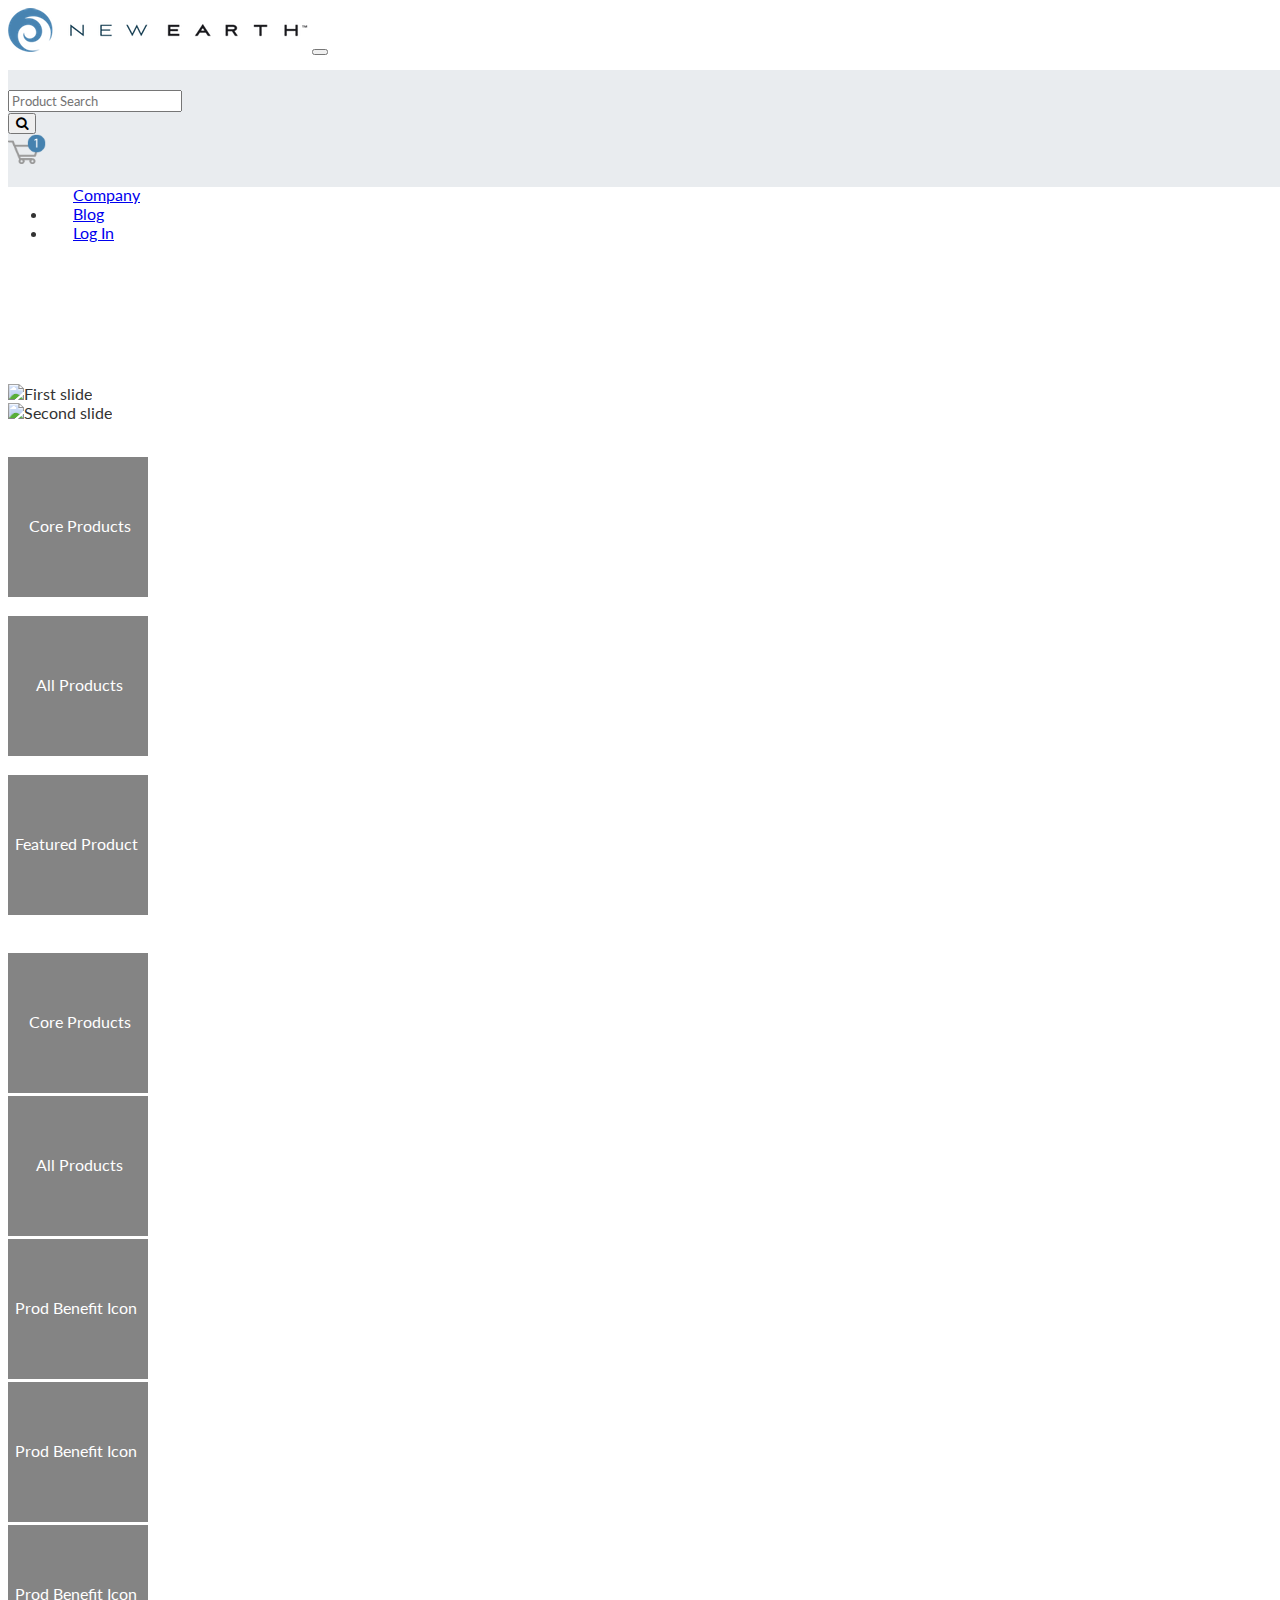
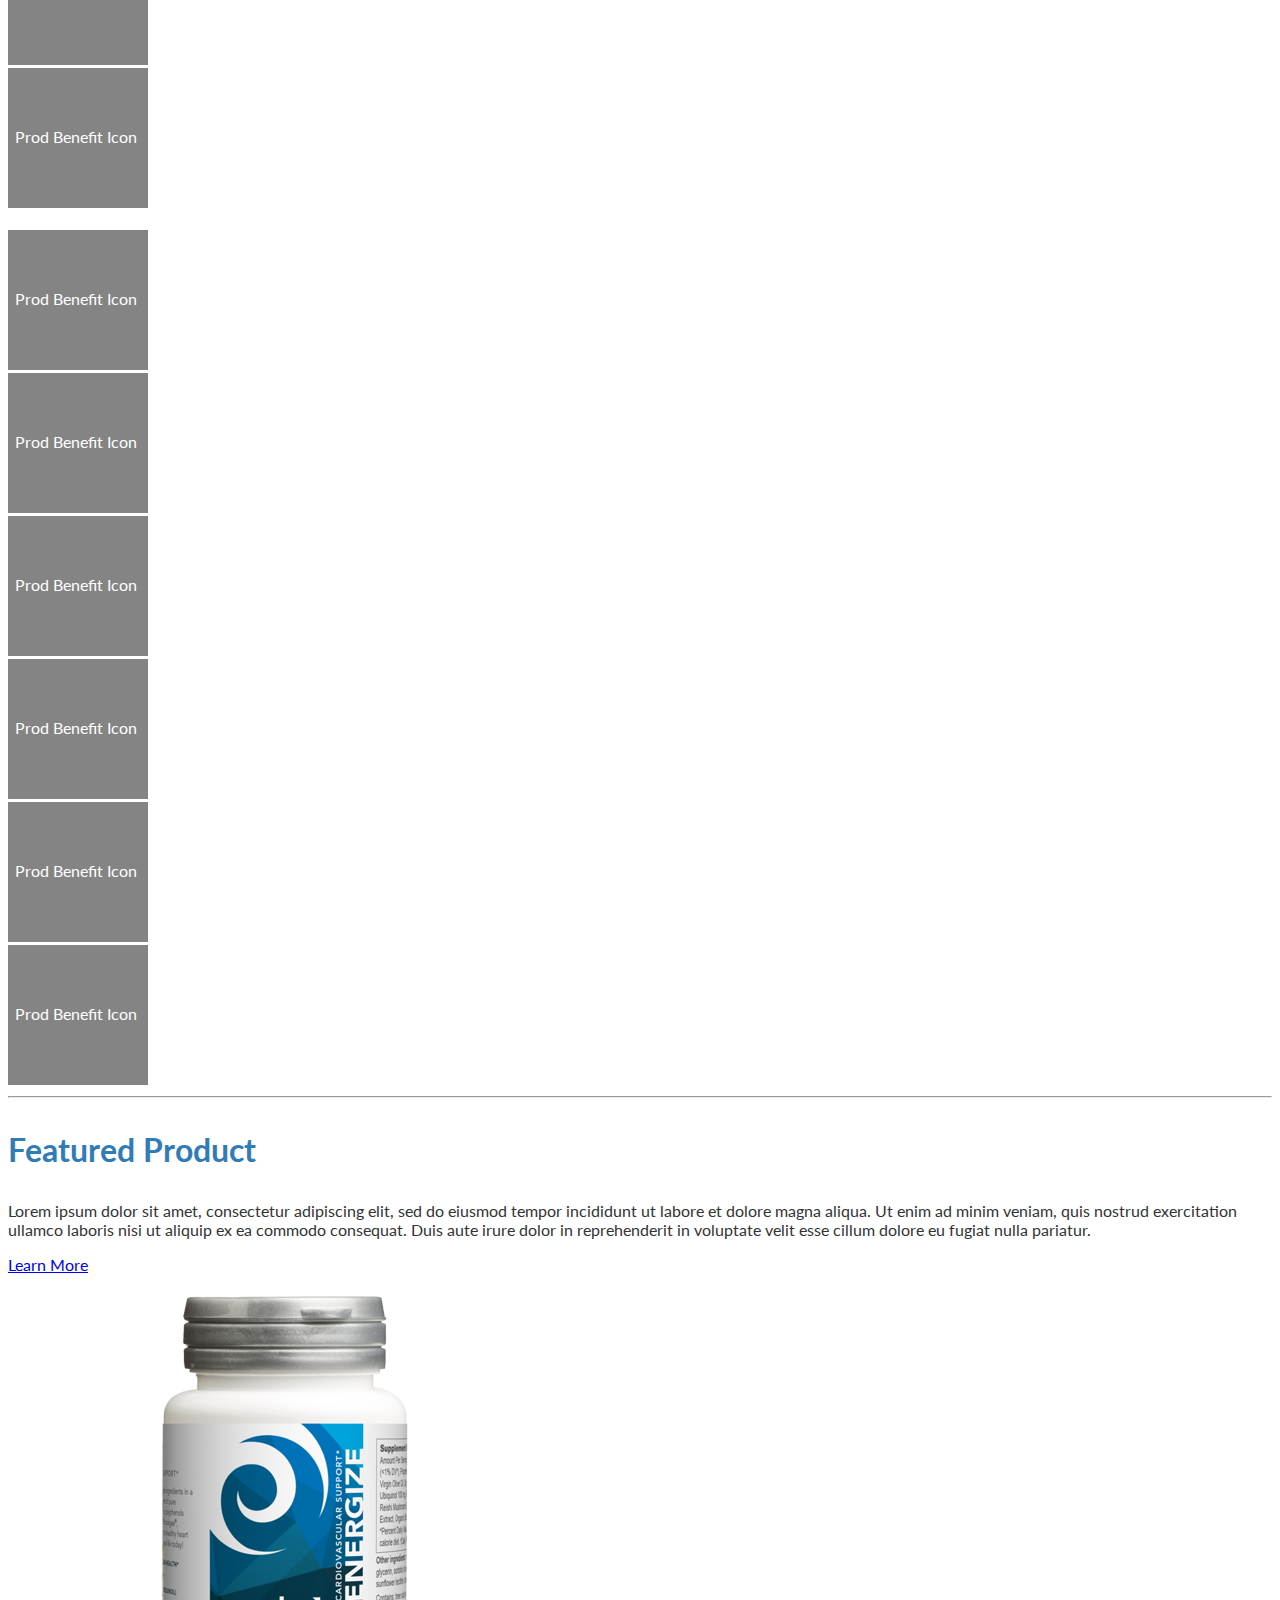
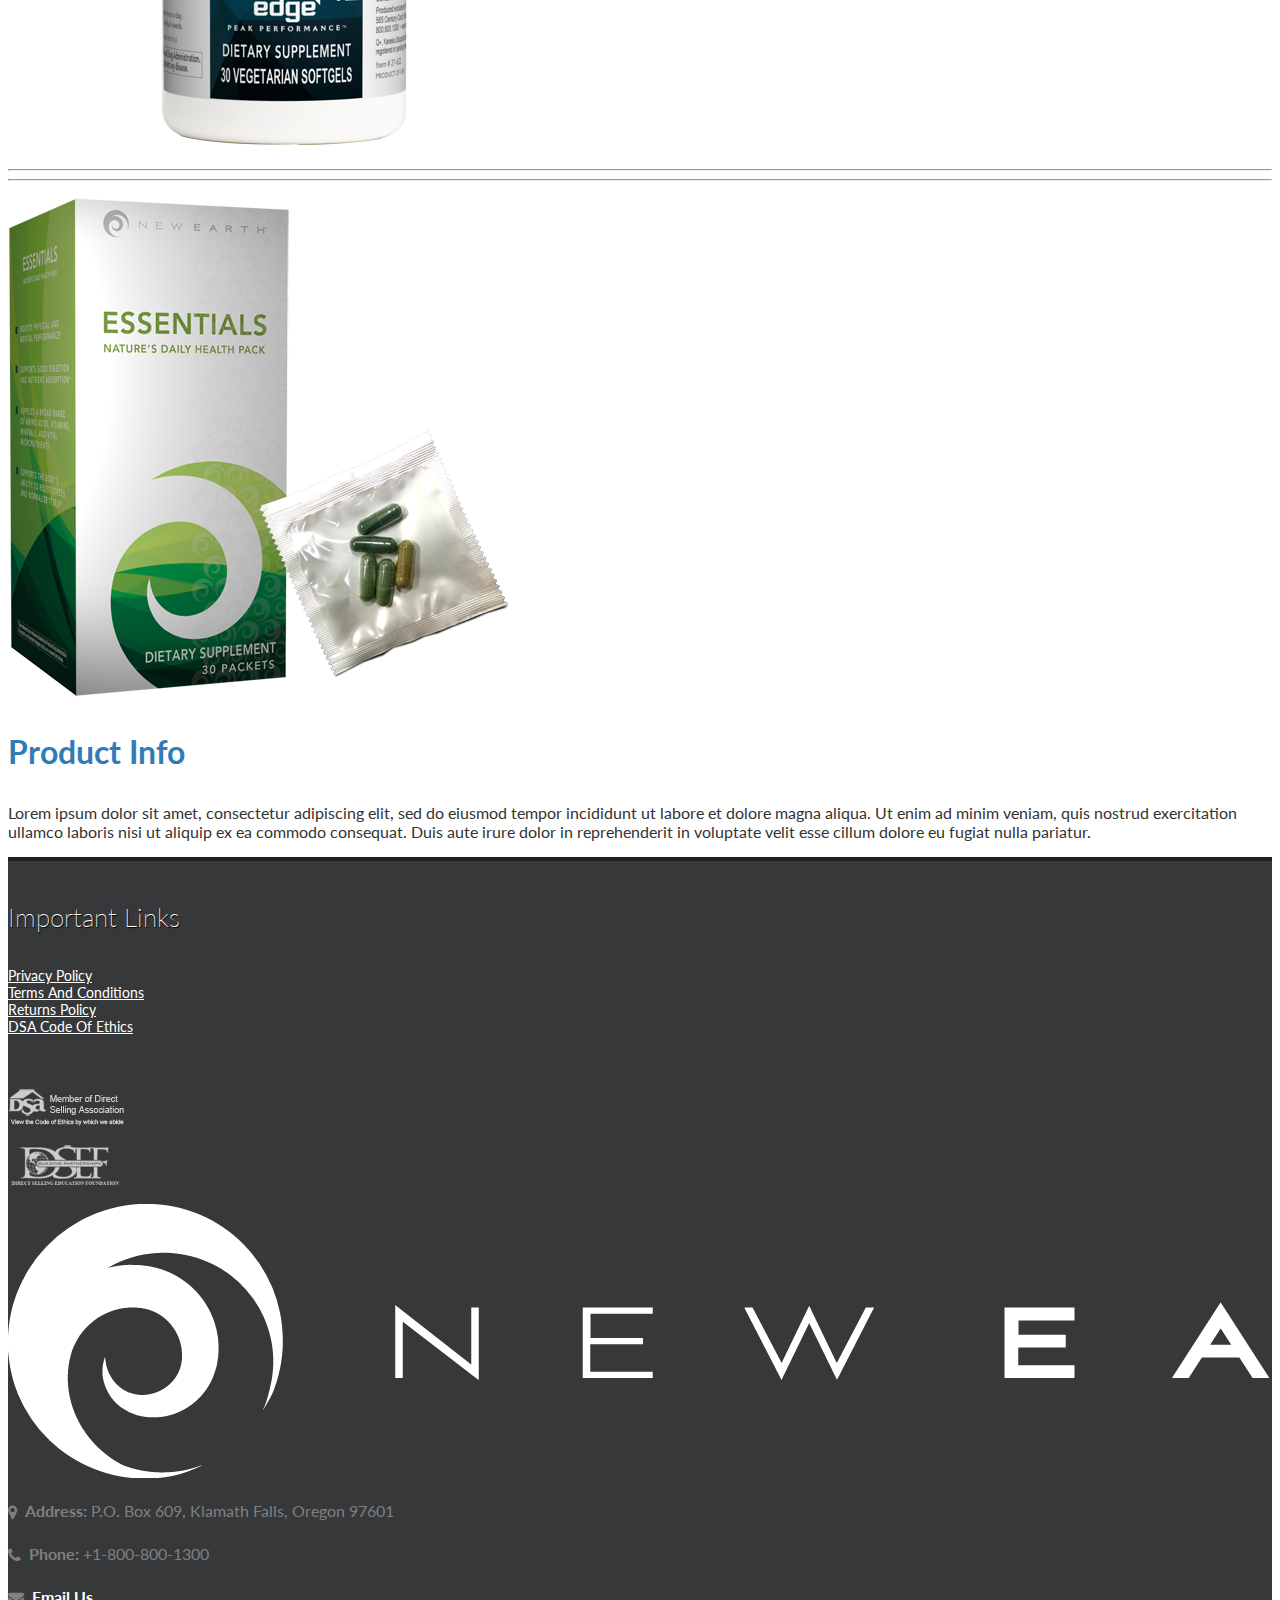
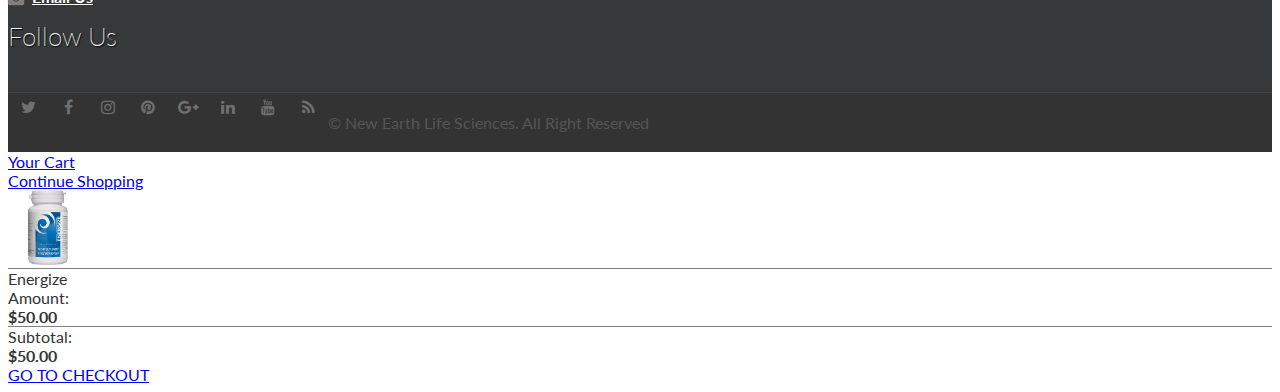
==== index.html @ 7d2ee0c6 "several updates" ====
<!doctype html>
<html lang="en">

<head>
    <meta charset="utf-8">
    <meta name="viewport" content="width=device-width, initial-scale=1, shrink-to-fit=no">
    <meta http-equiv="X-UA-Compatible" content="IE=edge">
    <meta name="description" content="">
    <meta name="author" content="">
    <meta name="generator" content="">
    <title>New Earth</title>

    <!-- Bootstrap core CSS -->
    <link rel="stylesheet" href="https://stackpath.bootstrapcdn.com/bootstrap/4.5.0/css/bootstrap.min.css" integrity="sha384-9aIt2nRpC12Uk9gS9baDl411NQApFmC26EwAOH8WgZl5MYYxFfc+NcPb1dKGj7Sk" crossorigin="anonymous">


    <link rel='stylesheet' id='Lato-google-font-css' href='https://fonts.googleapis.com/css?family=Lato%3A100%2C100italic%2C300%2C300italic%2Cregular%2Citalic%2C700%2C700italic%2C900%2C900italic&#038;subset=latin&#038;ver=4.9.9' type='text/css' media='all' />
    <link rel='stylesheet' id='Merriweather-google-font-css' href='https://fonts.googleapis.com/css?family=Merriweather%3A300%2C300italic%2Cregular%2Citalic%2C700%2C700italic%2C900%2C900italic&#038;subset=latin%2Clatin-ext&#038;ver=4.9.9' type='text/css' media='all' />
    <link rel='stylesheet' id='Mystery-Quest-google-font-css' href='https://fonts.googleapis.com/css?family=Mystery+Quest%3Aregular&#038;subset=latin%2Clatin-ext&#038;ver=4.9.9' type='text/css' media='all' />

    <link rel="stylesheet" href="https://cdnjs.cloudflare.com/ajax/libs/font-awesome/4.7.0/css/font-awesome.min.css">

    <!-- Owl Stylesheets -->
    <link rel="stylesheet" href="assets/owlcarousel/assets/owl.carousel.min.css">
    <link rel="stylesheet" href="assets/owlcarousel/assets/owl.theme.default.min.css">

    <!-- Custom styles for this template -->
    <link href="css/custom.css" rel="stylesheet">

</head>

<body>
    <nav class="navbar navbar-expand-lg navbar-light fixed-top bg-light">
        <div class="container">
            <a class="navbar-brand" href="index.html"><img src="img/logo-1.png"></a>
            <button class="navbar-toggler" type="button" data-toggle="collapse" data-target="#navbarsExampleDefault" aria-controls="navbarsExampleDefault" aria-expanded="false" aria-label="Toggle navigation">
                <span class="navbar-toggler-icon"></span>
            </button>

            <div class="collapse navbar-collapse" id="navbarsExampleDefault">
                <ul class="nav navbar-nav navbar-center mr-auto">
                    <li class="nav-item">
                        <a class="nav-link" href="#">Quality</a>
                    </li>
                    <li class="nav-item dropdown">
                        <a class="nav-link dropdown-toggle" href="#" data-toggle="dropdown" aria-haspopup="true" aria-expanded="false">Opportunity</a>
                        <div class="dropdown-menu" aria-labelledby="dropdown01">
                            <a class="dropdown-item" href="#">Join</a>
                        </div>
                    </li>
                    <li class="nav-item dropdown">
                        <a class="nav-link dropdown-toggle" href="#" data-toggle="dropdown" aria-haspopup="true" aria-expanded="false">Shop</a>
                        <div class="dropdown-menu" aria-labelledby="dropdown02">
                            <a class="dropdown-item" href="core-products.html">Core Products</a>
                            <a class="dropdown-item" href="all-products.html">All Products</a>
                        </div>
                    </li>
                    <li class="nav-item dropdown">
                        <a class="nav-link dropdown-toggle" href="#" id="dropdown03" data-toggle="dropdown" aria-haspopup="true" aria-expanded="false">Community</a>
                        <div class="dropdown-menu" aria-labelledby="dropdown01">
                            <a class="dropdown-item" href="#">Company</a>
                        </div>
                    </li>
                    <li class="nav-item">
                        <a class="nav-link" href="#">Blog</a>
                    </li>
                    <li class="nav-item">
                        <a class="nav-link" href="#">Log In</a>
                    </li>
                </ul>
            </div>
        </div>
    </nav>
    <div class="sticky">
        <div class="container">
            <div class="row">
                <div class="col-md-12">
                    <form>
                        <div class="input-group">
                            <input type="text" class="form-control" placeholder="Product Search" aria-label="Product Search" aria-describedby="basic-addon2">
                            <div class="input-group-append">
                                <button class="btn btn-outline-secondary" type="submit"><i class="fa fa-search"></i></button>
                            </div>
                            <div class="input-group-append pl-2">
                                <img src="img/shopping-cart.png" class="shopcart2" data-toggle="modal" data-target="#cartModal" onMouseOver="this.style.cursor='pointer'">
                            </div>
                        </div>
                    </form>
                </div>
            </div>
        </div>
    </div>
    <div id="carouselExampleControls" class="carousel slide" data-ride="carousel">
        <div class="carousel-inner">
            <div class="carousel-item active">
                <img class="d-block w-100" src="https://newearth.com/assets/images/sliders/bkgnd-waterfall.jpg" alt="First slide">
            </div>
            <div class="carousel-item">
                <img class="d-block w-100" src="https://newearth.com/assets/images/sliders/bkgnd-table.jpg" alt="Second slide">
            </div>
        </div>
        <a class="carousel-control-prev" href="#carouselExampleControls" role="button" data-slide="prev">
            <span class="carousel-control-prev-icon" aria-hidden="true"></span>
            <span class="sr-only">Previous</span>
        </a>
        <a class="carousel-control-next" href="#carouselExampleControls" role="button" data-slide="next">
            <span class="carousel-control-next-icon" aria-hidden="true"></span>
            <span class="sr-only">Next</span>
        </a>
    </div>

    <div class="container text-center d-block d-md-none d-lg-none d-xl-none">
        <div class="row">&nbsp;</div>
        <div class="row">
            <div class="col-md-4">
                <p/>
                <a href="core-products.html">
                    <svg class="bd-placeholder-img rounded-circle" width="140" height="140" xmlns="http://www.w3.org/2000/svg" preserveAspectRatio="xMidYMid slice" focusable="false" role="img" aria-label="Placeholder: 140x140">
                        <title>Core Products</title>
                        <rect width="100%" height="100%" fill="#848484" />
                        <text x="15%" y="50%" fill="#fff" dy=".3em">Core Products</text>
                    </svg>
                </a>
            </div>
            <div class="col-md-4">
                <p/>
                <a href="all-products.html">
                    <svg class="bd-placeholder-img rounded-circle" width="140" height="140" xmlns="http://www.w3.org/2000/svg" preserveAspectRatio="xMidYMid slice" focusable="false" role="img" aria-label="Placeholder: 140x140">
                        <title>All Products</title>
                        <rect width="100%" height="100%" fill="#848484" />
                        <text x="20%" y="50%" fill="#fff" dy=".3em">All Products</text>
                    </svg>
                </a>
            </div>
            <div class="col-md-4">
                <p/>
                <a href="single-product.html">
                    <svg class="bd-placeholder-img rounded-circle" width="140" height="140" xmlns="http://www.w3.org/2000/svg" preserveAspectRatio="xMidYMid slice" focusable="false" role="img" aria-label="Placeholder: 140x140">
                        <title>Featured Product</title>
                        <rect width="100%" height="100%" fill="#848484" />
                        <text x="5%" y="50%" fill="#fff" dy=".3em">Featured Product</text>
                    </svg>
                </a>
            </div>
        </div>
    </div>
    <div class="container text-center d-none d-lg-block">
        <div class="row">&nbsp;</div>
        <div class="row">
            <div class="col-md-2">
                <a href="core-products.html">
                    <svg class="bd-placeholder-img rounded-circle" width="140" height="140" xmlns="http://www.w3.org/2000/svg" preserveAspectRatio="xMidYMid slice" focusable="false" role="img" aria-label="Placeholder: 140x140">
                        <title>Core Products</title>
                        <rect width="100%" height="100%" fill="#848484" />
                        <text x="15%" y="50%" fill="#fff" dy=".3em">Core Products</text>
                    </svg>
                </a>
            </div>
            <div class="col-md-2">
                <a href="all-products.html">
                    <svg class="bd-placeholder-img rounded-circle" width="140" height="140" xmlns="http://www.w3.org/2000/svg" preserveAspectRatio="xMidYMid slice" focusable="false" role="img" aria-label="Placeholder: 140x140">
                        <title>All Products</title>
                        <rect width="100%" height="100%" fill="#848484" />
                        <text x="20%" y="50%" fill="#fff" dy=".3em">All Products</text>
                    </svg>
                </a>
            </div>
            <div class="col-md-2">
                <svg class="bd-placeholder-img rounded-circle" width="140" height="140" xmlns="http://www.w3.org/2000/svg" preserveAspectRatio="xMidYMid slice" focusable="false" role="img" aria-label="Placeholder: 140x140">
                    <title>Prod Benefit Icon</title>
                    <rect width="100%" height="100%" fill="#848484" />
                    <text x="5%" y="50%" fill="#fff" dy=".3em">Prod Benefit Icon</text>
                </svg>
            </div>
            <div class="col-md-2">
                <a href="shop-by-benefit.html">
                    <svg class="bd-placeholder-img rounded-circle" width="140" height="140" xmlns="http://www.w3.org/2000/svg" preserveAspectRatio="xMidYMid slice" focusable="false" role="img" aria-label="Placeholder: 140x140">
                        <title>Prod Benefit Icon</title>
                        <rect width="100%" height="100%" fill="#848484" />
                        <text x="5%" y="50%" fill="#fff" dy=".3em">Prod Benefit Icon</text>
                    </svg>
                </a>
            </div>
            <div class="col-md-2">
                <svg class="bd-placeholder-img rounded-circle" width="140" height="140" xmlns="http://www.w3.org/2000/svg" preserveAspectRatio="xMidYMid slice" focusable="false" role="img" aria-label="Placeholder: 140x140">
                    <title>Prod Benefit Icon</title>
                    <rect width="100%" height="100%" fill="#848484" />
                    <text x="5%" y="50%" fill="#fff" dy=".3em">Prod Benefit Icon</text>
                </svg>
            </div>
            <div class="col-md-2">
                <svg class="bd-placeholder-img rounded-circle" width="140" height="140" xmlns="http://www.w3.org/2000/svg" preserveAspectRatio="xMidYMid slice" focusable="false" role="img" aria-label="Placeholder: 140x140">
                    <title>Prod Benefit Icon</title>
                    <rect width="100%" height="100%" fill="#848484" />
                    <text x="5%" y="50%" fill="#fff" dy=".3em">Prod Benefit Icon</text>
                </svg>
            </div>
        </div>
        <div class="row">&nbsp;</div>
        <div class="row text-center">
            <div class="col-md-2">
                <svg class="bd-placeholder-img rounded-circle" width="140" height="140" xmlns="http://www.w3.org/2000/svg" preserveAspectRatio="xMidYMid slice" focusable="false" role="img" aria-label="Placeholder: 140x140">
                    <title>Prod Benefit Icon</title>
                    <rect width="100%" height="100%" fill="#848484" />
                    <text x="5%" y="50%" fill="#fff" dy=".3em">Prod Benefit Icon</text>
                </svg>
            </div>
            <div class="col-md-2">
                <svg class="bd-placeholder-img rounded-circle" width="140" height="140" xmlns="http://www.w3.org/2000/svg" preserveAspectRatio="xMidYMid slice" focusable="false" role="img" aria-label="Placeholder: 140x140">
                    <title>Prod Benefit Icon</title>
                    <rect width="100%" height="100%" fill="#848484" />
                    <text x="5%" y="50%" fill="#fff" dy=".3em">Prod Benefit Icon</text>
                </svg>
            </div>
            <div class="col-md-2">
                <svg class="bd-placeholder-img rounded-circle" width="140" height="140" xmlns="http://www.w3.org/2000/svg" preserveAspectRatio="xMidYMid slice" focusable="false" role="img" aria-label="Placeholder: 140x140">
                    <title>Prod Benefit Icon</title>
                    <rect width="100%" height="100%" fill="#848484" />
                    <text x="5%" y="50%" fill="#fff" dy=".3em">Prod Benefit Icon</text>
                </svg>
            </div>
            <div class="col-md-2">
                <svg class="bd-placeholder-img rounded-circle" width="140" height="140" xmlns="http://www.w3.org/2000/svg" preserveAspectRatio="xMidYMid slice" focusable="false" role="img" aria-label="Placeholder: 140x140">
                    <title>Prod Benefit Icon</title>
                    <rect width="100%" height="100%" fill="#848484" />
                    <text x="5%" y="50%" fill="#fff" dy=".3em">Prod Benefit Icon</text>
                </svg>
            </div>
            <div class="col-md-2">
                <svg class="bd-placeholder-img rounded-circle" width="140" height="140" xmlns="http://www.w3.org/2000/svg" preserveAspectRatio="xMidYMid slice" focusable="false" role="img" aria-label="Placeholder: 140x140">
                    <title>Prod Benefit Icon</title>
                    <rect width="100%" height="100%" fill="#848484" />
                    <text x="5%" y="50%" fill="#fff" dy=".3em">Prod Benefit Icon</text>
                </svg>
            </div>
            <div class="col-md-2">
                <svg class="bd-placeholder-img rounded-circle" width="140" height="140" xmlns="http://www.w3.org/2000/svg" preserveAspectRatio="xMidYMid slice" focusable="false" role="img" aria-label="Placeholder: 140x140">
                    <title>Prod Benefit Icon</title>
                    <rect width="100%" height="100%" fill="#848484" />
                    <text x="5%" y="50%" fill="#fff" dy=".3em">Prod Benefit Icon</text>
                </svg>
            </div>
        </div>
    </div>
    <div class="container">
        <div class="row">
            <div class="col-md-12 text-center">
                <hr class="w-100" />
            </div>
        </div>
        <div class="row">
            <div class="col-md-8">
                <h3>Featured Product</h3>
                <p> Lorem ipsum dolor sit amet, consectetur adipiscing elit, sed do eiusmod tempor incididunt ut labore et dolore magna aliqua. Ut enim ad minim veniam, quis nostrud exercitation ullamco laboris nisi ut aliquip ex ea commodo consequat. Duis aute irure dolor in reprehenderit in voluptate velit esse cillum dolore eu fugiat nulla pariatur.</p>
                <p>
                    <a class="btn btn-primary" href="single-product.html" role="button">Learn More</a>
                </p>
            </div>
            <div class="col-md-4">
                <p>
                    <a href="single-product.html"><img src="img/Energize.png" class="img-fluid" alt="energize"></a>
                </p>
            </div>
        </div>

        <div class="row">
            <div class="col-md-12 text-center">
                <hr class="w-100" />
            </div>
        </div>
        <div class="row">
            <div class="col-md-12">
                <div class="owl-carousel owl-theme">
                    <div class="item">
                        <div id="testimonialimg" class="mx-auto">
                            <img src="https://mdbootstrap.com/img/Photos/Avatars/img%20(9).jpg" class="rounded-circle img-fluid">
                        </div>
                        <div class="testimonialtxt">"Lorem ipsum dolor sit amet, consectetur adipiscing elit, sed do eiusmod tempor incididunt ut labore et dolore magna aliqua."
                        </div>
                    </div>
                    <div class="item">
                        <div id="testimonialimg" class="mx-auto">
                            <img src="https://mdbootstrap.com/img/Photos/Avatars/img%20(20).jpg" class="rounded-circle img-fluid">
                        </div>
                        <div class="testimonialtxt">"Lorem ipsum dolor sit amet, consectetur adipiscing elit, sed do eiusmod tempor incididunt ut labore et dolore magna aliqua."</div>
                    </div>
                    <div class="item">
                        <div id="testimonialimg" class="mx-auto">
                            <img src="https://mdbootstrap.com/img/Photos/Avatars/img%20(8).jpg" class="rounded-circle img-fluid">
                        </div>
                        <div class="testimonialtxt">"Lorem ipsum dolor sit amet, consectetur adipiscing elit, sed do eiusmod tempor incididunt ut labore et dolore magna aliqua."</div>
                    </div>
                    <div class="item">
                        <div id="testimonialimg" class="mx-auto">
                            <img src="https://mdbootstrap.com/img/Photos/Avatars/img%20(4).jpg" class="rounded-circle img-fluid">
                        </div>
                        <div class="testimonialtxt">"Lorem ipsum dolor sit amet, consectetur adipiscing elit, sed do eiusmod tempor incididunt ut labore et dolore magna aliqua."</div>
                    </div>
                    <div class="item">
                        <div id="testimonialimg" class="mx-auto">
                            <img src="https://mdbootstrap.com/img/Photos/Avatars/img%20(7).jpg" class="rounded-circle img-fluid">
                        </div>
                        <div class="testimonialtxt">"Lorem ipsum dolor sit amet, consectetur adipiscing elit, sed do eiusmod tempor incididunt ut labore et dolore magna aliqua."</div>
                    </div>
                </div>
            </div>
        </div>

        <div class="row">
            <div class="col-md-12 text-center">
                <hr class="w-100" />
            </div>
        </div>

        <div class="row">
            <div class="col-md-4">
                <p><img src="img/Essentials-1.png"></p>
            </div>
            <div class="col-md-8">
                <h3>Product Info</h3>
                <p>Lorem ipsum dolor sit amet, consectetur adipiscing elit, sed do eiusmod tempor incididunt ut labore et dolore magna aliqua. Ut enim ad minim veniam, quis nostrud exercitation ullamco laboris nisi ut aliquip ex ea commodo consequat. Duis aute irure dolor in reprehenderit in voluptate velit esse cillum dolore eu fugiat nulla pariatur.</p>
            </div>
        </div>
    </div>
    <footer id="footer">
        <div class="container">
            <div class="row">
                <div class="col-md-3 px-3">
                    <h4>
                                Important Links
                            </h4>
                    <ul class="contact">
                        <li><a href="#" class="text-muted">Privacy Policy</a></li>
                        <li><a href="#" class="text-muted">Terms And Conditions</a></li>
                        <li><a href="#" class="text-muted">Returns Policy</a></li>
                        <li><a href="https://www.dsa.org/consumerprotection/code-of-ethics" target="_blank" class="text-muted">DSA Code Of Ethics</a></li>
                    </ul>
                    <p>&nbsp;</p>
                    <div class="row">
                        <div class="col-md-12">
                            <p>
                                <a href="https://www.dsa.org/" target="_blank"> <img src="img/DSA-logo.png" alt="DSA" class="img img-responsive" /></a>
                            </p>

                            <p>
                                <a href="https://dsef.org/what-we-do/ethics-initiative/" target="_blank"> <img src="img/DSEF-logo.png" alt="DSEF" class="img img-responsive" /></a>
                            </p>
                        </div>
                    </div>
                </div>
                <div class="col-md-5">
                    <p>
                        <img src="img/ne_logo-horizontal-white.png" alt="New Earth" class="img-fluid" />
                    </p>
                    <ul class="contact">
                        <li>
                            <p class="text-gray">
                                <i class="fa fa-map-marker"></i><strong>Address:</strong> P.O. Box 609, Klamath Falls, Oregon 97601
                            </p>
                        </li>
                        <li>
                            <p class="text-gray">
                                <i class="fa fa-phone"></i><strong>Phone:</strong> +1-800-800-1300
                            </p>
                        </li>
                        <li>
                            <p class="text-gray">
                                <i class="fa fa-envelope"></i>
                                <a href="mailto:support@newearthsupport.com" class="text-gray">
                                    <strong>Email Us</strong>
                                </a>
                            </p>
                        </li>
                    </ul>
                </div>
                <div class="col-md-4">
                    <h4>
                            Follow Us
                        </h4>
                    <div class="social-icons">
                        <ul>
                            <li class="social-twitter tooltips" data-original-title="Twitter" data-placement="bottom"><a target="_blank" href="https://twitter.com/NewEarthCo">
                                        Twitter </a></li>
                            <li class="social-facebook tooltips" data-original-title="Facebook" data-placement="bottom">
                                <a target="_blank" href="https://www.facebook.com/NewEarthCo">
                                        Facebook </a>
                            </li>
                            <li class="social-instagram tooltips" data-original-title="Instagram" data-placement="bottom">
                                <a target="_blank" href="https://www.instagram.com/newearthco/"> Instagram </a>
                            </li>
                            <li class="social-pinterest tooltips" data-original-title="Pinterest" data-placement="bottom">
                                <a target="_blank" href="https://www.pinterest.com/newearthco"> Pinterest </a>
                            </li>
                            <li class="social-google tooltips" data-original-title="Google" data-placement="bottom"><a target="_blank" href="https://plus.google.com/u/0/+NewEarthCompany">
                                        Google+ </a></li>
                        </ul>
                    </div>
                    <div class="social-icons">
                        <ul>
                            <li class="social-linkedin tooltips" data-original-title="LinkedIn" data-placement="bottom">
                                <a target="_blank" href="https://www.linkedin.com/in/newearthco"> LinkedIn </a>
                            </li>
                            <li class="social-youtube tooltips" data-original-title="YouTube" data-placement="bottom"><a target="_blank" href="https://www.youtube.com/user/NewEarthCo"> YouTube </a>
                            </li>
                            <li class="social-rss tooltips" data-original-title="RSS" data-placement="bottom"><a target="_blank" href="https://blog.newearth.com"> RSS </a></li>
                        </ul>
                    </div>
                </div>
            </div>
        </div>
        <div class="footer-copyright">
            <div class="row">
                <div class="container">
                    <div class="col-md-12">
                        <p>&copy; New Earth Life Sciences. All Right Reserved</p>
                    </div>
                </div>
            </div>
        </div>
    </footer>

    <!-- Modal -->
    <div class="modal fade" id="cartModal" tabindex="-1" role="dialog" aria-labelledby="exampleModalLabel" aria-hidden="true">
        <div class="modal-dialog" role="document">
            <div class="modal-content">
                <!--<div class="modal-header bg-primary">
                    <h5 class="modal-title text-white">Shopping Cart</h5>
                    <button type="button" class="close text-white" data-dismiss="modal" aria-label="Close">
                        <span aria-hidden="true">&times;</span>
                    </button>
                </div>-->
                <div class="modal-body">
                    <div class="container">
                        <div class="row pb-3">
                            <div class="col-md-6">
                                <a href="#">Your Cart</a>
                            </div>
                            <div class="col-md-6">
                                <a href="#" data-dismiss="modal">Continue Shopping</a>
                            </div>
                        </div>
                        <div class="row">
                            <div class="col-md-4 py-3 borderbottom">
                                <img src="img/Energize.jpg" class="img-fluid cartThumb" alt="energize">
                            </div>
                            <div class="col-md-8 py-3 borderbottom">
                                <span class="text-primary">Energize</span>
                                <div class="row">
                                    <div class="col-md-8">
                                        Amount:
                                    </div>
                                    <div class="col-md-4">
                                        <strong>$50.00</strong>
                                    </div>
                                </div>
                            </div>
                        </div>
                        <div class="row">
                            <div class="col-md-4 py-3"></div>
                            <div class="col-md-8 py-3">
                                <div class="row">
                                    <div class="col-md-8">
                                        Subtotal:
                                    </div>
                                    <div class="col-md-4">
                                        <strong>$50.00</strong>
                                    </div>
                                </div>
                            </div>
                        </div>
                        <div class="row">
                            <div class="col-md-12 pt-3 text-right">
                                <a href="#">GO TO CHECKOUT</a>
                            </div>
                        </div>
                    </div>
                </div>
            </div>
        </div>
    </div>
    <!-- Modal -->

    <script src="https://code.jquery.com/jquery-3.5.1.slim.min.js" integrity="sha384-DfXdz2htPH0lsSSs5nCTpuj/zy4C+OGpamoFVy38MVBnE+IbbVYUew+OrCXaRkfj" crossorigin="anonymous"></script>

    <script src="https://cdn.jsdelivr.net/npm/popper.js@1.16.0/dist/umd/popper.min.js" integrity="sha384-Q6E9RHvbIyZFJoft+2mJbHaEWldlvI9IOYy5n3zV9zzTtmI3UksdQRVvoxMfooAo" crossorigin="anonymous"></script>

    <script src="https://stackpath.bootstrapcdn.com/bootstrap/4.5.0/js/bootstrap.min.js" integrity="sha384-OgVRvuATP1z7JjHLkuOU7Xw704+h835Lr+6QL9UvYjZE3Ipu6Tp75j7Bh/kR0JKI" crossorigin="anonymous"></script>

    <!-- vendors -->
    <script src="assets/vendors/jquery.mousewheel.min.js"></script>
    <script src="assets/owlcarousel/owl.carousel.js"></script>
    <script src="assets/vendors/highlight.js"></script>
    <script src="assets/js/app.js"></script>

    <script>
        $(document).ready(function() {
            var owl = $('.owl-carousel');
            owl.owlCarousel({
                items: 3,
                rtl: false,
                margin: 10,
                nav: true,
                loop: true,
                responsive: {
                    0: {
                        items: 1
                    },
                    600: {
                        items: 3
                    }
                }
            })
        });

    </script>
</body>

</html>
---- css/custom.css ----
/*
To change this license header, choose License Headers in Project Properties.
To change this template file, choose Tools | Templates
and open the template in the editor.
*/
/* 
    Created on : Jan 24, 2019, 3:48:12 PM
    Author     : stevenbaker
*/

h1, h2, h3, h4, h5, h6 {font-family: "Lato"; }
body, input, textarea, select, .greennature-content-font{ font-family: "Lato"; }
body, p { font-size: 16px; color: #333; }
h1{ font-size: 47px; color: #317cb6; }
h2{ font-size: 41px; color: #317cb6; }
h3{ font-size: 32px; color: #317cb6; }
h4{ font-size: 26px; color: #317cb6; }
h5{ font-size: 21px; color: #317cb6; }
h6{ font-size: 16px; color: #317cb6; }

.h1{ font-size: 47px; }
.h2{ font-size: 41px; }
.h3{ font-size: 32px; }
.h4{ font-size: 26px; }
.h5{ font-size: 21px; }
.h6{ font-size: 16px; }



.text-black {
    color: #333; 
}
.text-gray {
    color: gray;
}
.text-white {
    color: white;
}
.borderless tbody tr td, .borderless tbody tr th, .borderless thead tr th {
    border: none;
}
.text-shadow {
    text-shadow: -1px 0 black, 0 1px black, 1px 0 black, 0 -1px black;
}
span {
    color: #333;
}
ul {
    color: #333;
}

.social-icons ul li.social-pinterest a:before {
    content: "\f0d2";
}
.social-icons ul li.social-pinterest a:after {
    content: "\f0d2";
    background: #F45750;
}

.stay {
    z-index: 999;
    position: fixed;
    top: 0;
    right: 0;
}

.thumbpadrt {
    margin-right: 15px;
}

.display-none {
    display: none;
}

.sb_toggle:after {
	color: #FFFFFF;
        content: "\f067";
	/*content: "";*/
	display: block;
	font-family: "fontawesome";
	font-size: 15px;
	height: 40px;
	left: 24px;
	position: absolute;
	text-shadow: none !important;
	top: 3px;
}
.sb_toggle.open:after {
        content: "\f068";
	/*content: "";*/
	display: block;
	font-family: "fontawesome";
	font-size: 16px;
	height: 40px;
	left: 24px;
	position: absolute;
	top: 3px;
}

.quantity .inc-btn,
.quantity .dec-btn {
  -webkit-user-select: none;
  -o-user-select: none;
  -moz-user-select: none;
  -ms-user-select: none;
  user-select: none;
}

.quantity .inc-btn,
.quantity .dec-btn {
  width: 30px;
  height: 30px;
  border-radius: 50%;
  line-height: 30px;
  border: 1px solid #999;
  text-align: center;
  cursor: pointer;
}

.quantity input {
  width: 30px;
  height: 30px;
  border: none;
  text-align: center;
  color: #333;
  font-weight: 400;
  line-height: 30px;
  outline: none;
}
.quantity .inc-btn {
    margin-left: 10px;
}
.quantity .dec-btn {
    margin-right: 10px;
}





.nav-item {
    padding-left: 25px;
}

.shopcart {
    width: 35px;
    height: auto;
}

.shopcart2 {
    height: 30px;
    width: auto;
}

div.sticky {
  position: -webkit-sticky; /* Safari */
  position: fixed;
  padding: 20px 0 20px 0;    
  top: 70px;
  width: 100%;
  z-index: 999;
  background-color: #e9ecef;
}

.jumbotron {
  padding: 1rem 0rem;
  margin-bottom: 0rem;
  background-color: #e9ecef;
  border-radius: 0rem;
}

.item {
	width: 100%;	
}

.carousel {
    margin-top: 142px;
}

.ip {
    margin-top: 200px;
}

#testimonialimg {
	width: 200px;
	height: 200px;
}

.testimonialtxt {
	font-family: "Times";
	font-style: italic;
	font-weight: bold;
	padding: 10px;
}

#addtlProdImg {
	width: 100px;
	height: 100px;
}

.prodInfoBkgnd {
    background-color: #daf2fa;
}

.filter {
    background-color: #e9ecef;
}

.productTestimonial {
    height:350px;
    overflow-y: scroll;
}

.faq {
    padding-top: 10px;
}

.h2 .fa {
  transition: .3s transform ease-in-out;
}

.h2 .collapsed .fa {
  transform: rotate(90deg);
}





/*********************/
/** From Gut Reboot **/
/*********************/

.drkblue {
    color: #0c364c !important; 
    font-weight: bold;
}

.text-primary-ltgreen {
    color: #8dc63f;
    /*text-shadow: 1px 1px 2px #333333;*/
}
.price-ltgreen {
    font-size: 1.25em;
    font-weight: 700;
    color: #8dc63f;
}

.clear{
    clear: both;
}

.txtSave {
    font-size: 60px;
    font-family: "Lobster";
    font-weight: normal;
    color: #8dc63f;
    letter-spacing: 3px;
    text-transform: none;
    padding-bottom: 0px;
}

.txtEveryBox {
    font-size: 40px;
    color: #0c364c;
    font-weight: bold;
    text-transform: uppercase;
    padding: 0px 0px 0px 10px;
}

section.product-details .price .current {
  font-size: 30px;
}

.txtWithSubscription {
    font-size: 20px;
    color: #0c364c;
    font-weight: bold;
    text-transform: uppercase;
    letter-spacing: 1px;
    margin-top: -5px;
    padding: 0px 0px 20px 0px;
}

.riskfree {
    font-size: 28px;
    font-weight: 700;
    color: #8dc63f;
    text-transform: uppercase;
    text-align: center;
    padding: 20px 0px 0px 0px;
}

.guarantee {
    font-size: 20px;
    color: #0c364c;
    font-weight: 700;
}
.itworks {
    color: #0c364c;
    padding: 20px 0px 50px 0px;
}

.owl-thumbs {
    padding-bottom: 20%;
}


.quantity .inc-btn {
    margin-left: 10px;
}
.quantity .dec-btn {
    margin-right: 10px;
}

.list-group-itemx {
  display: inline;
}

.list-inline-item:not(:last-child) {
  margin-right: 0rem;
}



/* ---------------------------------------------------------------------- */
/*	Social Icons
/* ---------------------------------------------------------------------- */


footer {
	background: #363839;
	border-top: 4px solid #1F1F1F;
	font-size: 0.9em;
	padding: 40px 0 0;
	position: relative;
}
footer h4 {
	font-size: 1.8em;
	font-weight: 200;
	text-shadow: 1px 1px 1px #000000;
    margin-top: 0px;
}
footer h1, footer h2, footer h3, footer h4, footer a {
	color: #FFFFFF !important;
}
footer div.twitter a.time {
	color: #999999;
	display: block;
	font-size: 0.9em;
	padding-top: 3px;
}
footer ul.contact {
	list-style: none;
	margin: 0;
	padding: 0;
}
footer ul.contact p {
	margin-bottom: 10px;
	line-height: 27px;
}
footer ul.contact i {
	float: left;
	margin: 7px 8px 10px 0;
}
footer div.newsletter form {
	max-width: 262px;
	width: 100%;
}
footer div.twitter .fa {
	clear: both;
	font-size: 20px;
	position: relative;
	top: 3px;
}
footer div.twitter a.time {
	color: #999999;
	display: block;
	font-size: 0.9em;
	margin-bottom: 20px;
	padding-top: 3px;
}
div.footer-copyright nav {
	float: right;
}
div.footer-copyright {
	background: #333333;
	border-top: 1px solid #444444;
	margin-top: 40px;
	padding: 20px 0 20px;
}
div.footer-copyright p {
	color: #555555;
	margin: 0;
	padding: 0;
}
div.footer-copyright nav ul {
	list-style: none;
	margin: 0;
	padding: 0;
}
div.footer-copyright nav ul li {
	border-left: 1px solid #505050;
	display: inline-block;
	line-height: 12px;
	margin: 0;
	padding: 0 8px;
}
div.footer-copyright nav ul li:first-child {
	border: none;
	padding-left: 0;
}


/* ---------------------------------------------------------------------- */
/*	Social Icons
/* ---------------------------------------------------------------------- */

.social-icons ul {
	float: left;
	list-style: none;
	margin: 0 0 -1px 0;
	padding: 0;
	height: 40px;
	overflow: hidden;
}
.social-icons ul li {
	display: block;
	float: left;
	margin: 0;
	padding: 0;
	height: 40px;
	overflow: hidden;
}
.social-icons ul li a {
	background-position: 0 0;
	background-repeat: no-repeat;
	display: block;
	height: 80px;
	opacity: 0.6;
	text-indent: -9999px;
	transition: all 0.2s ease 0s;
	width: 40px;
	top: 0;
	font-size: 16px;
	position: relative;
	-webkit-transition: all ease 0.3s;
	-moz-transition: all ease 0.3s;
	-o-transition: all ease 0.3s;
	-ms-transition: all ease 0.3s;
	transition: all ease 0.3s;
}
.social-icons ul li a:hover {
	top: -40px;
}
.social-icons ul li a:before {
	position: absolute;
	width: 40px;
	height: 40px;
	font-family: FontAwesome;
	text-indent: 0;
	line-height: 40px;
	top: 0;
	left: 0;
	text-align: center;
	color: #999999;
}
.social-icons ul li a:after {
	position: absolute;
	width: 40px;
	height: 40px;
	font-family: FontAwesome;
	text-indent: 0;
	line-height: 40px;
	top: 40px;
	left: 0;
	text-align: center;
	color: #FFFFFF;
}
.social-icons ul li.social-twitter a:before {
	content: "\f099";
}
.social-icons ul li.social-twitter a:after {
	content: "\f099";
	background: #48C4D2;
}
.social-icons ul li.social-dribbble a:before {
	content: "\f17d";
}
.social-icons ul li.social-dribbble a:after {
	content: "\f17d";
	background: #EF5B92;
}
.social-icons ul li.social-facebook a:before {
	content: "\f09a";
}
.social-icons ul li.social-facebook a:after {
	content: "\f09a";
	background: #3B5998;
}
.social-icons ul li.social-instagram a:before {
	content: "\f16d";
}
.social-icons ul li.social-instagram a:after {
	content: "\f16d";
	background: #3B5998;
}
.social-icons ul li.social-google a:before {
	content: "\f0d5";
}
.social-icons ul li.social-google a:after {
	content: "\f0d5";
	background: #DD4B39;
}
.social-icons ul li.social-linkedin a:before {
	content: "\f0e1";
}
.social-icons ul li.social-linkedin a:after {
	content: "\f0e1";
	background: #71B2D0;
}
.social-icons ul li.social-youtube a:before {
	content: "\f167";
}
.social-icons ul li.social-youtube a:after {
	content: "\f167";
	background: #F45750;
}
.social-icons ul li.social-rss a:before {
	content: "\f09e";
}
.social-icons ul li.social-rss a:after {
	content: "\f09e";
	background: #FE9900;
}
ul.social-icons {
	margin: 0;
	padding: 0;
	width: auto;
}
ul.social-icons li {
	background-color: #FFFFFF;
	background-image: url("../img/social-sprites.png");
	background-position: 0 100px;
	background-repeat: no-repeat;
	border-radius: 100%;
	box-shadow: 0 2px 2px 0 rgba(0, 0, 0, 0.3);
	display: inline-block;
	margin: -1px 1px 5px 0;
	overflow: visible;
	padding: 0;
	transition: all 0.3s ease 0s;
}
ul.social-icons li a {
	display: block;
	height: 30px;
	text-align: center;
	width: 30px;
}
ul.social-icons li[class] a {
	text-indent: -9999px;
}
ul.social-icons li a:hover {
	text-decoration: none;
}
ul.social-icons li a i[class^="icon-"] {
	color: #444444;
	position: relative;
	top: 3px;
}
ul.social-icons li a:active {
	box-shadow: 0 0 10px rgba(0, 0, 0, 0.3) inset, 0 0 10px rgba(0, 0, 0, 0.3) inset;
}
ul.social-icons li:active, ul.social-icons li a:active {
	border-radius: 100%;
}
ul.social-icons li.digg {
	background-position: 0 0;
}
ul.social-icons li.digg:hover {
	background-position: 0 -30px;
}
ul.social-icons li.dribbble {
	background-position: 0 -60px;
}
ul.social-icons li.dribbble:hover {
	background-position: 0 -90px;
}
ul.social-icons li.facebook {
	background-position: 0 -120px;
}
ul.social-icons li.facebook:hover {
	background-position: 0 -150px;
}
ul.social-icons li.flickr {
	background-position: 0 -180px;
}
ul.social-icons li.flickr:hover {
	background-position: 0 -210px;
}
ul.social-icons li.forrst {
	background-position: 0 -240px;
}
ul.social-icons li.forrst:hover {
	background-position: 0 -270px;
}
ul.social-icons li.googleplus {
	background-position: 0 -300px;
}
ul.social-icons li.googleplus:hover {
	background-position: 0 -330px;
}
ul.social-icons li.html5 {
	background-position: 0 -360px;
}
ul.social-icons li.html5:hover {
	background-position: 0 -390px;
}
ul.social-icons li.icloud {
	background-position: 0 -420px;
}
ul.social-icons li.icloud:hover {
	background-position: 0 -450px;
}
ul.social-icons li.lastfm {
	background-position: 0 -480px;
}
ul.social-icons li.lastfm:hover {
	background-position: 0 -510px;
}
ul.social-icons li.linkedin {
	background-position: 0 -540px;
}
ul.social-icons li.linkedin:hover {
	background-position: 0 -570px;
}
ul.social-icons li.myspace {
	background-position: 0 -600px;
}
ul.social-icons li.myspace:hover {
	background-position: 0 -630px;
}
ul.social-icons li.paypal {
	background-position: 0 -660px;
}
ul.social-icons li.paypal:hover {
	background-position: 0 -690px;
}
ul.social-icons li.picasa {
	background-position: 0 -720px;
}
ul.social-icons li.picasa:hover {
	background-position: 0 -750px;
}
ul.social-icons li.pinterest {
	background-position: 0 -780px;
}
ul.social-icons li.pinterest:hover {
	background-position: 0 -810px;
}
ul.social-icons li.reddit {
	background-position: 0 -840px;
}
ul.social-icons li.reddit:hover {
	background-position: 0 -870px;
}
ul.social-icons li.rss {
	background-position: 0 -900px;
}
ul.social-icons li.rss:hover {
	background-position: 0 -930px;
}
ul.social-icons li.skype {
	background-position: 0 -960px;
}
ul.social-icons li.skype:hover {
	background-position: 0 -990px;
}
ul.social-icons li.stumbleupon {
	background-position: 0 -1020px;
}
ul.social-icons li.stumbleupon:hover {
	background-position: 0 -1050px;
}
ul.social-icons li.tumblr {
	background-position: 0 -1080px;
}
ul.social-icons li.tumblr:hover {
	background-position: 0 -1110px;
}
ul.social-icons li.twitter {
	background-position: 0 -1140px;
}
ul.social-icons li.twitter:hover {
	background-position: 0 -1170px;
}
ul.social-icons li.vimeo {
	background-position: 0 -1200px;
}
ul.social-icons li.vimeo:hover {
	background-position: 0 -1230px;
}
ul.social-icons li.wordpress {
	background-position: 0 -1260px;
}
ul.social-icons li.wordpress:hover {
	background-position: 0 -1290px;
}
ul.social-icons li.yahoo {
	background-position: 0 -1320px;
}
ul.social-icons li.yahoo:hover {
	background-position: 0 -1350px;
}
ul.social-icons li.youtube {
	background-position: 0 -1380px;
}
ul.social-icons li.youtube:hover {
	background-position: 0 -1410px;
}
ul.social-icons li.github {
	background-position: 0 -1440px;
}
ul.social-icons li.github:hover {
	background-position: 0 -1470px;
}
ul.social-icons li.behance {
	background-position: 0 -1500px;
}
ul.social-icons li.behance:hover {
	background-position: 0 -1530px;
}
ul.social-icons li.yelp {
	background-position: 0 -1560px;
}
ul.social-icons li.yelp:hover {
	background-position: 0 -1590px;
}
ul.social-icons li.mail {
	background-position: 0 -1620px;
}
ul.social-icons li.mail:hover {
	background-position: 0 -1650px;
}
ul.social-icons li.instagram {
	background-position: 0 -1680px;
}
ul.social-icons li.instagram:hover {
	background-position: 0 -1710px;
}
ul.social-icons li.foursquare {
	background-position: 0 -1740px;
}
ul.social-icons li.foursquare:hover {
	background-position: 0 -1770px;
}
ul.social-icons li.zerply {
	background-position: 0 -1800px;
}
ul.social-icons li.zerply:hover {
	background-position: 0 -1830px;
}
ul.social-icons li.vk {
	background-position: 0 -1860px;
}
ul.social-icons li.vk:hover {
	background-position: 0 -1890px;
}


/********************************************************/
/**************** Cart Icon Pointer *********************/
/********************************************************/

a.cartlink { cursor: pointer; }


/********************************************************/
/******************* Cart Modal *************************/
/********************************************************/

/*.modal-dialog {
    height: 200px;
    width: 350px;
}*/

.modal-dialog {
    margin-top: 0px;
    margin-right: 0;
    }

.modal-open{
  padding-right: 0 !important;
  overflow-y: auto;
 }

.borderbottom {
    border-bottom: Solid 1px gray;
}

.cartThumb {
    height: 75px;
}
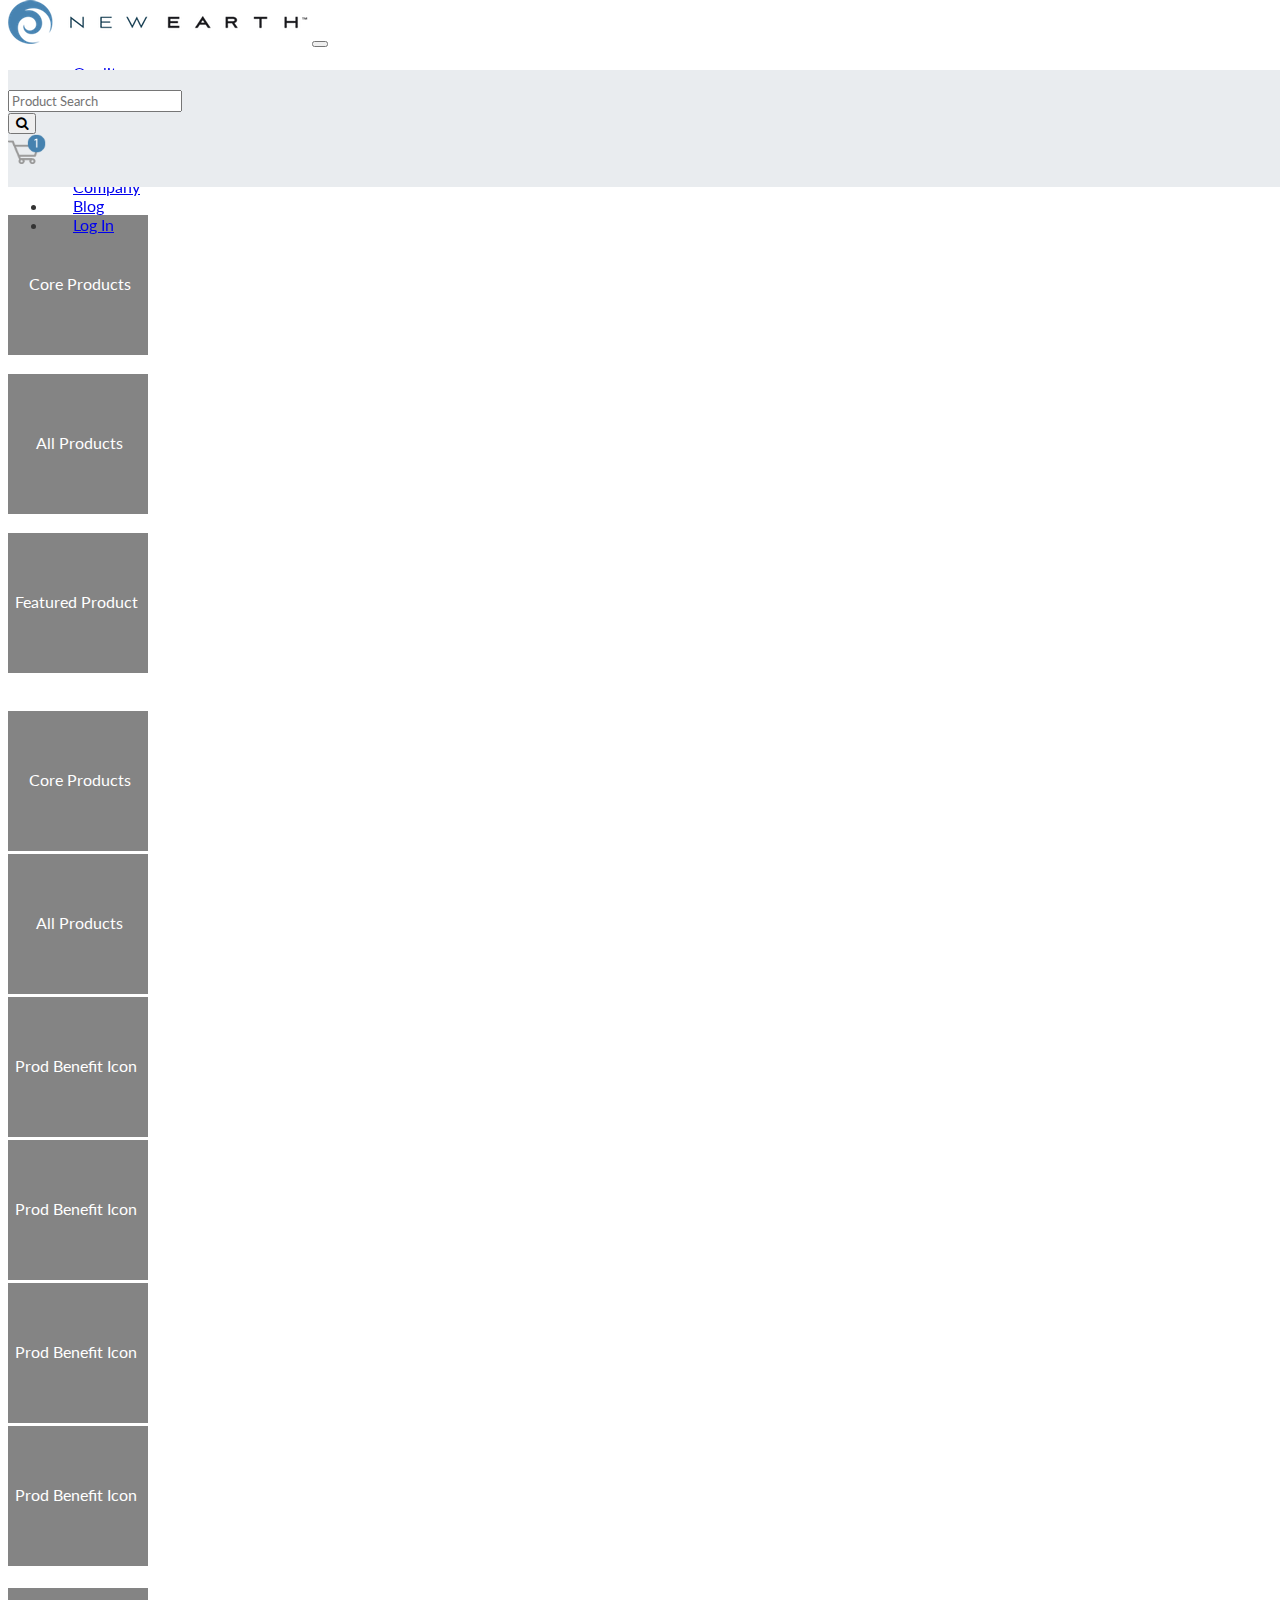
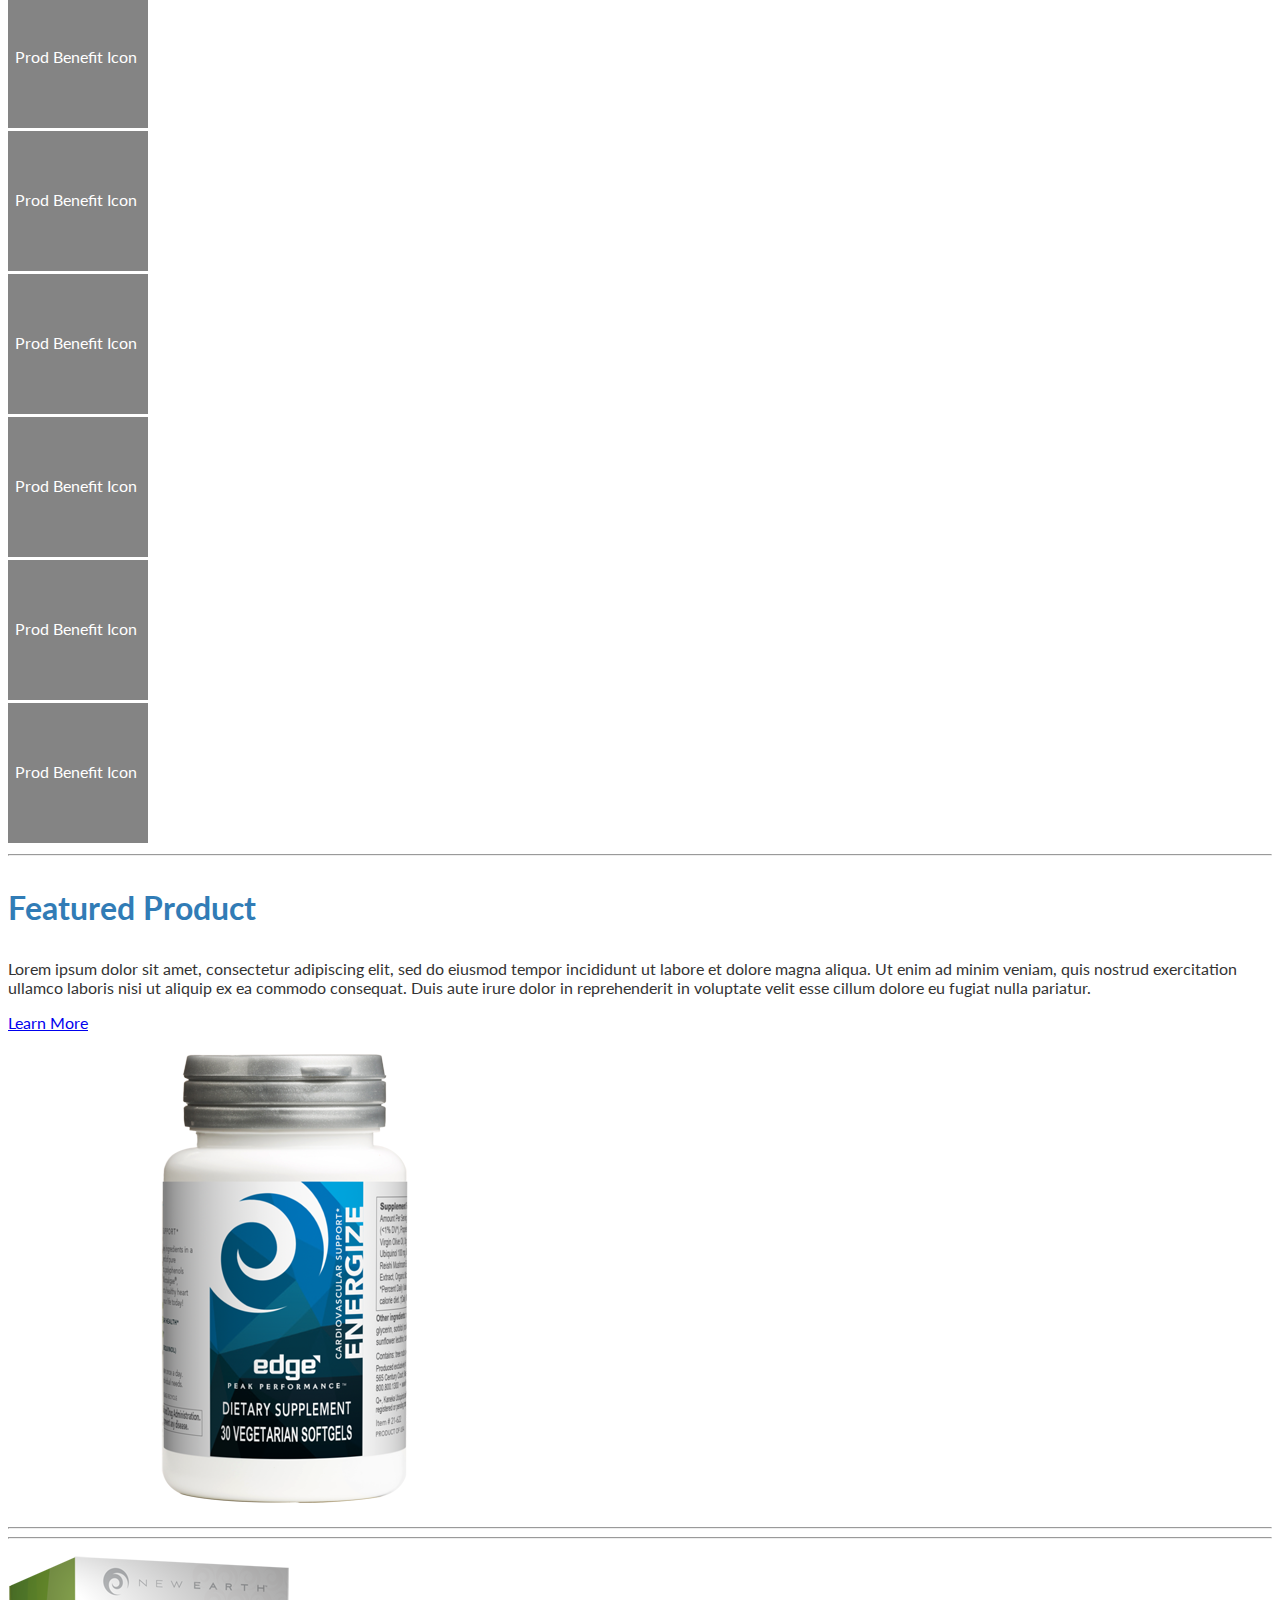
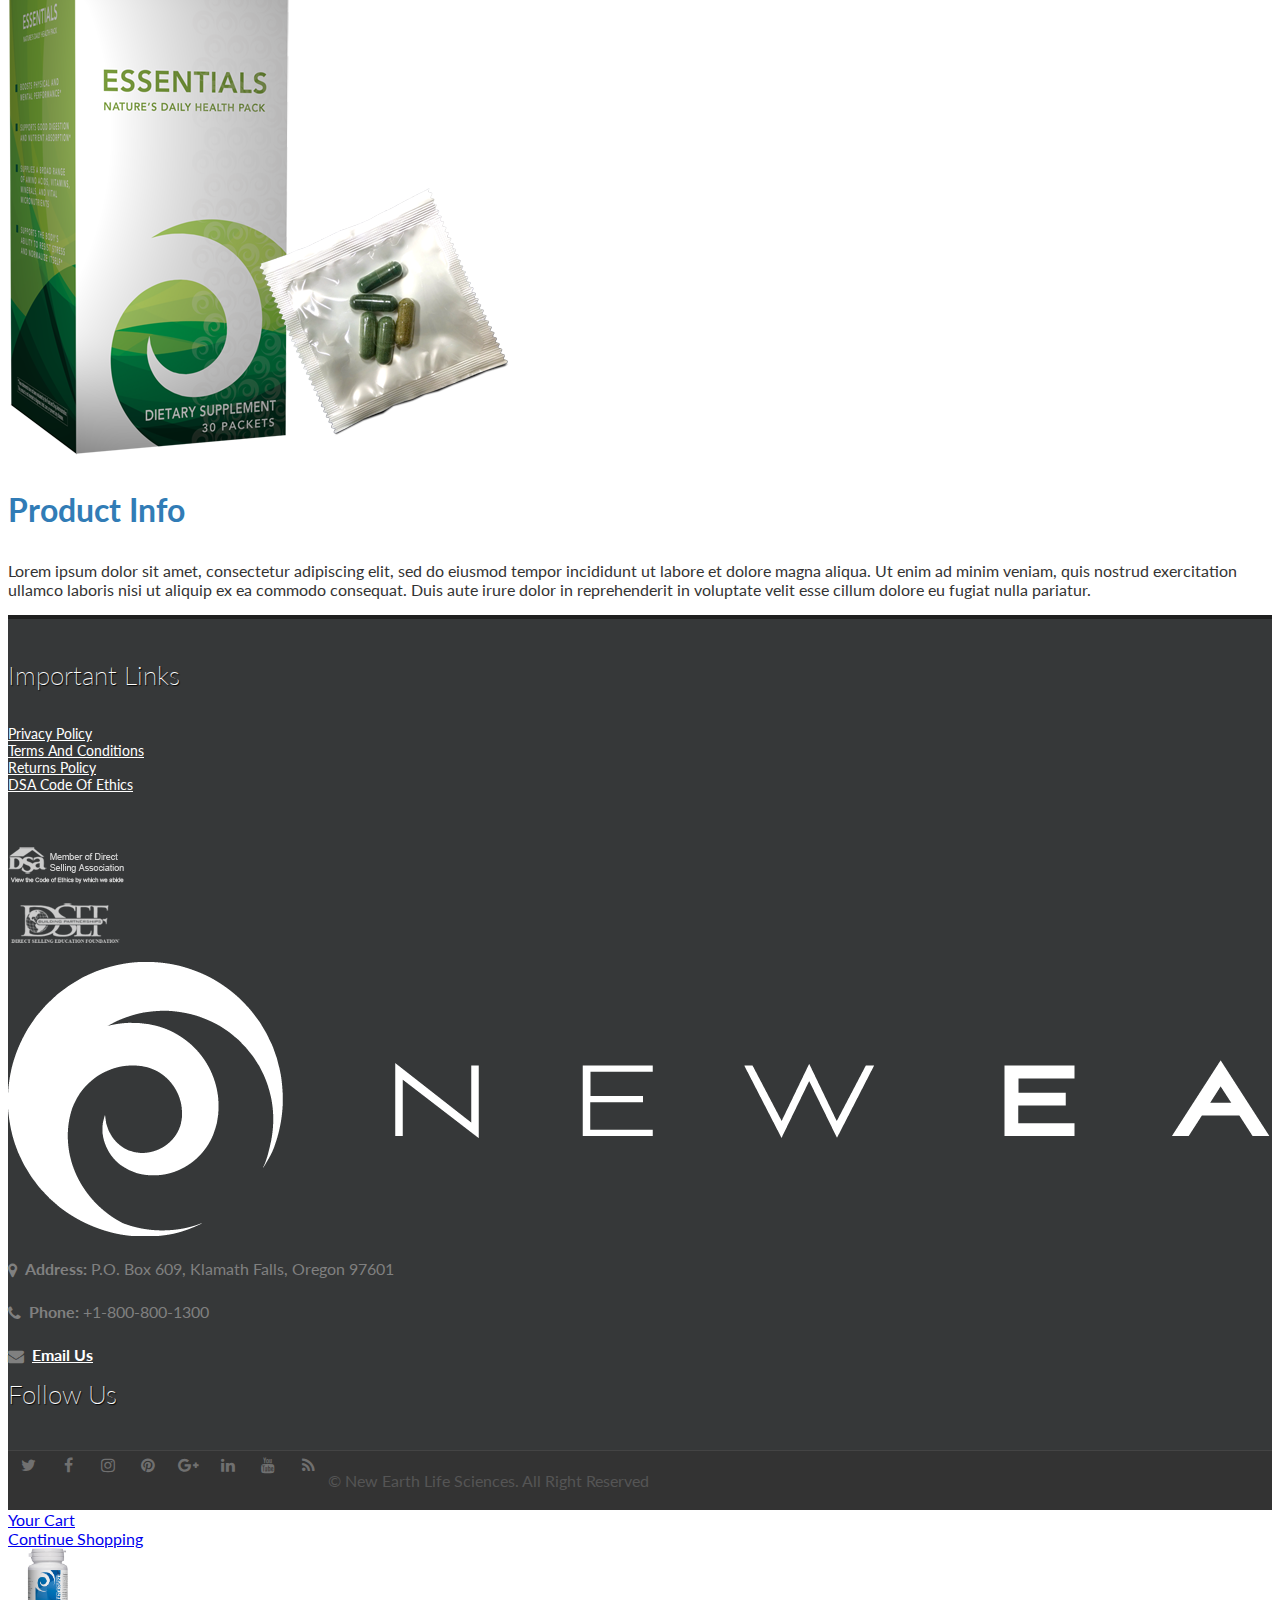
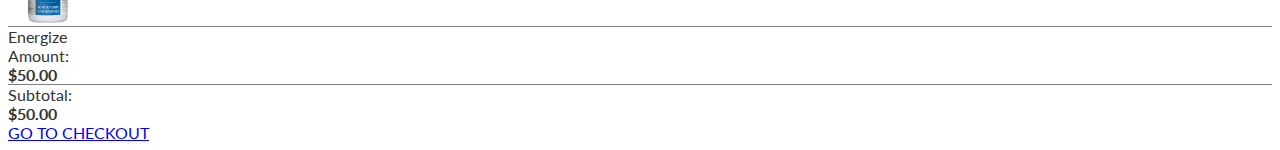
==== commit c6f53eed: "fixes" ====
--- a/index.html
+++ b/index.html
@@ -30,9 +30,9 @@
 </head>
 
 <body>
-    <nav class="navbar navbar-expand-lg navbar-light fixed-top bg-light">
+    <nav class="navbar navbar-expand-lg navbar-light sticky bg-light">
         <div class="container">
-            <a class="navbar-brand" href="index.html"><img src="img/logo-1.png"></a>
+            <a class="navbar-brand" href="index.html"><img id="logo" src="img/logo-1.png"></a>
             <button class="navbar-toggler" type="button" data-toggle="collapse" data-target="#navbarsExampleDefault" aria-controls="navbarsExampleDefault" aria-expanded="false" aria-label="Toggle navigation">
                 <span class="navbar-toggler-icon"></span>
             </button>
@@ -305,7 +305,6 @@
                 </div>
             </div>
         </div>
-
         <div class="row">
             <div class="col-md-12 text-center">
                 <hr class="w-100" />
@@ -316,7 +315,7 @@
             <div class="col-md-4">
                 <p><img src="img/Essentials-1.png"></p>
             </div>
-            <div class="col-md-8">
+            <div class="col-lg-8">
                 <h3>Product Info</h3>
                 <p>Lorem ipsum dolor sit amet, consectetur adipiscing elit, sed do eiusmod tempor incididunt ut labore et dolore magna aliqua. Ut enim ad minim veniam, quis nostrud exercitation ullamco laboris nisi ut aliquip ex ea commodo consequat. Duis aute irure dolor in reprehenderit in voluptate velit esse cillum dolore eu fugiat nulla pariatur.</p>
             </div>
@@ -500,6 +499,7 @@
                 rtl: false,
                 margin: 10,
                 nav: true,
+                navText: ["<i class='fa fa-arrow-left text-muted fa-1x'></i>", "<i class='fa fa-arrow-right text-muted fa-1x'></i>"],
                 loop: true,
                 responsive: {
                     0: {
--- a/css/custom.css
+++ b/css/custom.css
@@ -8,6 +8,77 @@
     Author     : stevenbaker
 */
 
+@media (max-width: 1112px) { 
+    #logo { 
+        width: 250px;
+    }
+     div.sticky {
+        top: 60px!important; 
+        left: 0px;
+    }
+    #carouselExampleControls {
+        padding-top: 0px;
+        margin-top: 125px;
+    }
+}
+
+@media (max-width: 1024px) { 
+    #logo { 
+        width: 250px;
+    }
+}
+
+@media (max-width: 414px) { 
+    #logo { 
+        width: 250px;
+    }
+    div.sticky {
+        border: 0px solid blue; 
+        top: 50px!important; 
+        left: 0px;
+        
+
+    }
+    #carouselExampleControls {
+        padding-top: 0px;
+        margin-top: 120px;
+    }
+}
+   
+@media (max-width: 375px) { 
+    #logo { 
+        width: 225px;
+    }
+    div.sticky {
+        border: 0px solid blue; 
+        top: 50px!important; 
+        left: 0px;
+        
+
+    }
+    #carouselExampleControls {
+        padding-top: 0px;
+        margin-top: 125px;
+    }
+}
+
+@media (max-width: 320px) { 
+    #logo { 
+        width: 200px; 
+    } 
+    div.sticky {
+        border: 0px solid #000;
+        top: 57px!important;
+        left: 0px!important;
+        padding-left: 0px!important;
+        
+    }
+    #carouselExampleControls {
+        padding-top: 0px;
+        margin-top: 135px;
+
+    }
+}
 h1, h2, h3, h4, h5, h6 {font-family: "Lato"; }
 body, input, textarea, select, .greennature-content-font{ font-family: "Lato"; }
 body, p { font-size: 16px; color: #333; }
@@ -134,9 +205,13 @@
     margin-right: 10px;
 }
 
-
-
-
+nav.sticky {
+  position: -webkit-sticky; /* Safari */
+  position: fixed;  
+  top: 0px;
+  width: 100%;
+  z-index: 999;
+}
 
 .nav-item {
     padding-left: 25px;
@@ -161,6 +236,11 @@
   z-index: 999;
   background-color: #e9ecef;
 }
+
+/*#carouselExampleControls {
+        padding-top: 0px;
+        margin-top: 130px;
+}*/
 
 .jumbotron {
   padding: 1rem 0rem;
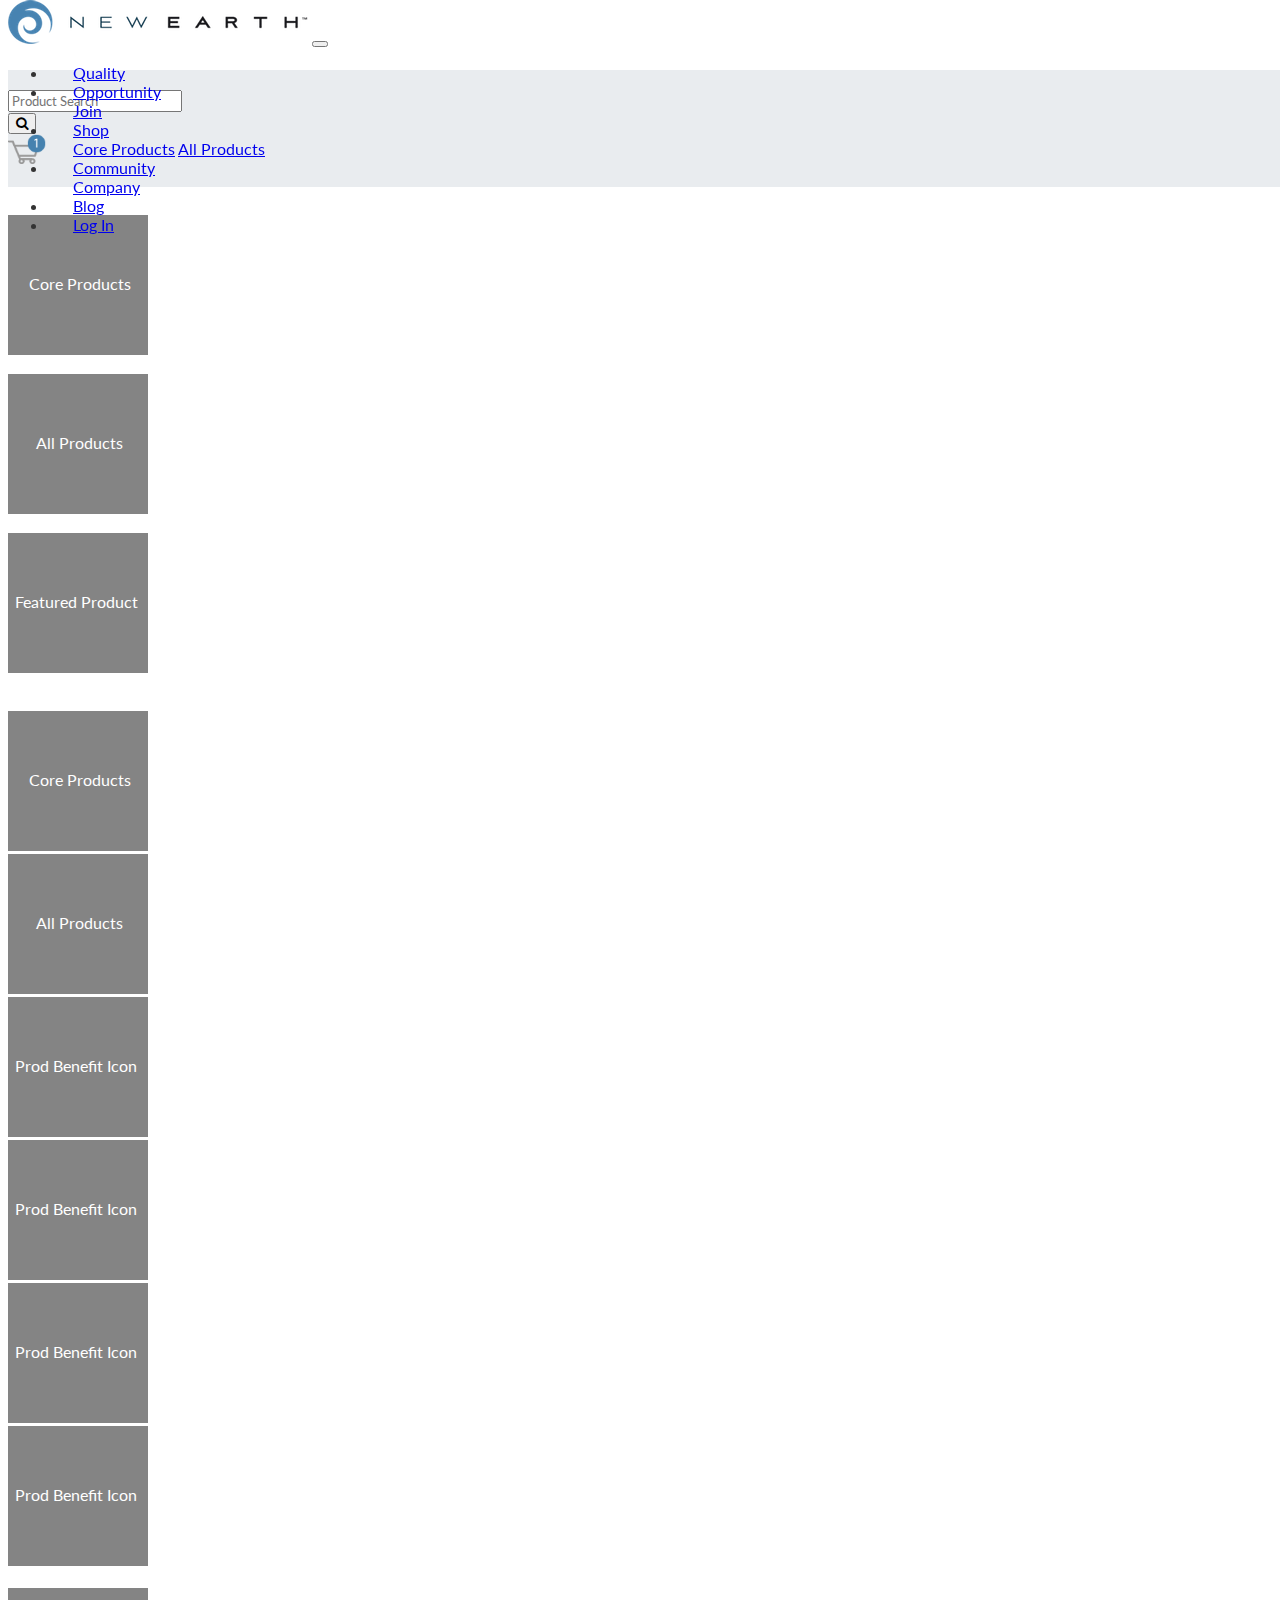
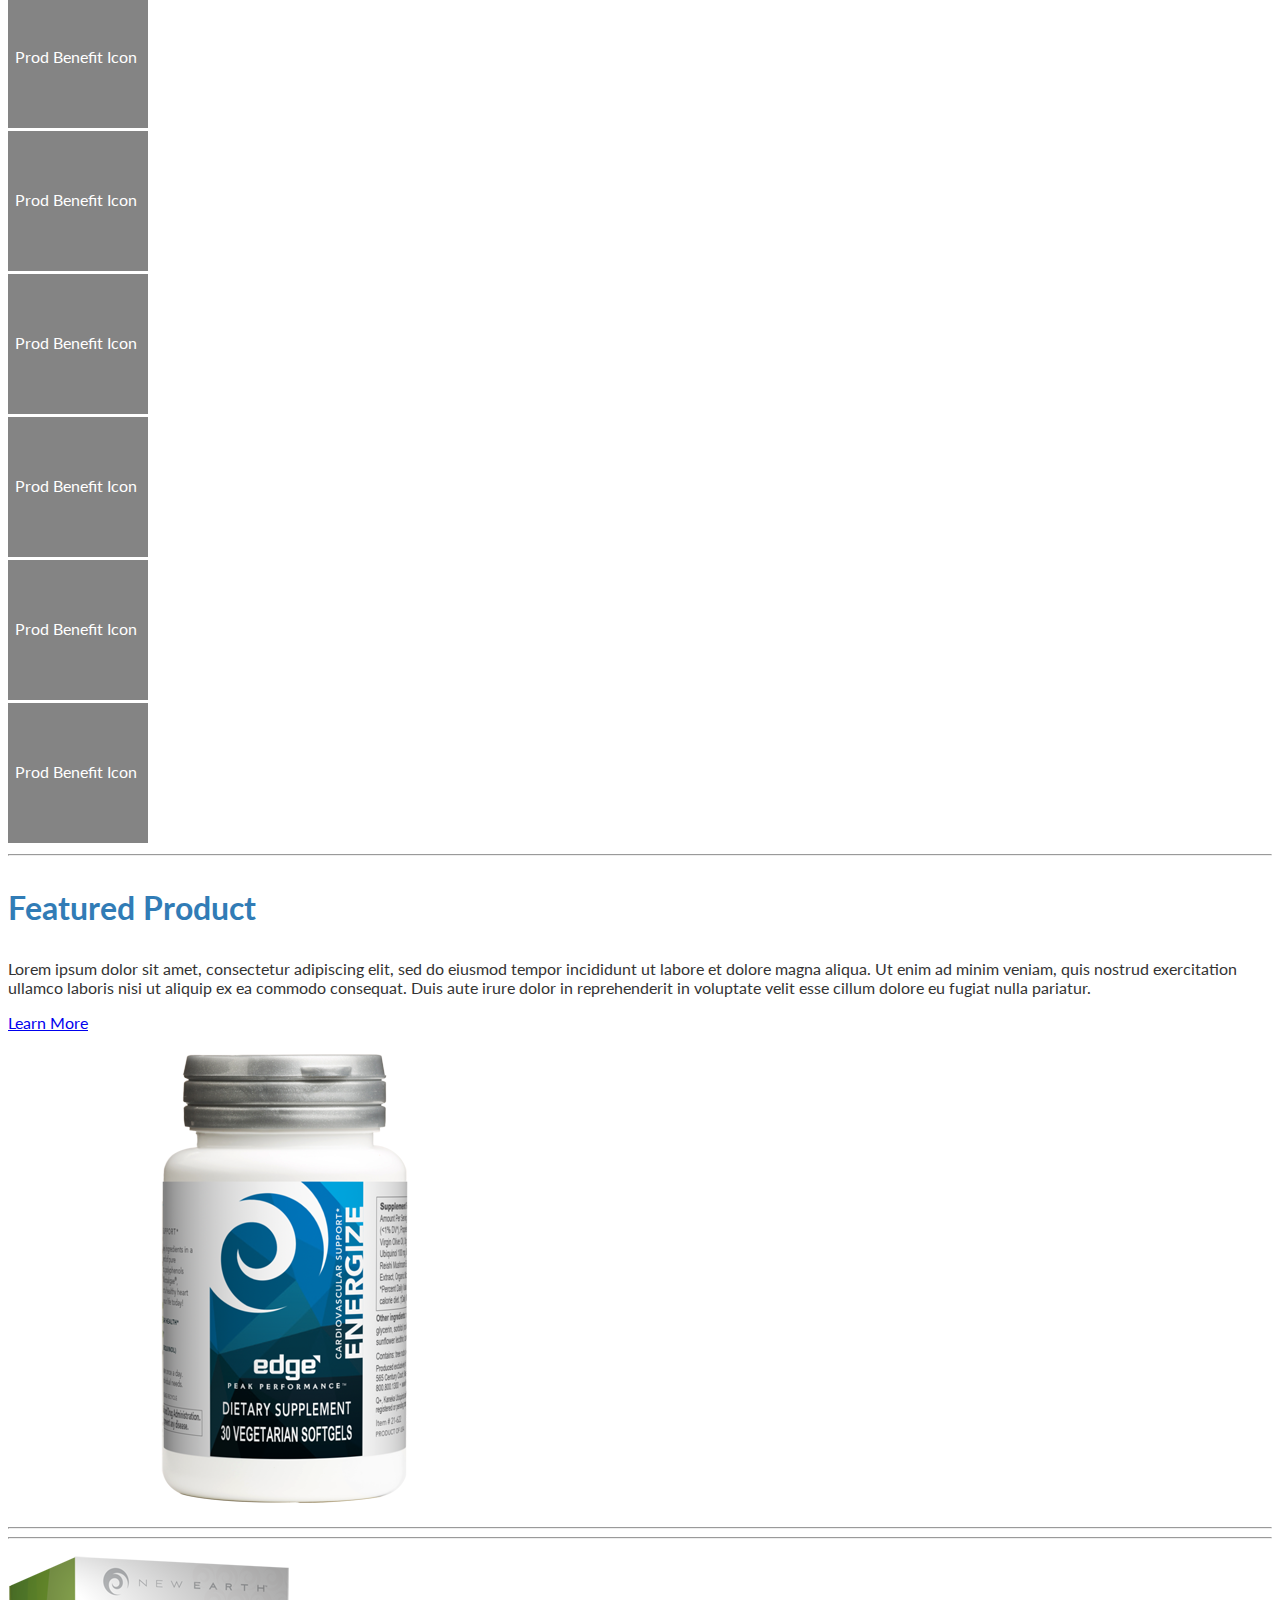
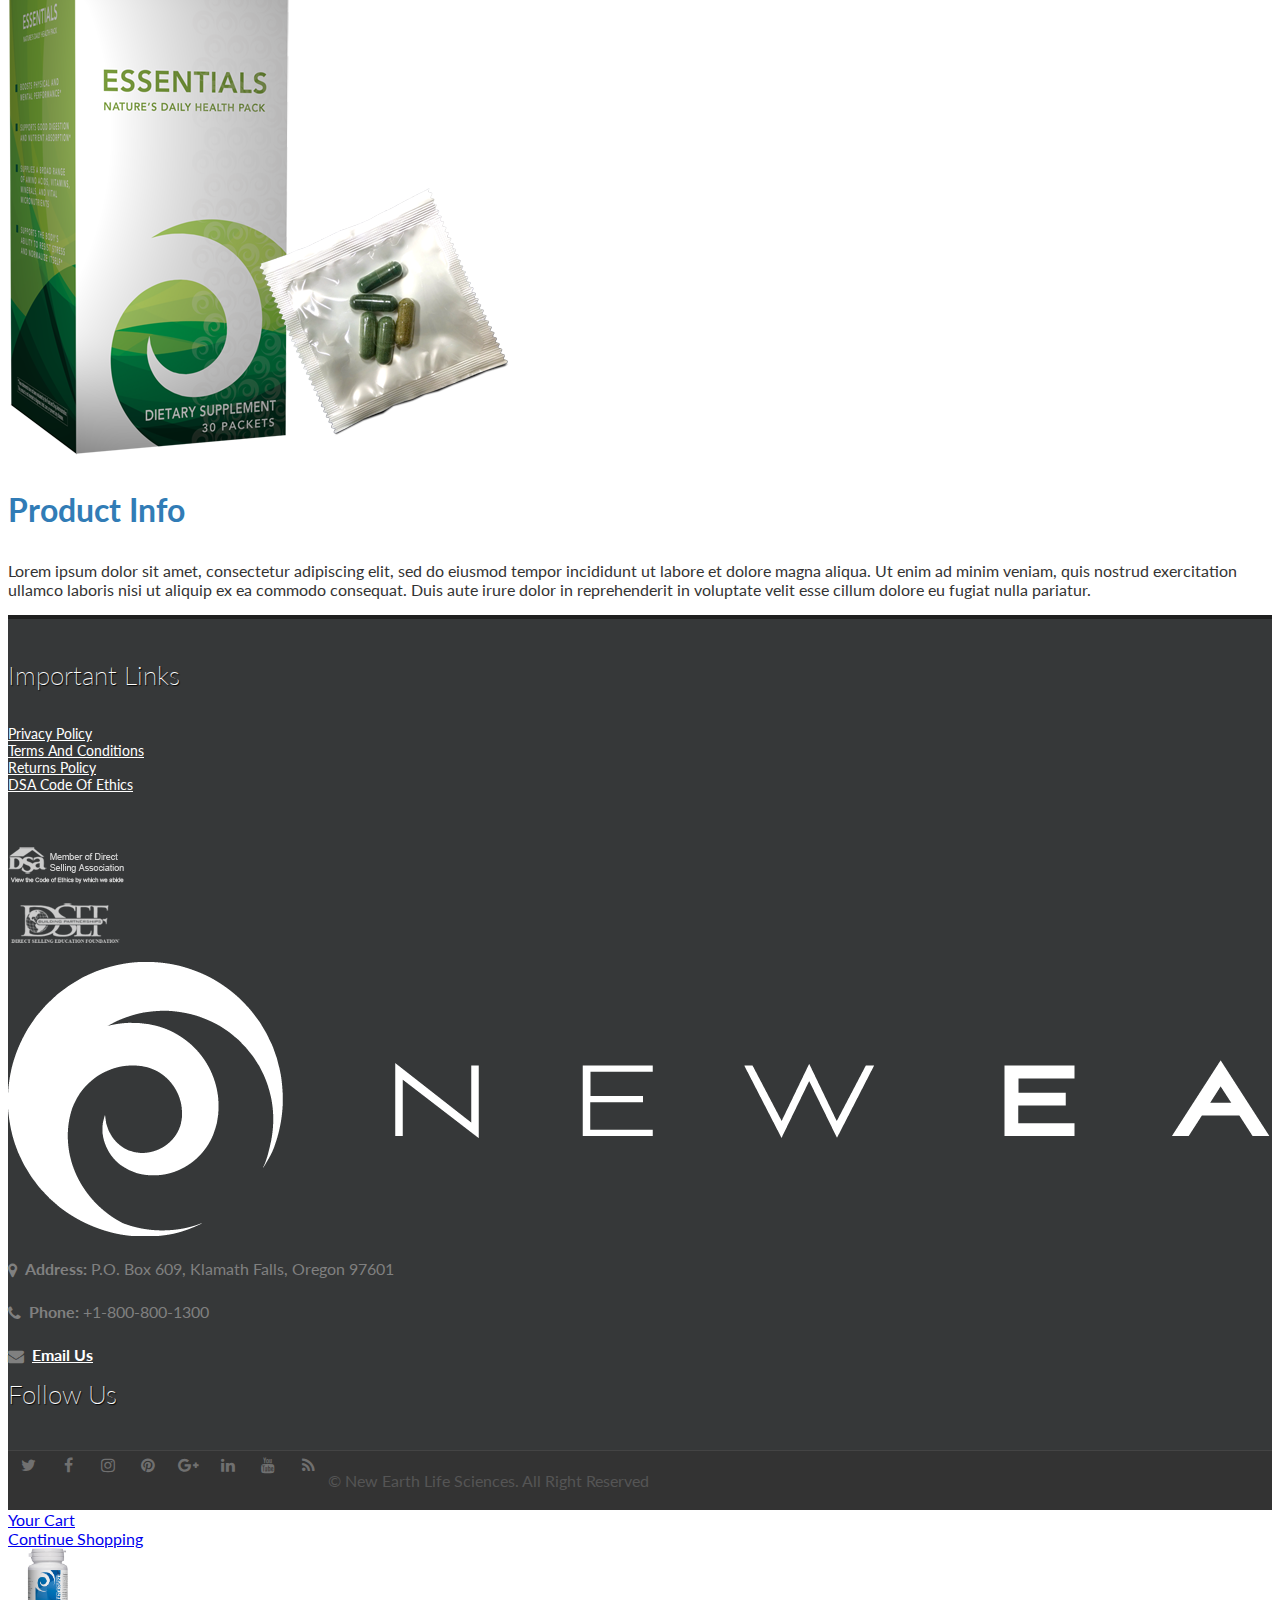
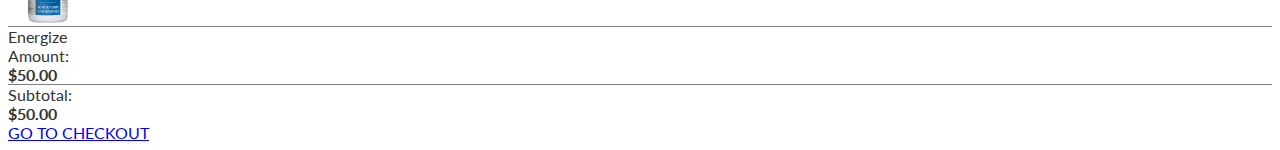
==== commit 25c4fd6f: "many responsive updates" ====
--- a/index.html
+++ b/index.html
@@ -32,7 +32,7 @@
 <body>
     <nav class="navbar navbar-expand-lg navbar-light sticky bg-light">
         <div class="container">
-            <a class="navbar-brand" href="index.html"><img id="logo" src="img/logo-1.png"></a>
+            <a class="navbar-brand" href="index.html"><img id="logo" src="img/logo-1.png"/></a>
             <button class="navbar-toggler" type="button" data-toggle="collapse" data-target="#navbarsExampleDefault" aria-controls="navbarsExampleDefault" aria-expanded="false" aria-label="Toggle navigation">
                 <span class="navbar-toggler-icon"></span>
             </button>
--- a/css/custom.css
+++ b/css/custom.css
@@ -3,103 +3,179 @@
 To change this template file, choose Tools | Templates
 and open the template in the editor.
 */
+
+
 /* 
     Created on : Jan 24, 2019, 3:48:12 PM
     Author     : stevenbaker
 */
 
-@media (max-width: 1112px) { 
-    #logo { 
+@media (max-width: 1112px) {
+    #logo {
         width: 250px;
     }
-     div.sticky {
-        top: 60px!important; 
+    div.sticky {
+        top: 60px!important;
         left: 0px;
+    }
+    nav.sticky {
+        position: -webkit-sticky;
+        /* Safari */
+        position: fixed;
+        top: 0px;
+        width: 100%;
+        z-index: 999;
     }
     #carouselExampleControls {
         padding-top: 0px;
         margin-top: 125px;
     }
 }
-
-@media (max-width: 1024px) { 
-    #logo { 
+@media (max-width: 1024px) {
+    #logo {
         width: 250px;
     }
-}
-
-@media (max-width: 414px) { 
-    #logo { 
+    nav.sticky {
+        position: -webkit-sticky;
+        /* Safari */
+        position: fixed;
+        top: 0px;
+        width: 100%;
+        z-index: 999;
+    }
+}
+@media (max-width: 414px) {
+    #logo {
         width: 250px;
     }
     div.sticky {
-        border: 0px solid blue; 
-        top: 50px!important; 
+        border: 0px solid blue;
+        top: 60px!important;
         left: 0px;
-        
-
+    }
+    nav.sticky {
+        position: -webkit-sticky;
+        /* Safari */
+        position: fixed;
+        top: 0px;
+        width: 100%;
+        z-index: 999;
+        margin-bottom: 20px;
     }
     #carouselExampleControls {
         padding-top: 0px;
-        margin-top: 120px;
-    }
-}
-   
-@media (max-width: 375px) { 
-    #logo { 
-        width: 225px;
+        margin-top: 130px;
+    }
+}
+@media (max-width: 375px) {
+    #logo {
+        width: 195px;
     }
     div.sticky {
-        border: 0px solid blue; 
-        top: 50px!important; 
+        border: 0px solid blue;
+        top: 60px!important;
         left: 0px;
-        
-
+    }
+    nav.sticky {
+        position: -webkit-sticky;
+        /* Safari */
+        position: fixed;
+        top: 0px;
+        width: 100%;
+        z-index: 999;
     }
     #carouselExampleControls {
         padding-top: 0px;
-        margin-top: 125px;
-    }
-}
-
-@media (max-width: 320px) { 
-    #logo { 
-        width: 200px; 
-    } 
+        margin-top: 135px;
+    }
+}
+@media (max-width: 320px) {
+    #logo {
+        width: 195px;
+    }
     div.sticky {
         border: 0px solid #000;
         top: 57px!important;
         left: 0px!important;
         padding-left: 0px!important;
-        
+    }
+    nav.sticky {
+        position: -webkit-sticky;
+        /* Safari */
+        position: fixed;
+        top: 0px;
+        width: 100%;
+        z-index: 999;
     }
     #carouselExampleControls {
         padding-top: 0px;
         margin-top: 135px;
-
-    }
-}
-h1, h2, h3, h4, h5, h6 {font-family: "Lato"; }
-body, input, textarea, select, .greennature-content-font{ font-family: "Lato"; }
-body, p { font-size: 16px; color: #333; }
-h1{ font-size: 47px; color: #317cb6; }
-h2{ font-size: 41px; color: #317cb6; }
-h3{ font-size: 32px; color: #317cb6; }
-h4{ font-size: 26px; color: #317cb6; }
-h5{ font-size: 21px; color: #317cb6; }
-h6{ font-size: 16px; color: #317cb6; }
-
-.h1{ font-size: 47px; }
-.h2{ font-size: 41px; }
-.h3{ font-size: 32px; }
-.h4{ font-size: 26px; }
-.h5{ font-size: 21px; }
-.h6{ font-size: 16px; }
-
-
-
+    }
+}
+h1,
+h2,
+h3,
+h4,
+h5,
+h6 {
+    font-family: "Lato";
+}
+body,
+input,
+textarea,
+select,
+.greennature-content-font {
+    font-family: "Lato";
+}
+body,
+p {
+    font-size: 16px;
+    color: #333;
+}
+h1 {
+    font-size: 47px;
+    color: #317cb6;
+}
+h2 {
+    font-size: 41px;
+    color: #317cb6;
+}
+h3 {
+    font-size: 32px;
+    color: #317cb6;
+}
+h4 {
+    font-size: 26px;
+    color: #317cb6;
+}
+h5 {
+    font-size: 21px;
+    color: #317cb6;
+}
+h6 {
+    font-size: 16px;
+    color: #317cb6;
+}
+.h1 {
+    font-size: 47px;
+}
+.h2 {
+    font-size: 41px;
+}
+.h3 {
+    font-size: 32px;
+}
+.h4 {
+    font-size: 26px;
+}
+.h5 {
+    font-size: 21px;
+}
+.h6 {
+    font-size: 16px;
+}
 .text-black {
-    color: #333; 
+    color: #333;
 }
 .text-gray {
     color: gray;
@@ -107,7 +183,9 @@
 .text-white {
     color: white;
 }
-.borderless tbody tr td, .borderless tbody tr th, .borderless thead tr th {
+.borderless tbody tr td,
+.borderless tbody tr th,
+.borderless thead tr th {
     border: none;
 }
 .text-shadow {
@@ -119,7 +197,6 @@
 ul {
     color: #333;
 }
-
 .social-icons ul li.social-pinterest a:before {
     content: "\f0d2";
 }
@@ -127,76 +204,69 @@
     content: "\f0d2";
     background: #F45750;
 }
-
 .stay {
     z-index: 999;
     position: fixed;
     top: 0;
     right: 0;
 }
-
 .thumbpadrt {
     margin-right: 15px;
 }
-
 .display-none {
     display: none;
 }
-
 .sb_toggle:after {
-	color: #FFFFFF;
-        content: "\f067";
-	/*content: "";*/
-	display: block;
-	font-family: "fontawesome";
-	font-size: 15px;
-	height: 40px;
-	left: 24px;
-	position: absolute;
-	text-shadow: none !important;
-	top: 3px;
+    color: #FFFFFF;
+    content: "\f067";
+    /*content: "";*/
+    display: block;
+    font-family: "fontawesome";
+    font-size: 15px;
+    height: 40px;
+    left: 24px;
+    position: absolute;
+    text-shadow: none !important;
+    top: 3px;
 }
 .sb_toggle.open:after {
-        content: "\f068";
-	/*content: "";*/
-	display: block;
-	font-family: "fontawesome";
-	font-size: 16px;
-	height: 40px;
-	left: 24px;
-	position: absolute;
-	top: 3px;
-}
-
+    content: "\f068";
+    /*content: "";*/
+    display: block;
+    font-family: "fontawesome";
+    font-size: 16px;
+    height: 40px;
+    left: 24px;
+    position: absolute;
+    top: 3px;
+}
 .quantity .inc-btn,
 .quantity .dec-btn {
-  -webkit-user-select: none;
-  -o-user-select: none;
-  -moz-user-select: none;
-  -ms-user-select: none;
-  user-select: none;
-}
-
+    -webkit-user-select: none;
+    -o-user-select: none;
+    -moz-user-select: none;
+    -ms-user-select: none;
+    user-select: none;
+}
 .quantity .inc-btn,
 .quantity .dec-btn {
-  width: 30px;
-  height: 30px;
-  border-radius: 50%;
-  line-height: 30px;
-  border: 1px solid #999;
-  text-align: center;
-  cursor: pointer;
-}
-
+    width: 30px;
+    height: 30px;
+    border-radius: 50%;
+    line-height: 30px;
+    border: 1px solid #999;
+    text-align: center;
+    cursor: pointer;
+}
 .quantity input {
-  width: 30px;
-  height: 30px;
-  border: none;
-  text-align: center;
-  color: #333;
-  font-weight: 400;
-  line-height: 30px;
-  outline: none;
+    width: 30px;
+    height: 30px;
+    border: none;
+    text-align: center;
+    color: #333;
+    font-weight: 400;
+    line-height: 30px;
+    outline: none;
 }
 .quantity .inc-btn {
     margin-left: 10px;
@@ -204,37 +274,34 @@
 .quantity .dec-btn {
     margin-right: 10px;
 }
-
 nav.sticky {
-  position: -webkit-sticky; /* Safari */
-  position: fixed;  
-  top: 0px;
-  width: 100%;
-  z-index: 999;
-}
-
+    position: -webkit-sticky;
+    /* Safari */
+    position: fixed;
+    top: 0px;
+    width: 100%;
+    z-index: 999;
+}
 .nav-item {
     padding-left: 25px;
 }
-
 .shopcart {
     width: 35px;
     height: auto;
 }
-
 .shopcart2 {
     height: 30px;
     width: auto;
 }
-
 div.sticky {
-  position: -webkit-sticky; /* Safari */
-  position: fixed;
-  padding: 20px 0 20px 0;    
-  top: 70px;
-  width: 100%;
-  z-index: 999;
-  background-color: #e9ecef;
+    position: -webkit-sticky;
+    /* Safari */
+    position: fixed;
+    padding: 20px 0 20px 0;
+    top: 70px;
+    width: 100%;
+    z-index: 998;
+    background-color: #e9ecef;
 }
 
 /*#carouselExampleControls {
@@ -243,79 +310,66 @@
 }*/
 
 .jumbotron {
-  padding: 1rem 0rem;
-  margin-bottom: 0rem;
-  background-color: #e9ecef;
-  border-radius: 0rem;
-}
-
+    padding: 1rem 0rem;
+    margin-bottom: 0rem;
+    background-color: #e9ecef;
+    border-radius: 0rem;
+}
 .item {
-	width: 100%;	
-}
-
+    width: 100%;
+}
 .carousel {
     margin-top: 142px;
 }
-
 .ip {
     margin-top: 200px;
 }
-
 #testimonialimg {
-	width: 200px;
-	height: 200px;
-}
-
+    width: 200px;
+    height: 200px;
+}
 .testimonialtxt {
-	font-family: "Times";
-	font-style: italic;
-	font-weight: bold;
-	padding: 10px;
-}
-
+    font-family: "Times";
+    font-style: italic;
+    font-weight: bold;
+    padding: 10px;
+}
 #addtlProdImg {
-	width: 100px;
-	height: 100px;
-}
-
+    width: 100px;
+    height: 100px;
+}
 .prodInfoBkgnd {
     background-color: #daf2fa;
 }
-
 .filter {
     background-color: #e9ecef;
 }
-
 .productTestimonial {
-    height:350px;
+    height: 350px;
     overflow-y: scroll;
 }
-
 .faq {
     padding-top: 10px;
 }
-
 .h2 .fa {
-  transition: .3s transform ease-in-out;
-}
-
+    transition: .3s transform ease-in-out;
+}
 .h2 .collapsed .fa {
-  transform: rotate(90deg);
-}
-
-
-
-
+    transform: rotate(90deg);
+}
 
 /*********************/
+
+
 /** From Gut Reboot **/
+
+
 /*********************/
 
 .drkblue {
-    color: #0c364c !important; 
+    color: #0c364c !important;
     font-weight: bold;
 }
-
 .text-primary-ltgreen {
     color: #8dc63f;
     /*text-shadow: 1px 1px 2px #333333;*/
@@ -325,11 +379,9 @@
     font-weight: 700;
     color: #8dc63f;
 }
-
-.clear{
+.clear {
     clear: both;
 }
-
 .txtSave {
     font-size: 60px;
     font-family: "Lobster";
@@ -339,7 +391,6 @@
     text-transform: none;
     padding-bottom: 0px;
 }
-
 .txtEveryBox {
     font-size: 40px;
     color: #0c364c;
@@ -347,11 +398,9 @@
     text-transform: uppercase;
     padding: 0px 0px 0px 10px;
 }
-
 section.product-details .price .current {
-  font-size: 30px;
-}
-
+    font-size: 30px;
+}
 .txtWithSubscription {
     font-size: 20px;
     color: #0c364c;
@@ -361,7 +410,6 @@
     margin-top: -5px;
     padding: 0px 0px 20px 0px;
 }
-
 .riskfree {
     font-size: 28px;
     font-weight: 700;
@@ -370,7 +418,6 @@
     text-align: center;
     padding: 20px 0px 0px 0px;
 }
-
 .guarantee {
     font-size: 20px;
     color: #0c364c;
@@ -380,484 +427,493 @@
     color: #0c364c;
     padding: 20px 0px 50px 0px;
 }
-
 .owl-thumbs {
     padding-bottom: 20%;
 }
-
-
 .quantity .inc-btn {
     margin-left: 10px;
 }
 .quantity .dec-btn {
     margin-right: 10px;
 }
-
 .list-group-itemx {
-  display: inline;
-}
-
+    display: inline;
+}
 .list-inline-item:not(:last-child) {
-  margin-right: 0rem;
-}
-
-
+    margin-right: 0rem;
+}
 
 /* ---------------------------------------------------------------------- */
+
+
 /*	Social Icons
 /* ---------------------------------------------------------------------- */
 
-
 footer {
-	background: #363839;
-	border-top: 4px solid #1F1F1F;
-	font-size: 0.9em;
-	padding: 40px 0 0;
-	position: relative;
+    background: #363839;
+    border-top: 4px solid #1F1F1F;
+    font-size: 0.9em;
+    padding: 40px 0 0;
+    position: relative;
 }
 footer h4 {
-	font-size: 1.8em;
-	font-weight: 200;
-	text-shadow: 1px 1px 1px #000000;
+    font-size: 1.8em;
+    font-weight: 200;
+    text-shadow: 1px 1px 1px #000000;
     margin-top: 0px;
 }
-footer h1, footer h2, footer h3, footer h4, footer a {
-	color: #FFFFFF !important;
+footer h1,
+footer h2,
+footer h3,
+footer h4,
+footer a {
+    color: #FFFFFF !important;
 }
 footer div.twitter a.time {
-	color: #999999;
-	display: block;
-	font-size: 0.9em;
-	padding-top: 3px;
+    color: #999999;
+    display: block;
+    font-size: 0.9em;
+    padding-top: 3px;
 }
 footer ul.contact {
-	list-style: none;
-	margin: 0;
-	padding: 0;
+    list-style: none;
+    margin: 0;
+    padding: 0;
 }
 footer ul.contact p {
-	margin-bottom: 10px;
-	line-height: 27px;
+    margin-bottom: 10px;
+    line-height: 27px;
 }
 footer ul.contact i {
-	float: left;
-	margin: 7px 8px 10px 0;
+    float: left;
+    margin: 7px 8px 10px 0;
 }
 footer div.newsletter form {
-	max-width: 262px;
-	width: 100%;
+    max-width: 262px;
+    width: 100%;
 }
 footer div.twitter .fa {
-	clear: both;
-	font-size: 20px;
-	position: relative;
-	top: 3px;
+    clear: both;
+    font-size: 20px;
+    position: relative;
+    top: 3px;
 }
 footer div.twitter a.time {
-	color: #999999;
-	display: block;
-	font-size: 0.9em;
-	margin-bottom: 20px;
-	padding-top: 3px;
+    color: #999999;
+    display: block;
+    font-size: 0.9em;
+    margin-bottom: 20px;
+    padding-top: 3px;
 }
 div.footer-copyright nav {
-	float: right;
+    float: right;
 }
 div.footer-copyright {
-	background: #333333;
-	border-top: 1px solid #444444;
-	margin-top: 40px;
-	padding: 20px 0 20px;
+    background: #333333;
+    border-top: 1px solid #444444;
+    margin-top: 40px;
+    padding: 20px 0 20px;
 }
 div.footer-copyright p {
-	color: #555555;
-	margin: 0;
-	padding: 0;
+    color: #555555;
+    margin: 0;
+    padding: 0;
 }
 div.footer-copyright nav ul {
-	list-style: none;
-	margin: 0;
-	padding: 0;
+    list-style: none;
+    margin: 0;
+    padding: 0;
 }
 div.footer-copyright nav ul li {
-	border-left: 1px solid #505050;
-	display: inline-block;
-	line-height: 12px;
-	margin: 0;
-	padding: 0 8px;
+    border-left: 1px solid #505050;
+    display: inline-block;
+    line-height: 12px;
+    margin: 0;
+    padding: 0 8px;
 }
 div.footer-copyright nav ul li:first-child {
-	border: none;
-	padding-left: 0;
-}
-
+    border: none;
+    padding-left: 0;
+}
 
 /* ---------------------------------------------------------------------- */
+
+
 /*	Social Icons
 /* ---------------------------------------------------------------------- */
 
 .social-icons ul {
-	float: left;
-	list-style: none;
-	margin: 0 0 -1px 0;
-	padding: 0;
-	height: 40px;
-	overflow: hidden;
+    float: left;
+    list-style: none;
+    margin: 0 0 -1px 0;
+    padding: 0;
+    height: 40px;
+    overflow: hidden;
 }
 .social-icons ul li {
-	display: block;
-	float: left;
-	margin: 0;
-	padding: 0;
-	height: 40px;
-	overflow: hidden;
+    display: block;
+    float: left;
+    margin: 0;
+    padding: 0;
+    height: 40px;
+    overflow: hidden;
 }
 .social-icons ul li a {
-	background-position: 0 0;
-	background-repeat: no-repeat;
-	display: block;
-	height: 80px;
-	opacity: 0.6;
-	text-indent: -9999px;
-	transition: all 0.2s ease 0s;
-	width: 40px;
-	top: 0;
-	font-size: 16px;
-	position: relative;
-	-webkit-transition: all ease 0.3s;
-	-moz-transition: all ease 0.3s;
-	-o-transition: all ease 0.3s;
-	-ms-transition: all ease 0.3s;
-	transition: all ease 0.3s;
+    background-position: 0 0;
+    background-repeat: no-repeat;
+    display: block;
+    height: 80px;
+    opacity: 0.6;
+    text-indent: -9999px;
+    transition: all 0.2s ease 0s;
+    width: 40px;
+    top: 0;
+    font-size: 16px;
+    position: relative;
+    -webkit-transition: all ease 0.3s;
+    -moz-transition: all ease 0.3s;
+    -o-transition: all ease 0.3s;
+    -ms-transition: all ease 0.3s;
+    transition: all ease 0.3s;
 }
 .social-icons ul li a:hover {
-	top: -40px;
+    top: -40px;
 }
 .social-icons ul li a:before {
-	position: absolute;
-	width: 40px;
-	height: 40px;
-	font-family: FontAwesome;
-	text-indent: 0;
-	line-height: 40px;
-	top: 0;
-	left: 0;
-	text-align: center;
-	color: #999999;
+    position: absolute;
+    width: 40px;
+    height: 40px;
+    font-family: FontAwesome;
+    text-indent: 0;
+    line-height: 40px;
+    top: 0;
+    left: 0;
+    text-align: center;
+    color: #999999;
 }
 .social-icons ul li a:after {
-	position: absolute;
-	width: 40px;
-	height: 40px;
-	font-family: FontAwesome;
-	text-indent: 0;
-	line-height: 40px;
-	top: 40px;
-	left: 0;
-	text-align: center;
-	color: #FFFFFF;
+    position: absolute;
+    width: 40px;
+    height: 40px;
+    font-family: FontAwesome;
+    text-indent: 0;
+    line-height: 40px;
+    top: 40px;
+    left: 0;
+    text-align: center;
+    color: #FFFFFF;
 }
 .social-icons ul li.social-twitter a:before {
-	content: "\f099";
+    content: "\f099";
 }
 .social-icons ul li.social-twitter a:after {
-	content: "\f099";
-	background: #48C4D2;
+    content: "\f099";
+    background: #48C4D2;
 }
 .social-icons ul li.social-dribbble a:before {
-	content: "\f17d";
+    content: "\f17d";
 }
 .social-icons ul li.social-dribbble a:after {
-	content: "\f17d";
-	background: #EF5B92;
+    content: "\f17d";
+    background: #EF5B92;
 }
 .social-icons ul li.social-facebook a:before {
-	content: "\f09a";
+    content: "\f09a";
 }
 .social-icons ul li.social-facebook a:after {
-	content: "\f09a";
-	background: #3B5998;
+    content: "\f09a";
+    background: #3B5998;
 }
 .social-icons ul li.social-instagram a:before {
-	content: "\f16d";
+    content: "\f16d";
 }
 .social-icons ul li.social-instagram a:after {
-	content: "\f16d";
-	background: #3B5998;
+    content: "\f16d";
+    background: #3B5998;
 }
 .social-icons ul li.social-google a:before {
-	content: "\f0d5";
+    content: "\f0d5";
 }
 .social-icons ul li.social-google a:after {
-	content: "\f0d5";
-	background: #DD4B39;
+    content: "\f0d5";
+    background: #DD4B39;
 }
 .social-icons ul li.social-linkedin a:before {
-	content: "\f0e1";
+    content: "\f0e1";
 }
 .social-icons ul li.social-linkedin a:after {
-	content: "\f0e1";
-	background: #71B2D0;
+    content: "\f0e1";
+    background: #71B2D0;
 }
 .social-icons ul li.social-youtube a:before {
-	content: "\f167";
+    content: "\f167";
 }
 .social-icons ul li.social-youtube a:after {
-	content: "\f167";
-	background: #F45750;
+    content: "\f167";
+    background: #F45750;
 }
 .social-icons ul li.social-rss a:before {
-	content: "\f09e";
+    content: "\f09e";
 }
 .social-icons ul li.social-rss a:after {
-	content: "\f09e";
-	background: #FE9900;
+    content: "\f09e";
+    background: #FE9900;
 }
 ul.social-icons {
-	margin: 0;
-	padding: 0;
-	width: auto;
+    margin: 0;
+    padding: 0;
+    width: auto;
 }
 ul.social-icons li {
-	background-color: #FFFFFF;
-	background-image: url("../img/social-sprites.png");
-	background-position: 0 100px;
-	background-repeat: no-repeat;
-	border-radius: 100%;
-	box-shadow: 0 2px 2px 0 rgba(0, 0, 0, 0.3);
-	display: inline-block;
-	margin: -1px 1px 5px 0;
-	overflow: visible;
-	padding: 0;
-	transition: all 0.3s ease 0s;
+    background-color: #FFFFFF;
+    background-image: url("../img/social-sprites.png");
+    background-position: 0 100px;
+    background-repeat: no-repeat;
+    border-radius: 100%;
+    box-shadow: 0 2px 2px 0 rgba(0, 0, 0, 0.3);
+    display: inline-block;
+    margin: -1px 1px 5px 0;
+    overflow: visible;
+    padding: 0;
+    transition: all 0.3s ease 0s;
 }
 ul.social-icons li a {
-	display: block;
-	height: 30px;
-	text-align: center;
-	width: 30px;
+    display: block;
+    height: 30px;
+    text-align: center;
+    width: 30px;
 }
 ul.social-icons li[class] a {
-	text-indent: -9999px;
+    text-indent: -9999px;
 }
 ul.social-icons li a:hover {
-	text-decoration: none;
+    text-decoration: none;
 }
 ul.social-icons li a i[class^="icon-"] {
-	color: #444444;
-	position: relative;
-	top: 3px;
+    color: #444444;
+    position: relative;
+    top: 3px;
 }
 ul.social-icons li a:active {
-	box-shadow: 0 0 10px rgba(0, 0, 0, 0.3) inset, 0 0 10px rgba(0, 0, 0, 0.3) inset;
-}
-ul.social-icons li:active, ul.social-icons li a:active {
-	border-radius: 100%;
+    box-shadow: 0 0 10px rgba(0, 0, 0, 0.3) inset, 0 0 10px rgba(0, 0, 0, 0.3) inset;
+}
+ul.social-icons li:active,
+ul.social-icons li a:active {
+    border-radius: 100%;
 }
 ul.social-icons li.digg {
-	background-position: 0 0;
+    background-position: 0 0;
 }
 ul.social-icons li.digg:hover {
-	background-position: 0 -30px;
+    background-position: 0 -30px;
 }
 ul.social-icons li.dribbble {
-	background-position: 0 -60px;
+    background-position: 0 -60px;
 }
 ul.social-icons li.dribbble:hover {
-	background-position: 0 -90px;
+    background-position: 0 -90px;
 }
 ul.social-icons li.facebook {
-	background-position: 0 -120px;
+    background-position: 0 -120px;
 }
 ul.social-icons li.facebook:hover {
-	background-position: 0 -150px;
+    background-position: 0 -150px;
 }
 ul.social-icons li.flickr {
-	background-position: 0 -180px;
+    background-position: 0 -180px;
 }
 ul.social-icons li.flickr:hover {
-	background-position: 0 -210px;
+    background-position: 0 -210px;
 }
 ul.social-icons li.forrst {
-	background-position: 0 -240px;
+    background-position: 0 -240px;
 }
 ul.social-icons li.forrst:hover {
-	background-position: 0 -270px;
+    background-position: 0 -270px;
 }
 ul.social-icons li.googleplus {
-	background-position: 0 -300px;
+    background-position: 0 -300px;
 }
 ul.social-icons li.googleplus:hover {
-	background-position: 0 -330px;
+    background-position: 0 -330px;
 }
 ul.social-icons li.html5 {
-	background-position: 0 -360px;
+    background-position: 0 -360px;
 }
 ul.social-icons li.html5:hover {
-	background-position: 0 -390px;
+    background-position: 0 -390px;
 }
 ul.social-icons li.icloud {
-	background-position: 0 -420px;
+    background-position: 0 -420px;
 }
 ul.social-icons li.icloud:hover {
-	background-position: 0 -450px;
+    background-position: 0 -450px;
 }
 ul.social-icons li.lastfm {
-	background-position: 0 -480px;
+    background-position: 0 -480px;
 }
 ul.social-icons li.lastfm:hover {
-	background-position: 0 -510px;
+    background-position: 0 -510px;
 }
 ul.social-icons li.linkedin {
-	background-position: 0 -540px;
+    background-position: 0 -540px;
 }
 ul.social-icons li.linkedin:hover {
-	background-position: 0 -570px;
+    background-position: 0 -570px;
 }
 ul.social-icons li.myspace {
-	background-position: 0 -600px;
+    background-position: 0 -600px;
 }
 ul.social-icons li.myspace:hover {
-	background-position: 0 -630px;
+    background-position: 0 -630px;
 }
 ul.social-icons li.paypal {
-	background-position: 0 -660px;
+    background-position: 0 -660px;
 }
 ul.social-icons li.paypal:hover {
-	background-position: 0 -690px;
+    background-position: 0 -690px;
 }
 ul.social-icons li.picasa {
-	background-position: 0 -720px;
+    background-position: 0 -720px;
 }
 ul.social-icons li.picasa:hover {
-	background-position: 0 -750px;
+    background-position: 0 -750px;
 }
 ul.social-icons li.pinterest {
-	background-position: 0 -780px;
+    background-position: 0 -780px;
 }
 ul.social-icons li.pinterest:hover {
-	background-position: 0 -810px;
+    background-position: 0 -810px;
 }
 ul.social-icons li.reddit {
-	background-position: 0 -840px;
+    background-position: 0 -840px;
 }
 ul.social-icons li.reddit:hover {
-	background-position: 0 -870px;
+    background-position: 0 -870px;
 }
 ul.social-icons li.rss {
-	background-position: 0 -900px;
+    background-position: 0 -900px;
 }
 ul.social-icons li.rss:hover {
-	background-position: 0 -930px;
+    background-position: 0 -930px;
 }
 ul.social-icons li.skype {
-	background-position: 0 -960px;
+    background-position: 0 -960px;
 }
 ul.social-icons li.skype:hover {
-	background-position: 0 -990px;
+    background-position: 0 -990px;
 }
 ul.social-icons li.stumbleupon {
-	background-position: 0 -1020px;
+    background-position: 0 -1020px;
 }
 ul.social-icons li.stumbleupon:hover {
-	background-position: 0 -1050px;
+    background-position: 0 -1050px;
 }
 ul.social-icons li.tumblr {
-	background-position: 0 -1080px;
+    background-position: 0 -1080px;
 }
 ul.social-icons li.tumblr:hover {
-	background-position: 0 -1110px;
+    background-position: 0 -1110px;
 }
 ul.social-icons li.twitter {
-	background-position: 0 -1140px;
+    background-position: 0 -1140px;
 }
 ul.social-icons li.twitter:hover {
-	background-position: 0 -1170px;
+    background-position: 0 -1170px;
 }
 ul.social-icons li.vimeo {
-	background-position: 0 -1200px;
+    background-position: 0 -1200px;
 }
 ul.social-icons li.vimeo:hover {
-	background-position: 0 -1230px;
+    background-position: 0 -1230px;
 }
 ul.social-icons li.wordpress {
-	background-position: 0 -1260px;
+    background-position: 0 -1260px;
 }
 ul.social-icons li.wordpress:hover {
-	background-position: 0 -1290px;
+    background-position: 0 -1290px;
 }
 ul.social-icons li.yahoo {
-	background-position: 0 -1320px;
+    background-position: 0 -1320px;
 }
 ul.social-icons li.yahoo:hover {
-	background-position: 0 -1350px;
+    background-position: 0 -1350px;
 }
 ul.social-icons li.youtube {
-	background-position: 0 -1380px;
+    background-position: 0 -1380px;
 }
 ul.social-icons li.youtube:hover {
-	background-position: 0 -1410px;
+    background-position: 0 -1410px;
 }
 ul.social-icons li.github {
-	background-position: 0 -1440px;
+    background-position: 0 -1440px;
 }
 ul.social-icons li.github:hover {
-	background-position: 0 -1470px;
+    background-position: 0 -1470px;
 }
 ul.social-icons li.behance {
-	background-position: 0 -1500px;
+    background-position: 0 -1500px;
 }
 ul.social-icons li.behance:hover {
-	background-position: 0 -1530px;
+    background-position: 0 -1530px;
 }
 ul.social-icons li.yelp {
-	background-position: 0 -1560px;
+    background-position: 0 -1560px;
 }
 ul.social-icons li.yelp:hover {
-	background-position: 0 -1590px;
+    background-position: 0 -1590px;
 }
 ul.social-icons li.mail {
-	background-position: 0 -1620px;
+    background-position: 0 -1620px;
 }
 ul.social-icons li.mail:hover {
-	background-position: 0 -1650px;
+    background-position: 0 -1650px;
 }
 ul.social-icons li.instagram {
-	background-position: 0 -1680px;
+    background-position: 0 -1680px;
 }
 ul.social-icons li.instagram:hover {
-	background-position: 0 -1710px;
+    background-position: 0 -1710px;
 }
 ul.social-icons li.foursquare {
-	background-position: 0 -1740px;
+    background-position: 0 -1740px;
 }
 ul.social-icons li.foursquare:hover {
-	background-position: 0 -1770px;
+    background-position: 0 -1770px;
 }
 ul.social-icons li.zerply {
-	background-position: 0 -1800px;
+    background-position: 0 -1800px;
 }
 ul.social-icons li.zerply:hover {
-	background-position: 0 -1830px;
+    background-position: 0 -1830px;
 }
 ul.social-icons li.vk {
-	background-position: 0 -1860px;
+    background-position: 0 -1860px;
 }
 ul.social-icons li.vk:hover {
-	background-position: 0 -1890px;
-}
-
+    background-position: 0 -1890px;
+}
 
 /********************************************************/
+
+
 /**************** Cart Icon Pointer *********************/
+
+
 /********************************************************/
 
-a.cartlink { cursor: pointer; }
-
+a.cartlink {
+    cursor: pointer;
+}
 
 /********************************************************/
+
+
 /******************* Cart Modal *************************/
+
+
 /********************************************************/
+
 
 /*.modal-dialog {
     height: 200px;
@@ -867,18 +923,14 @@
 .modal-dialog {
     margin-top: 0px;
     margin-right: 0;
-    }
-
-.modal-open{
-  padding-right: 0 !important;
-  overflow-y: auto;
- }
-
+}
+.modal-open {
+    padding-right: 0 !important;
+    overflow-y: auto;
+}
 .borderbottom {
     border-bottom: Solid 1px gray;
 }
-
 .cartThumb {
     height: 75px;
 }
-
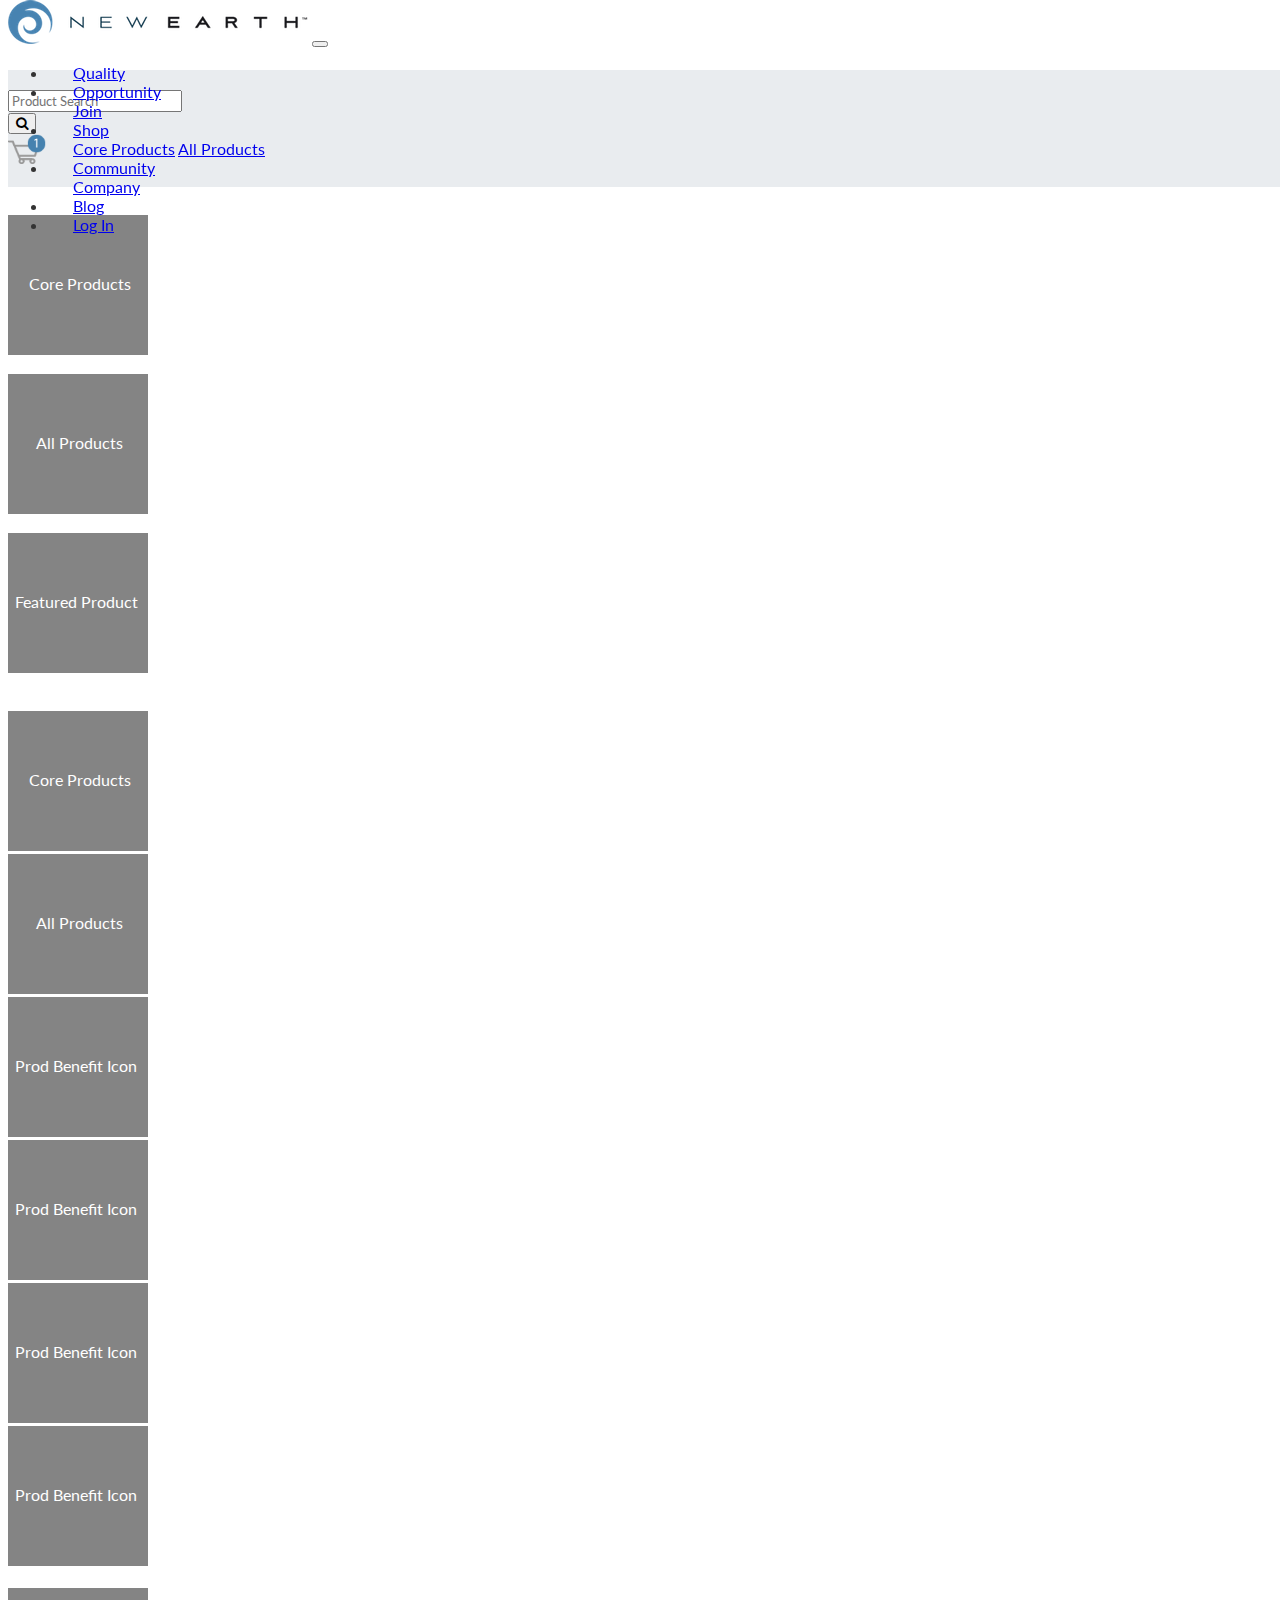
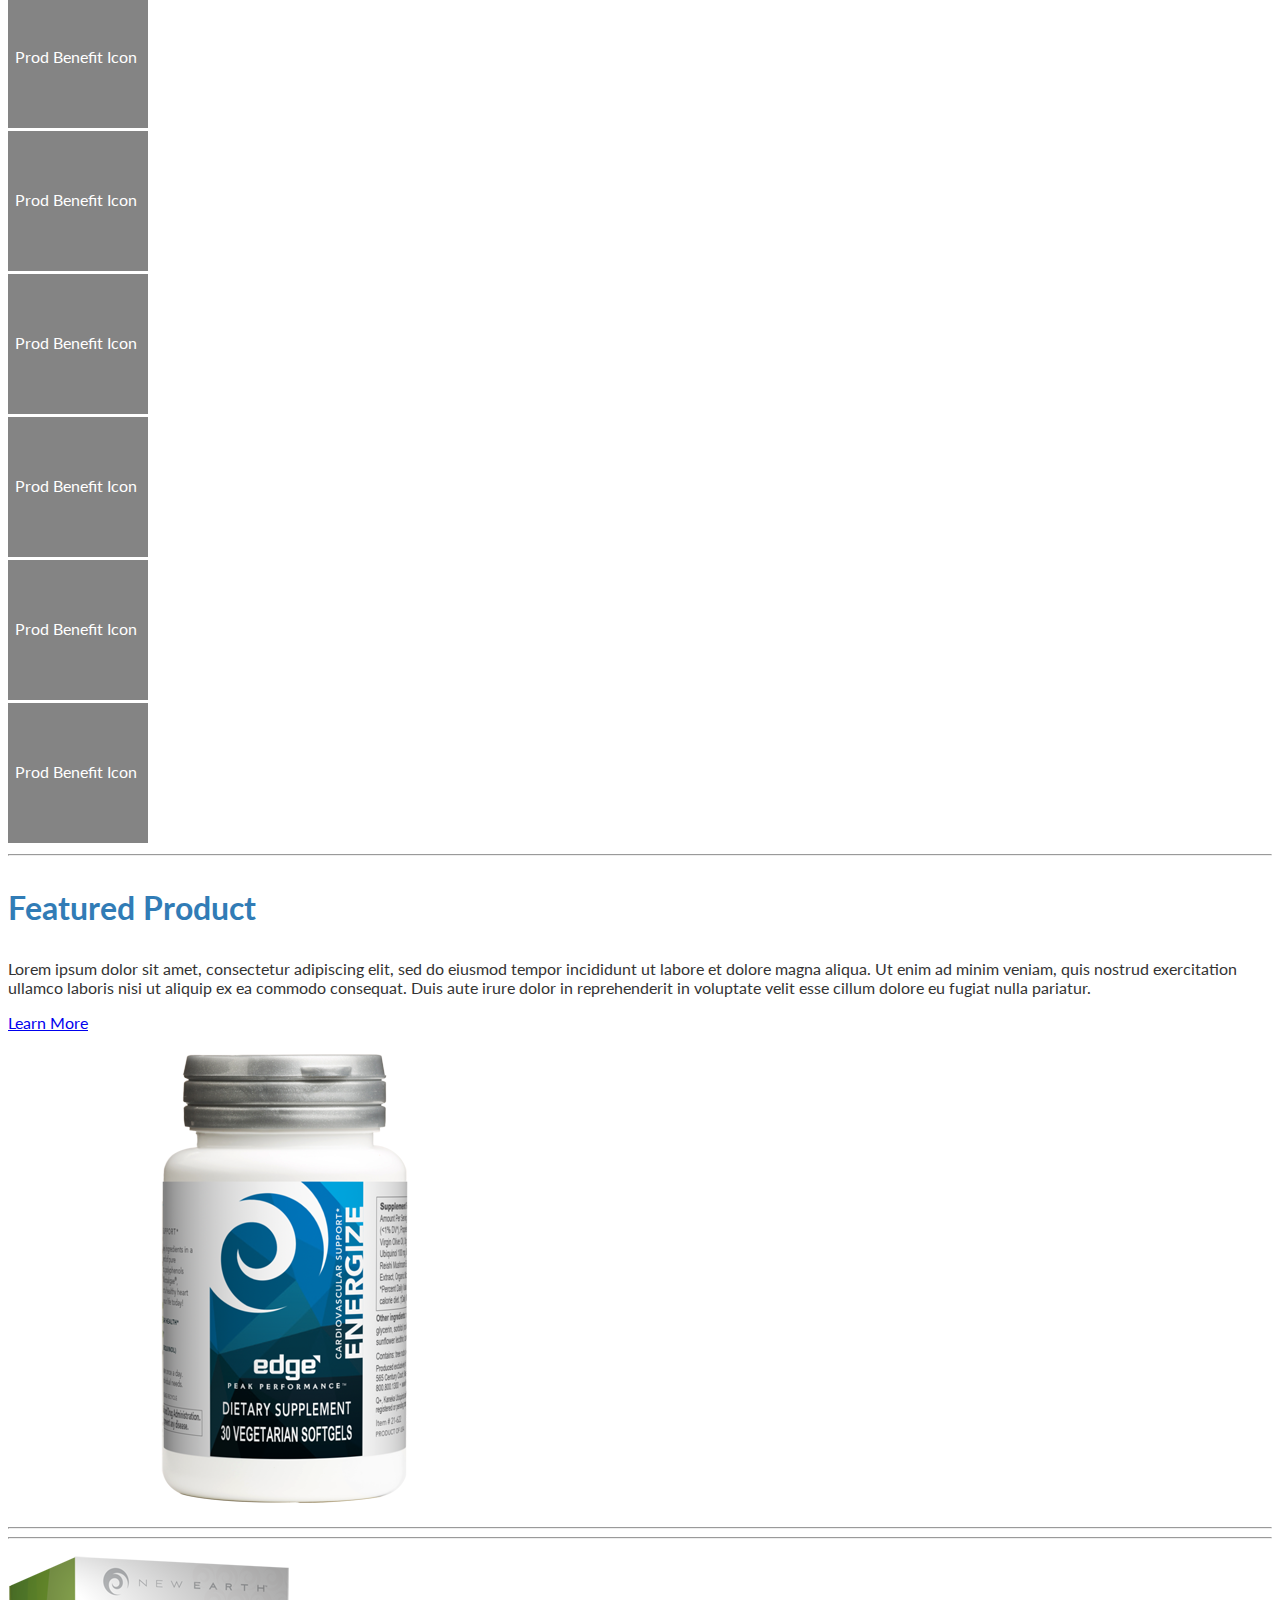
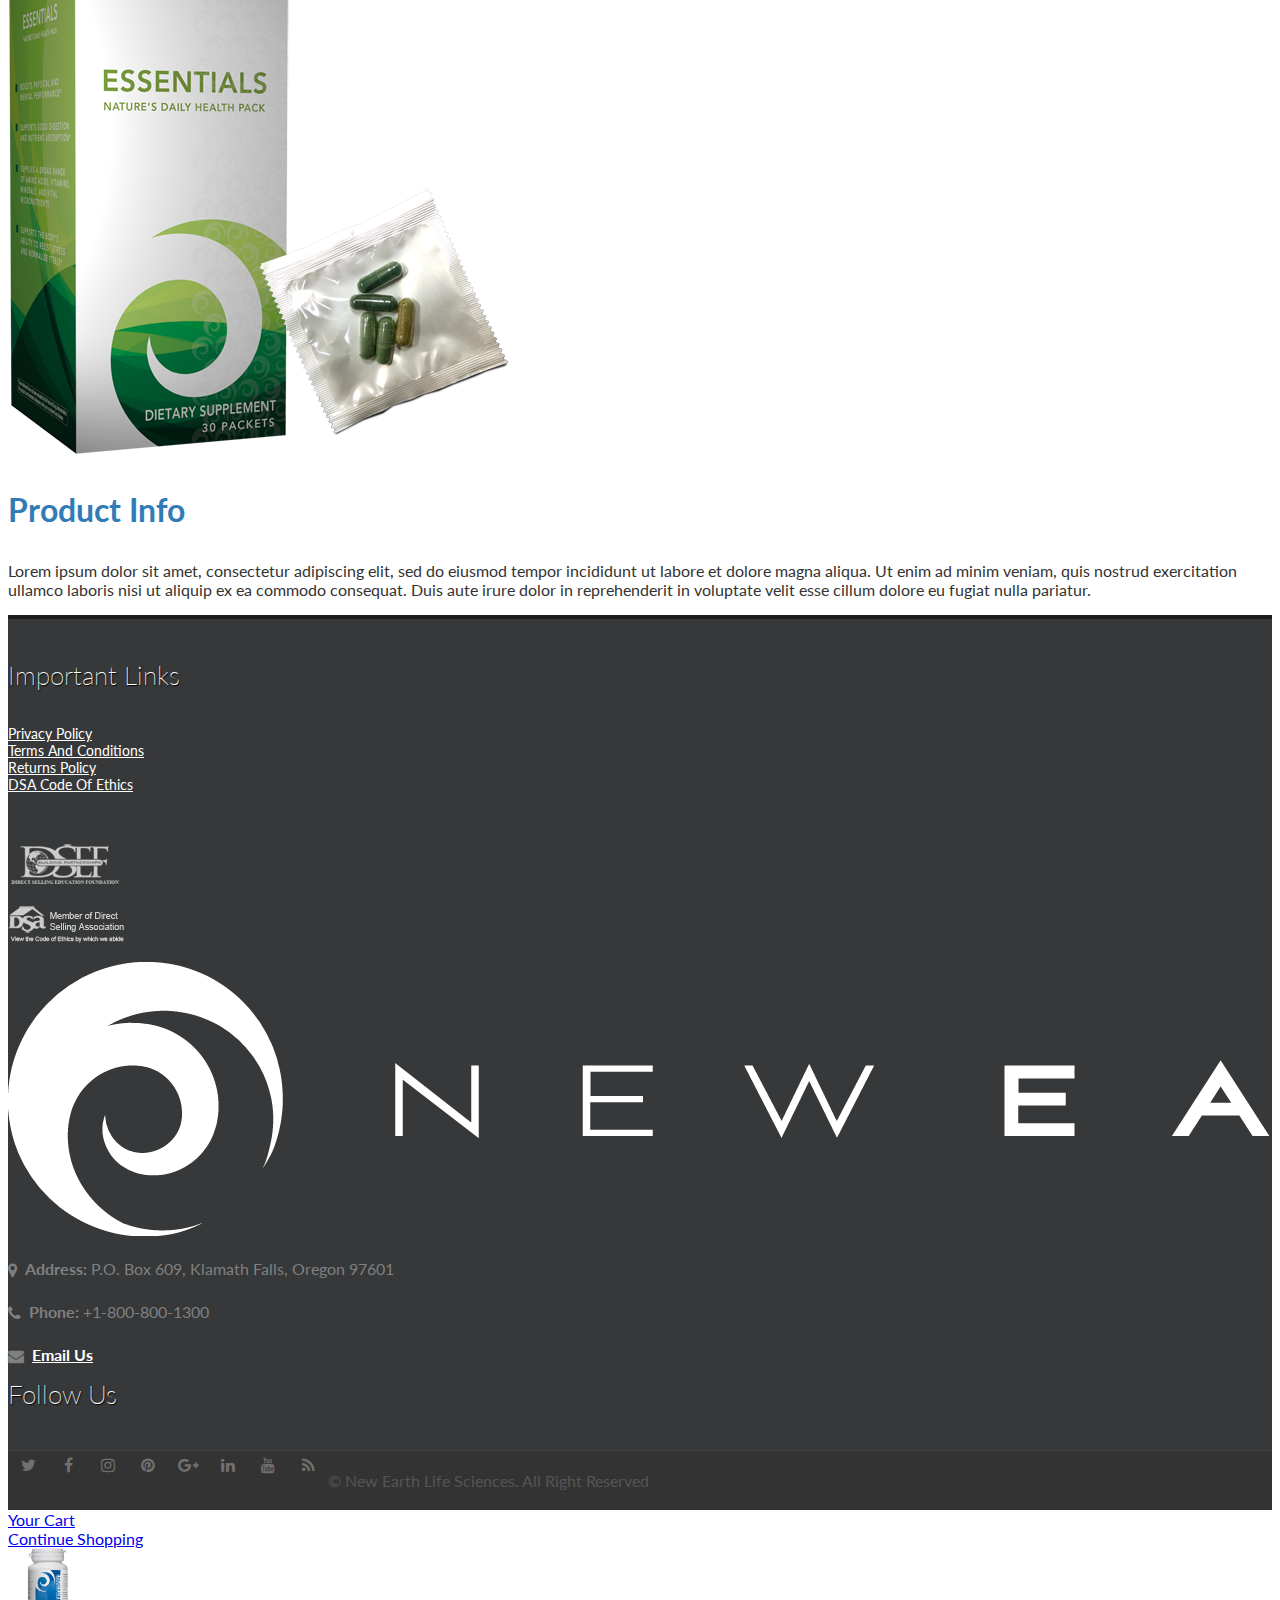
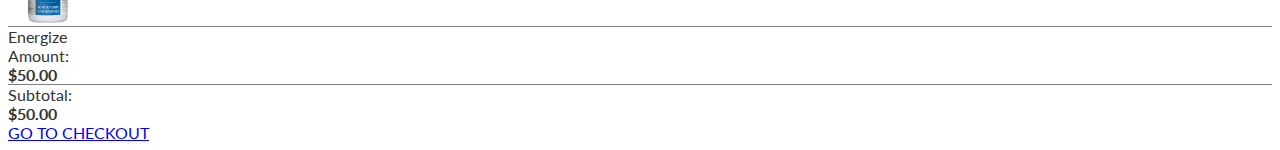
==== commit 83dbcacb: "house keeping" ====
--- a/index.html
+++ b/index.html
@@ -338,11 +338,10 @@
                     <div class="row">
                         <div class="col-md-12">
                             <p>
+                                <a href="https://dsef.org/what-we-do/ethics-initiative/" target="_blank"> <img src="img/DSEF-logo.png" alt="DSEF" class="img img-responsive" /></a>
+                            </p>
+                            <p>
                                 <a href="https://www.dsa.org/" target="_blank"> <img src="img/DSA-logo.png" alt="DSA" class="img img-responsive" /></a>
-                            </p>
-
-                            <p>
-                                <a href="https://dsef.org/what-we-do/ethics-initiative/" target="_blank"> <img src="img/DSEF-logo.png" alt="DSEF" class="img img-responsive" /></a>
                             </p>
                         </div>
                     </div>
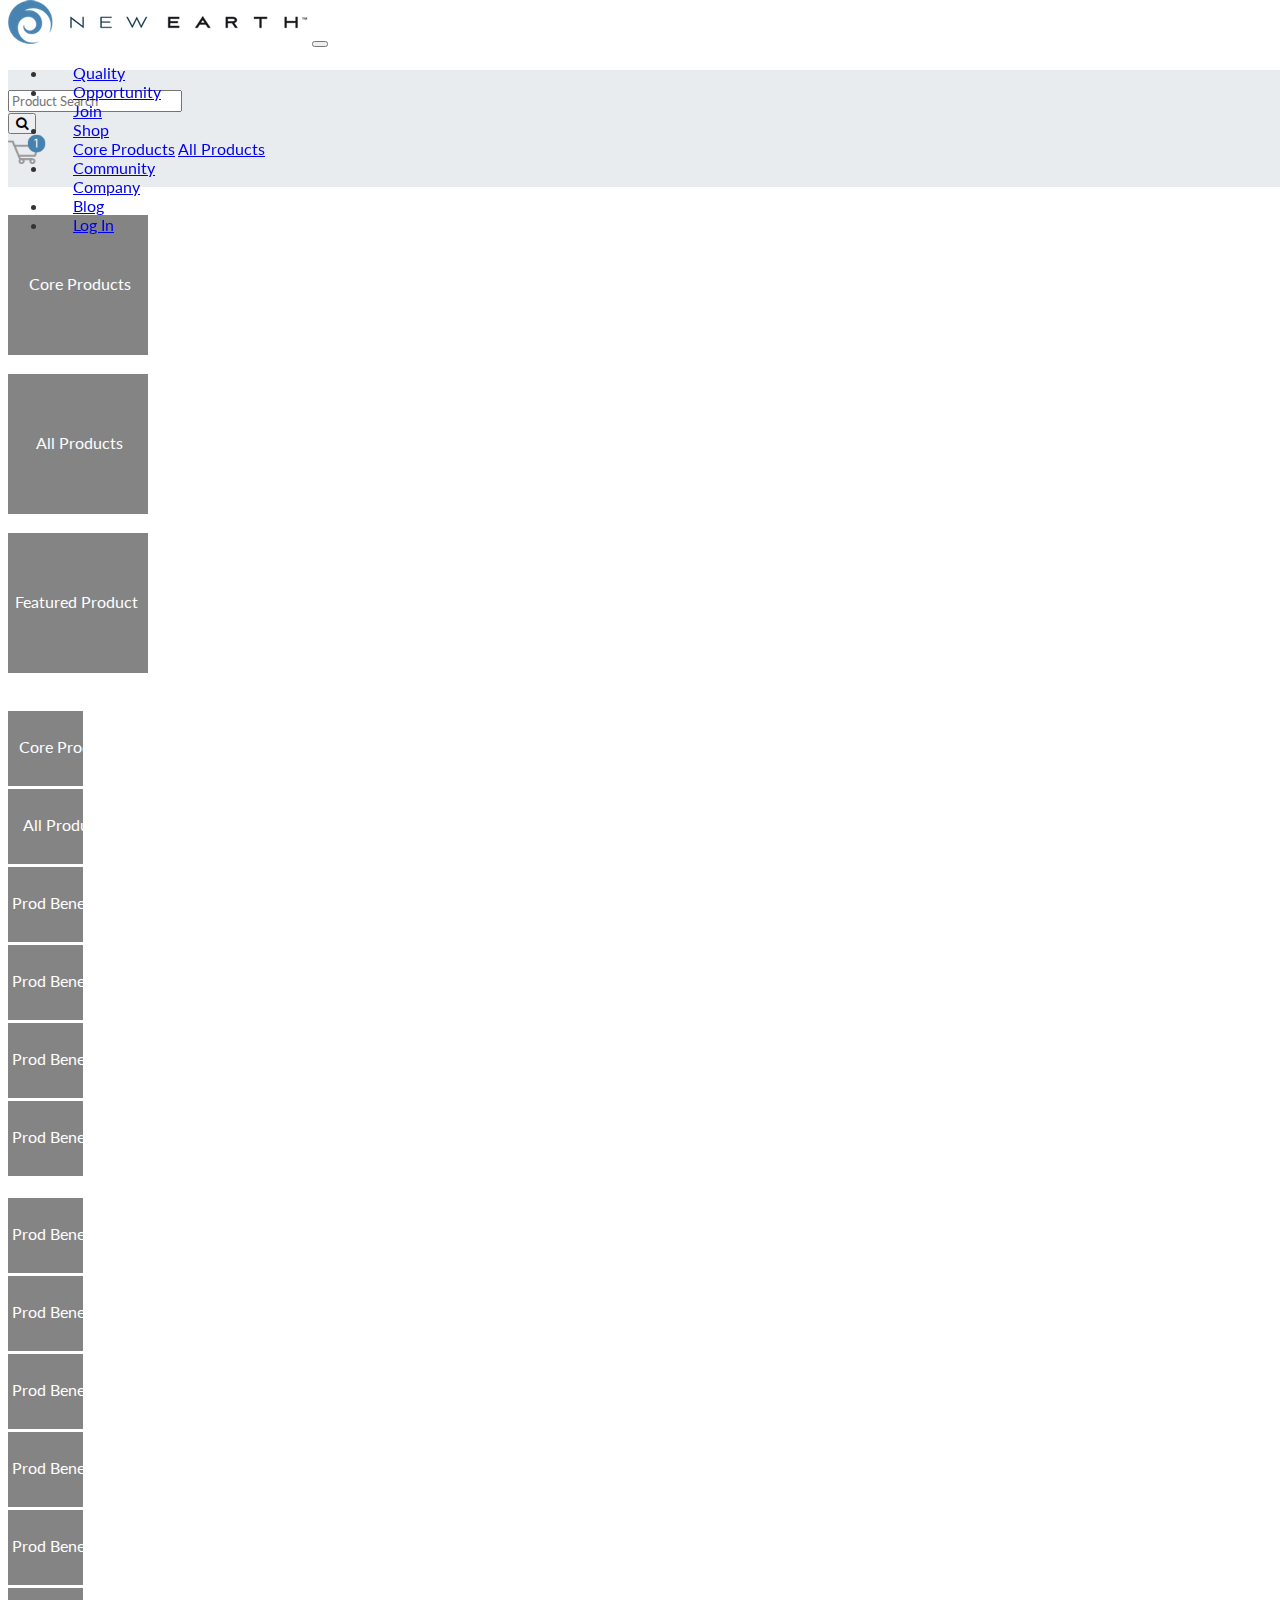
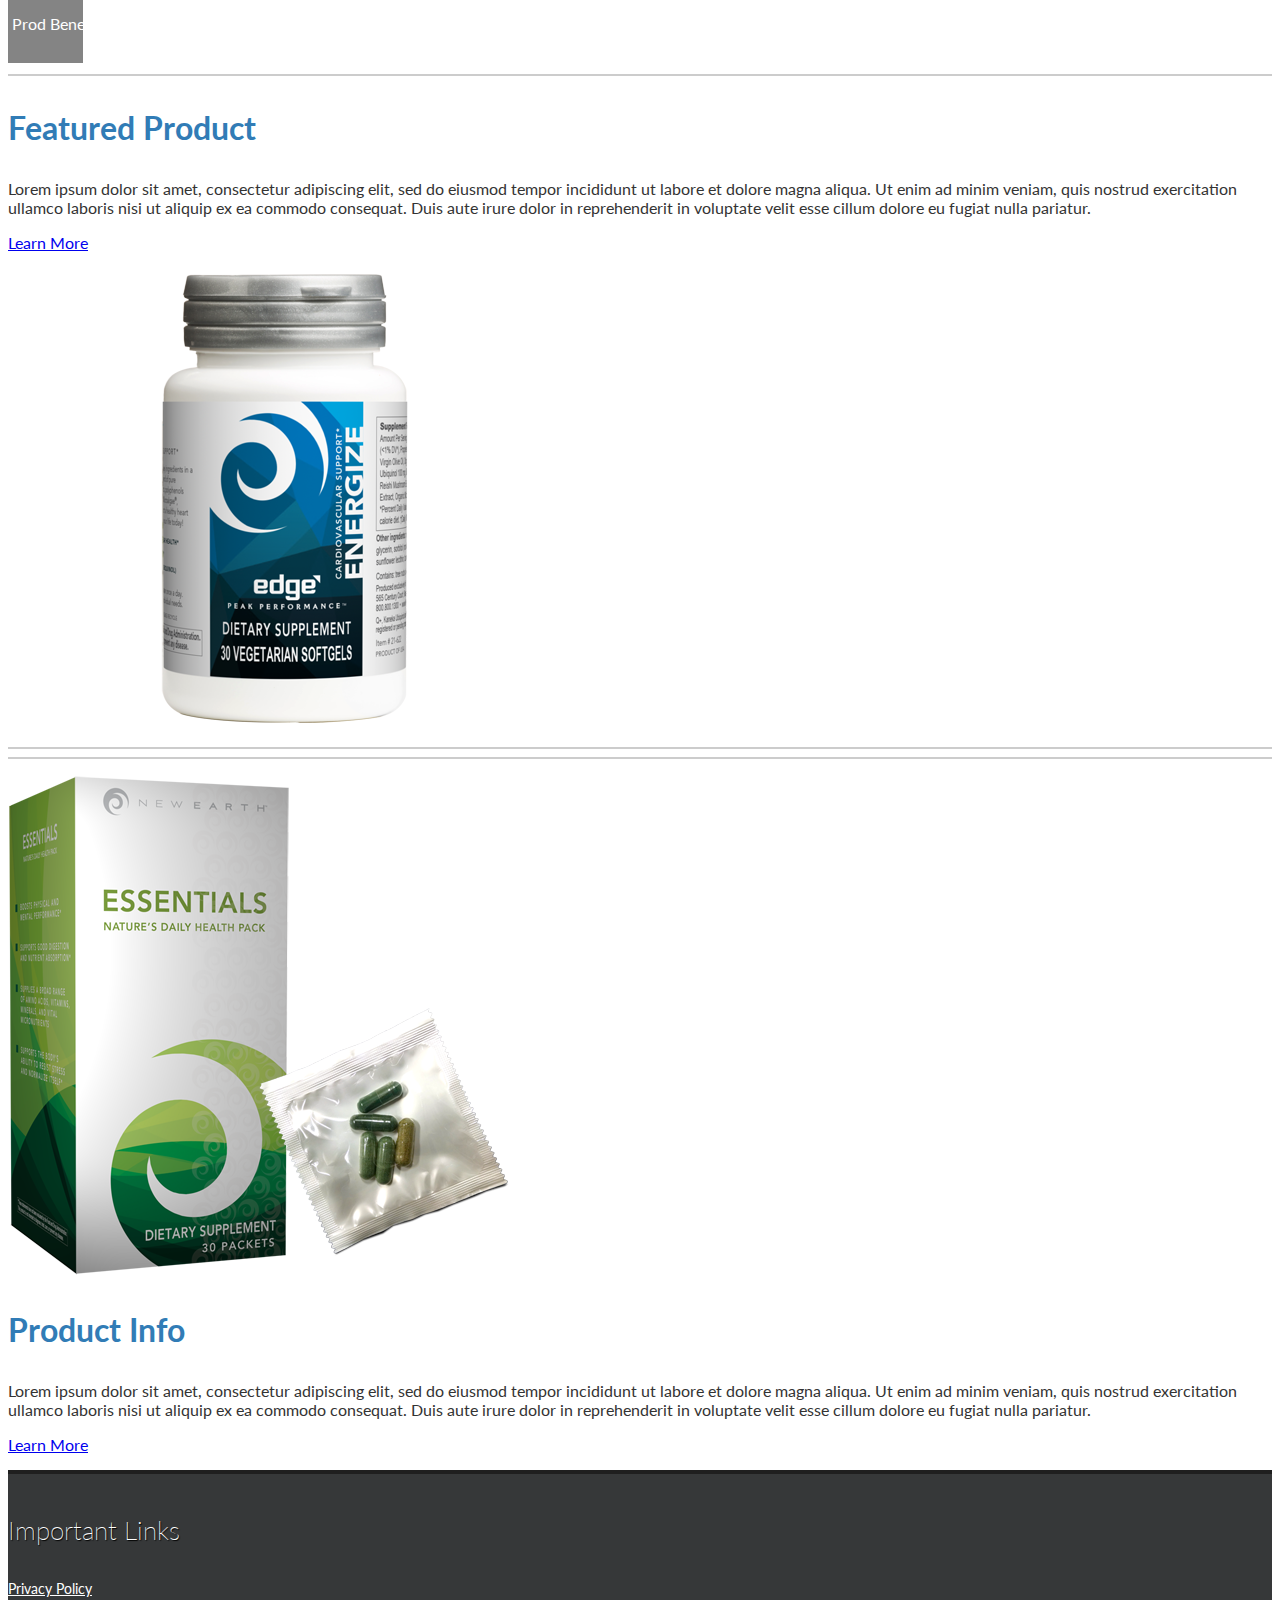
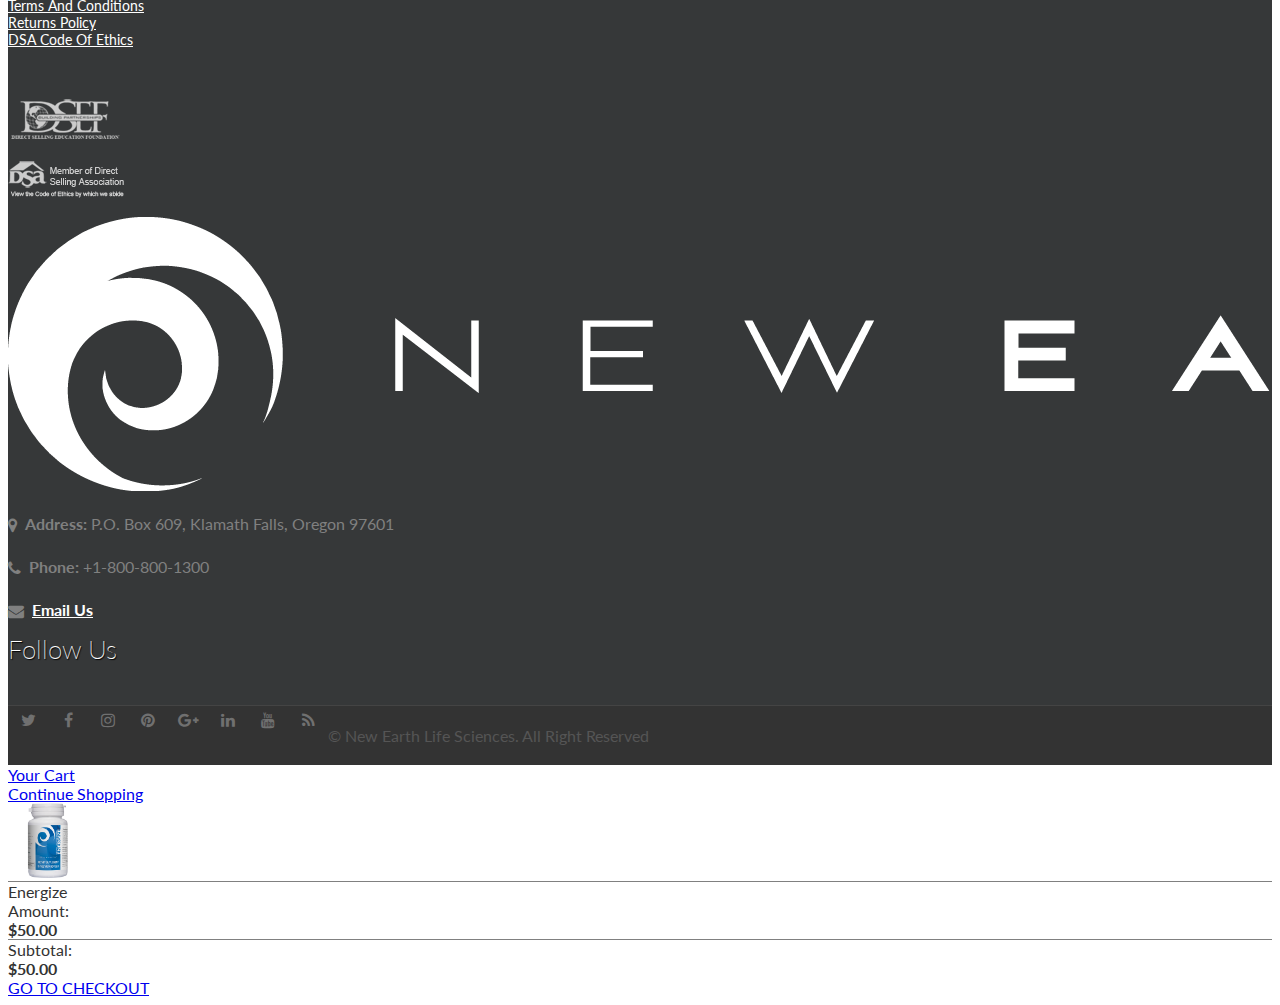
==== commit c5b7cb8c: "fixes" ====
--- a/index.html
+++ b/index.html
@@ -149,7 +149,7 @@
         <div class="row">
             <div class="col-md-2">
                 <a href="core-products.html">
-                    <svg class="bd-placeholder-img rounded-circle" width="140" height="140" xmlns="http://www.w3.org/2000/svg" preserveAspectRatio="xMidYMid slice" focusable="false" role="img" aria-label="Placeholder: 140x140">
+                    <svg class="bd-placeholder-img rounded-circle" width="75" height="75" xmlns="http://www.w3.org/2000/svg" preserveAspectRatio="xMidYMid slice" focusable="false" role="img" aria-label="Placeholder: 140x140">
                         <title>Core Products</title>
                         <rect width="100%" height="100%" fill="#848484" />
                         <text x="15%" y="50%" fill="#fff" dy=".3em">Core Products</text>
@@ -158,7 +158,7 @@
             </div>
             <div class="col-md-2">
                 <a href="all-products.html">
-                    <svg class="bd-placeholder-img rounded-circle" width="140" height="140" xmlns="http://www.w3.org/2000/svg" preserveAspectRatio="xMidYMid slice" focusable="false" role="img" aria-label="Placeholder: 140x140">
+                    <svg class="bd-placeholder-img rounded-circle" width="75" height="75" xmlns="http://www.w3.org/2000/svg" preserveAspectRatio="xMidYMid slice" focusable="false" role="img" aria-label="Placeholder: 140x140">
                         <title>All Products</title>
                         <rect width="100%" height="100%" fill="#848484" />
                         <text x="20%" y="50%" fill="#fff" dy=".3em">All Products</text>
@@ -166,7 +166,7 @@
                 </a>
             </div>
             <div class="col-md-2">
-                <svg class="bd-placeholder-img rounded-circle" width="140" height="140" xmlns="http://www.w3.org/2000/svg" preserveAspectRatio="xMidYMid slice" focusable="false" role="img" aria-label="Placeholder: 140x140">
+                <svg class="bd-placeholder-img rounded-circle" width="75" height="75" xmlns="http://www.w3.org/2000/svg" preserveAspectRatio="xMidYMid slice" focusable="false" role="img" aria-label="Placeholder: 140x140">
                     <title>Prod Benefit Icon</title>
                     <rect width="100%" height="100%" fill="#848484" />
                     <text x="5%" y="50%" fill="#fff" dy=".3em">Prod Benefit Icon</text>
@@ -174,7 +174,7 @@
             </div>
             <div class="col-md-2">
                 <a href="shop-by-benefit.html">
-                    <svg class="bd-placeholder-img rounded-circle" width="140" height="140" xmlns="http://www.w3.org/2000/svg" preserveAspectRatio="xMidYMid slice" focusable="false" role="img" aria-label="Placeholder: 140x140">
+                    <svg class="bd-placeholder-img rounded-circle" width="75" height="75" xmlns="http://www.w3.org/2000/svg" preserveAspectRatio="xMidYMid slice" focusable="false" role="img" aria-label="Placeholder: 140x140">
                         <title>Prod Benefit Icon</title>
                         <rect width="100%" height="100%" fill="#848484" />
                         <text x="5%" y="50%" fill="#fff" dy=".3em">Prod Benefit Icon</text>
@@ -182,14 +182,14 @@
                 </a>
             </div>
             <div class="col-md-2">
-                <svg class="bd-placeholder-img rounded-circle" width="140" height="140" xmlns="http://www.w3.org/2000/svg" preserveAspectRatio="xMidYMid slice" focusable="false" role="img" aria-label="Placeholder: 140x140">
-                    <title>Prod Benefit Icon</title>
-                    <rect width="100%" height="100%" fill="#848484" />
-                    <text x="5%" y="50%" fill="#fff" dy=".3em">Prod Benefit Icon</text>
-                </svg>
-            </div>
-            <div class="col-md-2">
-                <svg class="bd-placeholder-img rounded-circle" width="140" height="140" xmlns="http://www.w3.org/2000/svg" preserveAspectRatio="xMidYMid slice" focusable="false" role="img" aria-label="Placeholder: 140x140">
+                <svg class="bd-placeholder-img rounded-circle" width="75" height="75" xmlns="http://www.w3.org/2000/svg" preserveAspectRatio="xMidYMid slice" focusable="false" role="img" aria-label="Placeholder: 140x140">
+                    <title>Prod Benefit Icon</title>
+                    <rect width="100%" height="100%" fill="#848484" />
+                    <text x="5%" y="50%" fill="#fff" dy=".3em">Prod Benefit Icon</text>
+                </svg>
+            </div>
+            <div class="col-md-2">
+                <svg class="bd-placeholder-img rounded-circle" width="75" height="75" xmlns="http://www.w3.org/2000/svg" preserveAspectRatio="xMidYMid slice" focusable="false" role="img" aria-label="Placeholder: 140x140">
                     <title>Prod Benefit Icon</title>
                     <rect width="100%" height="100%" fill="#848484" />
                     <text x="5%" y="50%" fill="#fff" dy=".3em">Prod Benefit Icon</text>
@@ -199,42 +199,42 @@
         <div class="row">&nbsp;</div>
         <div class="row text-center">
             <div class="col-md-2">
-                <svg class="bd-placeholder-img rounded-circle" width="140" height="140" xmlns="http://www.w3.org/2000/svg" preserveAspectRatio="xMidYMid slice" focusable="false" role="img" aria-label="Placeholder: 140x140">
-                    <title>Prod Benefit Icon</title>
-                    <rect width="100%" height="100%" fill="#848484" />
-                    <text x="5%" y="50%" fill="#fff" dy=".3em">Prod Benefit Icon</text>
-                </svg>
-            </div>
-            <div class="col-md-2">
-                <svg class="bd-placeholder-img rounded-circle" width="140" height="140" xmlns="http://www.w3.org/2000/svg" preserveAspectRatio="xMidYMid slice" focusable="false" role="img" aria-label="Placeholder: 140x140">
-                    <title>Prod Benefit Icon</title>
-                    <rect width="100%" height="100%" fill="#848484" />
-                    <text x="5%" y="50%" fill="#fff" dy=".3em">Prod Benefit Icon</text>
-                </svg>
-            </div>
-            <div class="col-md-2">
-                <svg class="bd-placeholder-img rounded-circle" width="140" height="140" xmlns="http://www.w3.org/2000/svg" preserveAspectRatio="xMidYMid slice" focusable="false" role="img" aria-label="Placeholder: 140x140">
-                    <title>Prod Benefit Icon</title>
-                    <rect width="100%" height="100%" fill="#848484" />
-                    <text x="5%" y="50%" fill="#fff" dy=".3em">Prod Benefit Icon</text>
-                </svg>
-            </div>
-            <div class="col-md-2">
-                <svg class="bd-placeholder-img rounded-circle" width="140" height="140" xmlns="http://www.w3.org/2000/svg" preserveAspectRatio="xMidYMid slice" focusable="false" role="img" aria-label="Placeholder: 140x140">
-                    <title>Prod Benefit Icon</title>
-                    <rect width="100%" height="100%" fill="#848484" />
-                    <text x="5%" y="50%" fill="#fff" dy=".3em">Prod Benefit Icon</text>
-                </svg>
-            </div>
-            <div class="col-md-2">
-                <svg class="bd-placeholder-img rounded-circle" width="140" height="140" xmlns="http://www.w3.org/2000/svg" preserveAspectRatio="xMidYMid slice" focusable="false" role="img" aria-label="Placeholder: 140x140">
-                    <title>Prod Benefit Icon</title>
-                    <rect width="100%" height="100%" fill="#848484" />
-                    <text x="5%" y="50%" fill="#fff" dy=".3em">Prod Benefit Icon</text>
-                </svg>
-            </div>
-            <div class="col-md-2">
-                <svg class="bd-placeholder-img rounded-circle" width="140" height="140" xmlns="http://www.w3.org/2000/svg" preserveAspectRatio="xMidYMid slice" focusable="false" role="img" aria-label="Placeholder: 140x140">
+                <svg class="bd-placeholder-img rounded-circle" width="75" height="75" xmlns="http://www.w3.org/2000/svg" preserveAspectRatio="xMidYMid slice" focusable="false" role="img" aria-label="Placeholder: 100x100">
+                    <title>Prod Benefit Icon</title>
+                    <rect width="100%" height="100%" fill="#848484" />
+                    <text x="5%" y="50%" fill="#fff" dy=".3em">Prod Benefit Icon</text>
+                </svg>
+            </div>
+            <div class="col-md-2">
+                <svg class="bd-placeholder-img rounded-circle" width="75" height="75" xmlns="http://www.w3.org/2000/svg" preserveAspectRatio="xMidYMid slice" focusable="false" role="img" aria-label="Placeholder: 140x140">
+                    <title>Prod Benefit Icon</title>
+                    <rect width="100%" height="100%" fill="#848484" />
+                    <text x="5%" y="50%" fill="#fff" dy=".3em">Prod Benefit Icon</text>
+                </svg>
+            </div>
+            <div class="col-md-2">
+                <svg class="bd-placeholder-img rounded-circle" width="75" height="75" xmlns="http://www.w3.org/2000/svg" preserveAspectRatio="xMidYMid slice" focusable="false" role="img" aria-label="Placeholder: 140x140">
+                    <title>Prod Benefit Icon</title>
+                    <rect width="100%" height="100%" fill="#848484" />
+                    <text x="5%" y="50%" fill="#fff" dy=".3em">Prod Benefit Icon</text>
+                </svg>
+            </div>
+            <div class="col-md-2">
+                <svg class="bd-placeholder-img rounded-circle" width="75" height="75" xmlns="http://www.w3.org/2000/svg" preserveAspectRatio="xMidYMid slice" focusable="false" role="img" aria-label="Placeholder: 140x140">
+                    <title>Prod Benefit Icon</title>
+                    <rect width="100%" height="100%" fill="#848484" />
+                    <text x="5%" y="50%" fill="#fff" dy=".3em">Prod Benefit Icon</text>
+                </svg>
+            </div>
+            <div class="col-md-2">
+                <svg class="bd-placeholder-img rounded-circle" width="75" height="75" xmlns="http://www.w3.org/2000/svg" preserveAspectRatio="xMidYMid slice" focusable="false" role="img" aria-label="Placeholder: 140x140">
+                    <title>Prod Benefit Icon</title>
+                    <rect width="100%" height="100%" fill="#848484" />
+                    <text x="5%" y="50%" fill="#fff" dy=".3em">Prod Benefit Icon</text>
+                </svg>
+            </div>
+            <div class="col-md-2">
+                <svg class="bd-placeholder-img rounded-circle" width="75" height="75" xmlns="http://www.w3.org/2000/svg" preserveAspectRatio="xMidYMid slice" focusable="false" role="img" aria-label="Placeholder: 140x140">
                     <title>Prod Benefit Icon</title>
                     <rect width="100%" height="100%" fill="#848484" />
                     <text x="5%" y="50%" fill="#fff" dy=".3em">Prod Benefit Icon</text>
@@ -243,12 +243,12 @@
         </div>
     </div>
     <div class="container">
-        <div class="row">
+        <div class="row py-4">
             <div class="col-md-12 text-center">
                 <hr class="w-100" />
             </div>
         </div>
-        <div class="row">
+        <div class="row py-4">
             <div class="col-md-8">
                 <h3>Featured Product</h3>
                 <p> Lorem ipsum dolor sit amet, consectetur adipiscing elit, sed do eiusmod tempor incididunt ut labore et dolore magna aliqua. Ut enim ad minim veniam, quis nostrud exercitation ullamco laboris nisi ut aliquip ex ea commodo consequat. Duis aute irure dolor in reprehenderit in voluptate velit esse cillum dolore eu fugiat nulla pariatur.</p>
@@ -263,12 +263,12 @@
             </div>
         </div>
 
-        <div class="row">
+        <div class="row py-4">
             <div class="col-md-12 text-center">
                 <hr class="w-100" />
             </div>
         </div>
-        <div class="row">
+        <div class="row py-4">
             <div class="col-md-12">
                 <div class="owl-carousel owl-theme">
                     <div class="item">
@@ -305,19 +305,22 @@
                 </div>
             </div>
         </div>
-        <div class="row">
+        <div class="row py-4">
             <div class="col-md-12 text-center">
                 <hr class="w-100" />
             </div>
         </div>
 
-        <div class="row">
+        <div class="row py-4">
             <div class="col-md-4">
                 <p><img src="img/Essentials-1.png"></p>
             </div>
             <div class="col-lg-8">
                 <h3>Product Info</h3>
                 <p>Lorem ipsum dolor sit amet, consectetur adipiscing elit, sed do eiusmod tempor incididunt ut labore et dolore magna aliqua. Ut enim ad minim veniam, quis nostrud exercitation ullamco laboris nisi ut aliquip ex ea commodo consequat. Duis aute irure dolor in reprehenderit in voluptate velit esse cillum dolore eu fugiat nulla pariatur.</p>
+                <p>
+                    <span class="float-right"><a class="btn btn-primary" href="single-product.html" role="button">Learn More</a></span>
+                </p>
             </div>
         </div>
     </div>
@@ -492,6 +495,16 @@
 
     <script>
         $(document).ready(function() {
+            
+            $(function() {
+                  $('[data-toggle="modal"]').hover(function() {
+                    var modalId = $(this).data('target');
+                    $(modalId).modal('show');
+
+                  });
+
+                });
+            
             var owl = $('.owl-carousel');
             owl.owlCarousel({
                 items: 3,
--- a/css/custom.css
+++ b/css/custom.css
@@ -73,7 +73,7 @@
     }
     div.sticky {
         border: 0px solid blue;
-        top: 60px!important;
+        top: 57px!important;
         left: 0px;
     }
     nav.sticky {
@@ -95,7 +95,7 @@
     }
     div.sticky {
         border: 0px solid #000;
-        top: 57px!important;
+        top: 52px!important;
         left: 0px!important;
         padding-left: 0px!important;
     }
@@ -109,7 +109,7 @@
     }
     #carouselExampleControls {
         padding-top: 0px;
-        margin-top: 135px;
+        margin-top: 130px;
     }
 }
 h1,
@@ -309,12 +309,12 @@
         margin-top: 130px;
 }*/
 
-.jumbotron {
+/*.jumbotron {
     padding: 1rem 0rem;
     margin-bottom: 0rem;
     background-color: #e9ecef;
     border-radius: 0rem;
-}
+}*/
 .item {
     width: 100%;
 }
@@ -322,7 +322,7 @@
     margin-top: 142px;
 }
 .ip {
-    margin-top: 200px;
+    margin-top: 190px;
 }
 #testimonialimg {
     width: 200px;
@@ -358,6 +358,9 @@
     transform: rotate(90deg);
 }
 
+hr {
+    border: 1px solid #cccccc;
+}
 /*********************/
 
 
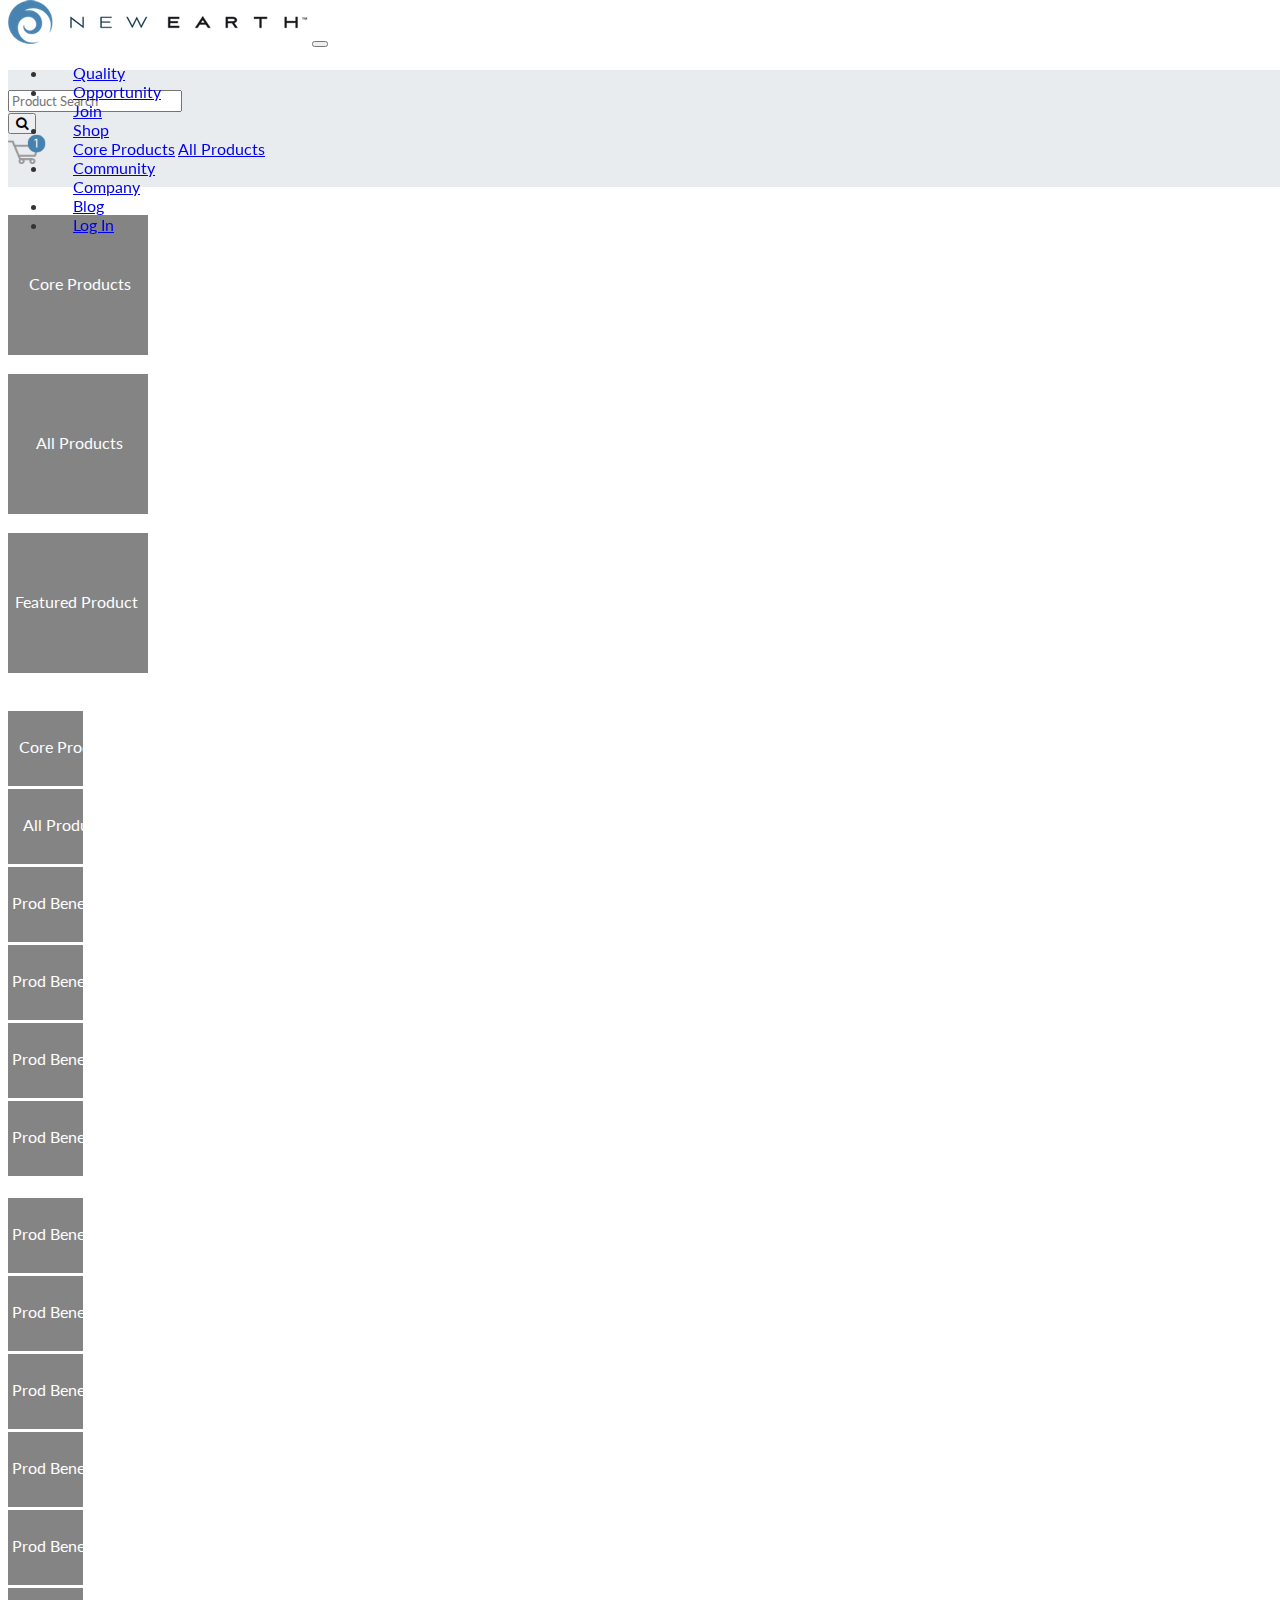
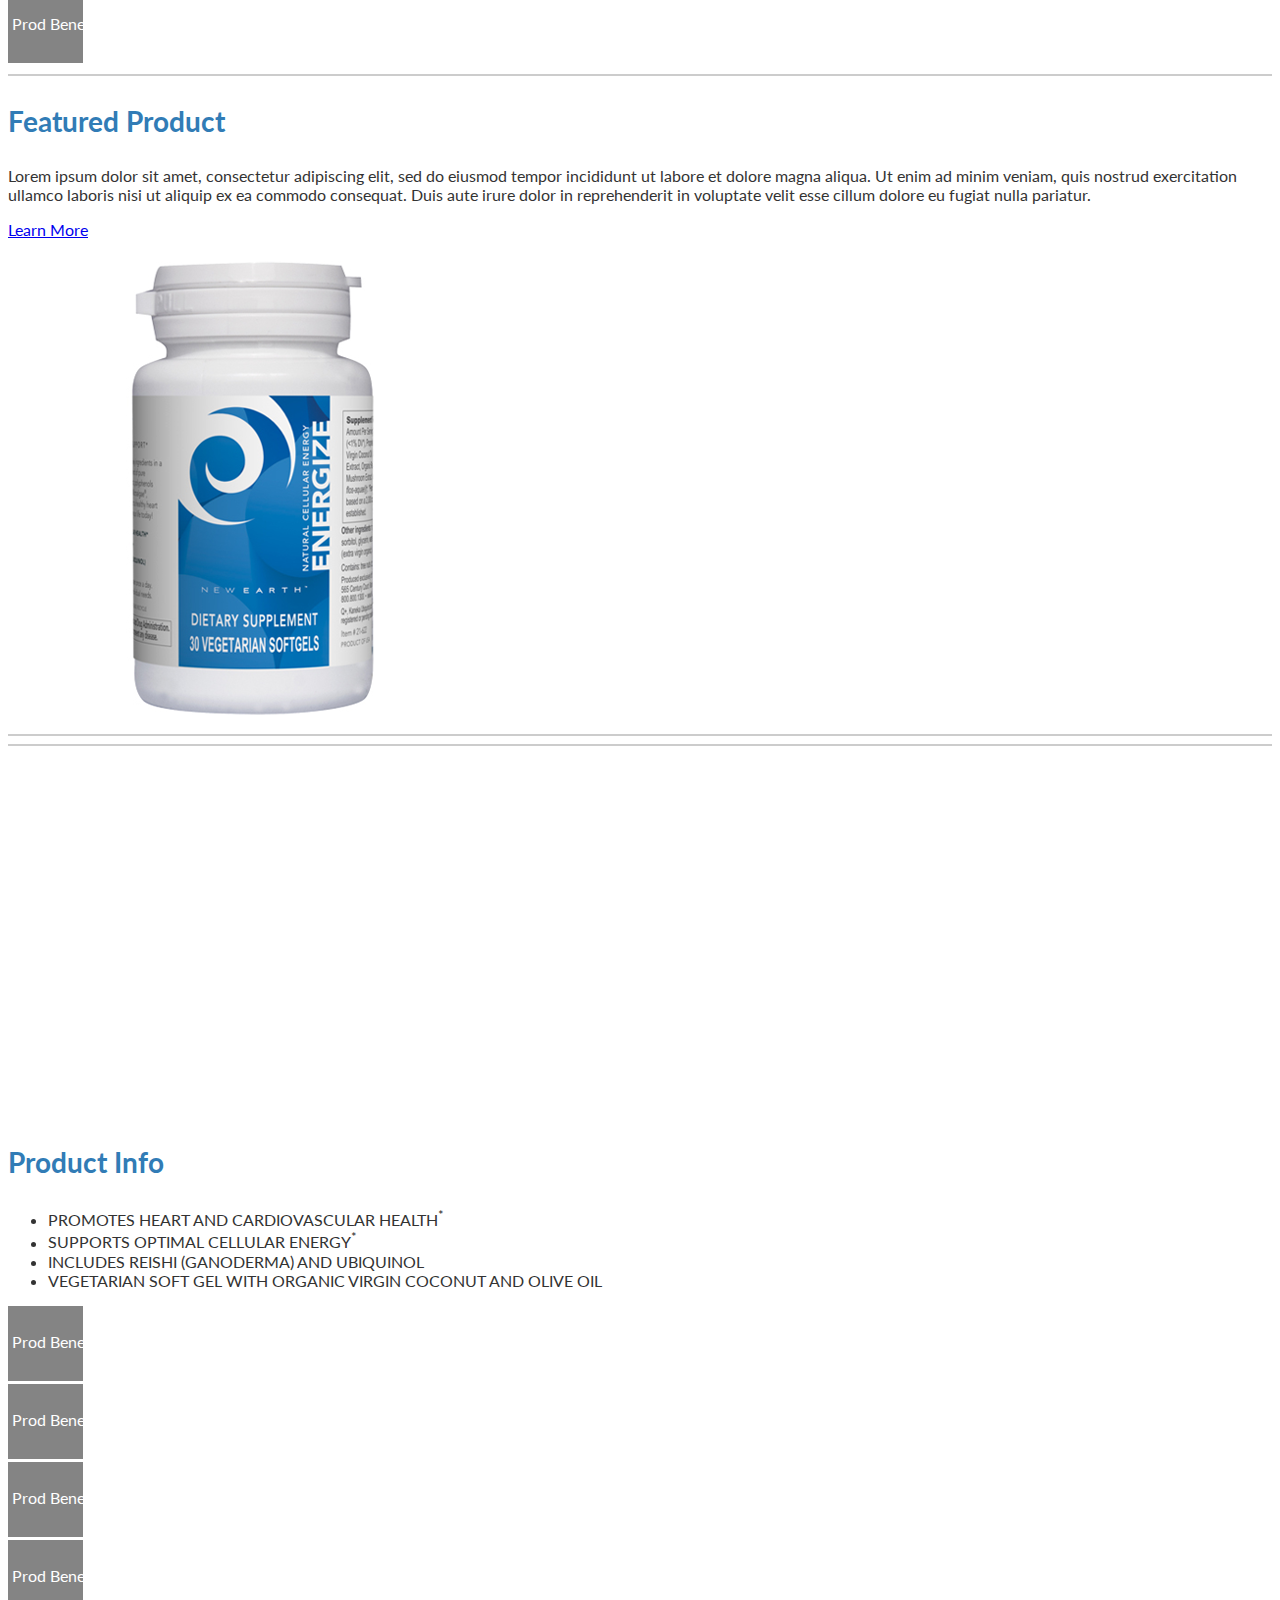
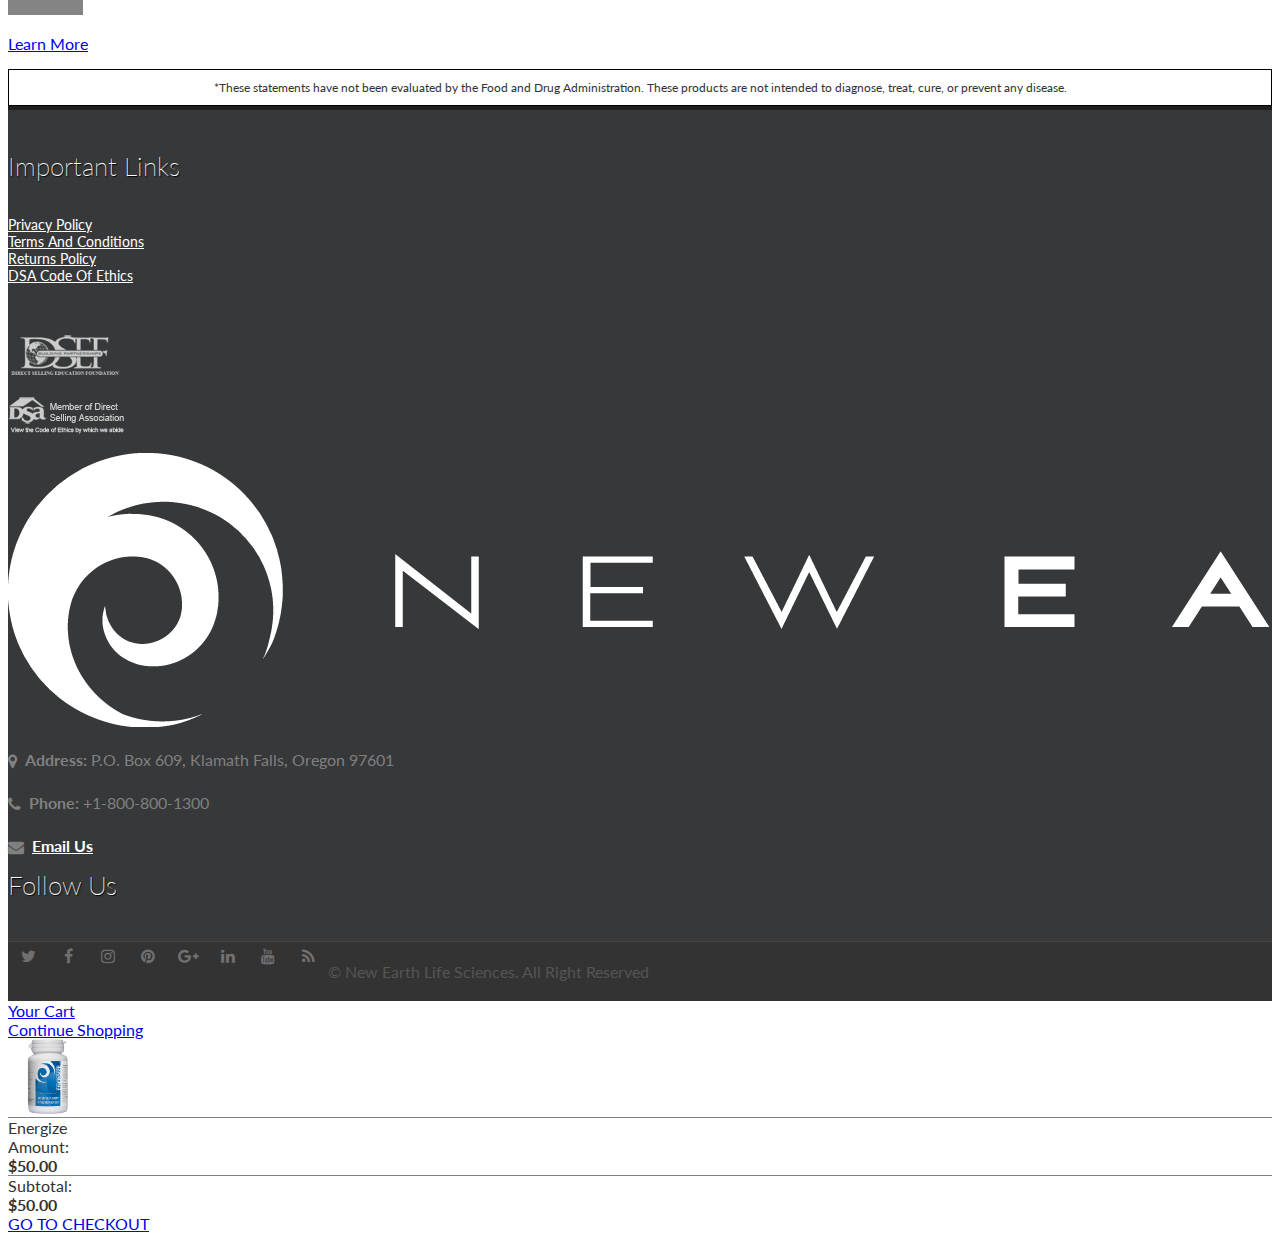
==== commit 88b44d84: "changes per google doc and conf call" ====
--- a/index.html
+++ b/index.html
@@ -312,15 +312,59 @@
         </div>
 
         <div class="row py-4">
-            <div class="col-md-4">
-                <p><img src="img/Essentials-1.png"></p>
-            </div>
-            <div class="col-lg-8">
+            <div class="col-lg-6">
+                <div class="embed-responsive embed-responsive-16by9">
+                    <iframe src="https://player.vimeo.com/video/290348702" width="640" height="360" frameborder="0" allow="autoplay; fullscreen" allowfullscreen></iframe>
+                </div>
+            </div>
+            <div class="col-lg-6">
                 <h3>Product Info</h3>
-                <p>Lorem ipsum dolor sit amet, consectetur adipiscing elit, sed do eiusmod tempor incididunt ut labore et dolore magna aliqua. Ut enim ad minim veniam, quis nostrud exercitation ullamco laboris nisi ut aliquip ex ea commodo consequat. Duis aute irure dolor in reprehenderit in voluptate velit esse cillum dolore eu fugiat nulla pariatur.</p>
+                <ul>
+                    <li> PROMOTES HEART AND CARDIOVASCULAR HEALTH<sup>*</sup></li>
+                    <li> SUPPORTS OPTIMAL CELLULAR ENERGY<sup>*</sup></li>
+                    <li> INCLUDES REISHI (GANODERMA) AND UBIQUINOL</li> 
+                    <li> VEGETARIAN SOFT GEL WITH ORGANIC VIRGIN COCONUT AND OLIVE OIL</li>
+                </ul>
+                <div class="row pl-3 pb-3">
+                    <div class="col-md-3">
+                        <svg class="bd-placeholder-img rounded-circle" width="75" height="75" xmlns="http://www.w3.org/2000/svg" preserveAspectRatio="xMidYMid slice" focusable="false" role="img" aria-label="Placeholder: 100x100">
+                            <title>Prod Benefit Icon</title>
+                            <rect width="100%" height="100%" fill="#848484" />
+                            <text x="5%" y="50%" fill="#fff" dy=".3em">Prod Benefit Icon</text>
+                        </svg>
+                    </div>
+                    <div class="col-md-3">
+                        <svg class="bd-placeholder-img rounded-circle" width="75" height="75" xmlns="http://www.w3.org/2000/svg" preserveAspectRatio="xMidYMid slice" focusable="false" role="img" aria-label="Placeholder: 100x100">
+                            <title>Prod Benefit Icon</title>
+                            <rect width="100%" height="100%" fill="#848484" />
+                            <text x="5%" y="50%" fill="#fff" dy=".3em">Prod Benefit Icon</text>
+                        </svg>
+                    </div>
+                    <div class="col-md-3">
+                        <svg class="bd-placeholder-img rounded-circle" width="75" height="75" xmlns="http://www.w3.org/2000/svg" preserveAspectRatio="xMidYMid slice" focusable="false" role="img" aria-label="Placeholder: 100x100">
+                            <title>Prod Benefit Icon</title>
+                            <rect width="100%" height="100%" fill="#848484" />
+                            <text x="5%" y="50%" fill="#fff" dy=".3em">Prod Benefit Icon</text>
+                        </svg>
+                    </div>
+                    <div class="col-md-3">
+                        <svg class="bd-placeholder-img rounded-circle" width="75" height="75" xmlns="http://www.w3.org/2000/svg" preserveAspectRatio="xMidYMid slice" focusable="false" role="img" aria-label="Placeholder: 100x100">
+                            <title>Prod Benefit Icon</title>
+                            <rect width="100%" height="100%" fill="#848484" />
+                            <text x="5%" y="50%" fill="#fff" dy=".3em">Prod Benefit Icon</text>
+                        </svg>
+                    </div>
+                </div>
                 <p>
                     <span class="float-right"><a class="btn btn-primary" href="single-product.html" role="button">Learn More</a></span>
                 </p>
+            </div>
+        </div>
+    </div>
+    <div class="container">
+        <div class="row py-4">
+            <div class="col-md-12 disclaimer">
+                *These statements have not been evaluated by the Food and Drug Administration. These products are not intended to diagnose, treat, cure, or prevent any disease.
             </div>
         </div>
     </div>
@@ -329,8 +373,8 @@
             <div class="row">
                 <div class="col-md-3 px-3">
                     <h4>
-                                Important Links
-                            </h4>
+                      Important Links
+                    </h4>
                     <ul class="contact">
                         <li><a href="#" class="text-muted">Privacy Policy</a></li>
                         <li><a href="#" class="text-muted">Terms And Conditions</a></li>
--- a/css/custom.css
+++ b/css/custom.css
@@ -9,6 +9,16 @@
     Created on : Jan 24, 2019, 3:48:12 PM
     Author     : stevenbaker
 */
+
+
+/* ---------------------------------------------------------------------- */
+/*	Import fonts
+/* ---------------------------------------------------------------------- */
+@import url(https://fonts.googleapis.com/css?family=Lato);
+@import url(https://fonts.googleapis.com/css?family=Tinos);
+@import url(https://fonts.googleapis.com/css?family=Open+Sans);
+
+
 
 @media (max-width: 1112px) {
     #logo {
@@ -129,11 +139,13 @@
 }
 body,
 p {
+    font-family: "Lato";
     font-size: 16px;
     color: #333;
 }
 h1 {
-    font-size: 47px;
+    font-size: 40px;
+    font-weight: 500;
     color: #317cb6;
 }
 h2 {
@@ -141,7 +153,7 @@
     color: #317cb6;
 }
 h3 {
-    font-size: 32px;
+    font-size: 28px;
     color: #317cb6;
 }
 h4 {
@@ -360,6 +372,13 @@
 
 hr {
     border: 1px solid #cccccc;
+}
+
+.disclaimer {
+    padding: 10px;
+    font-size: 12px;
+    text-align: center;
+    border: solid 1px #000000;
 }
 /*********************/
 
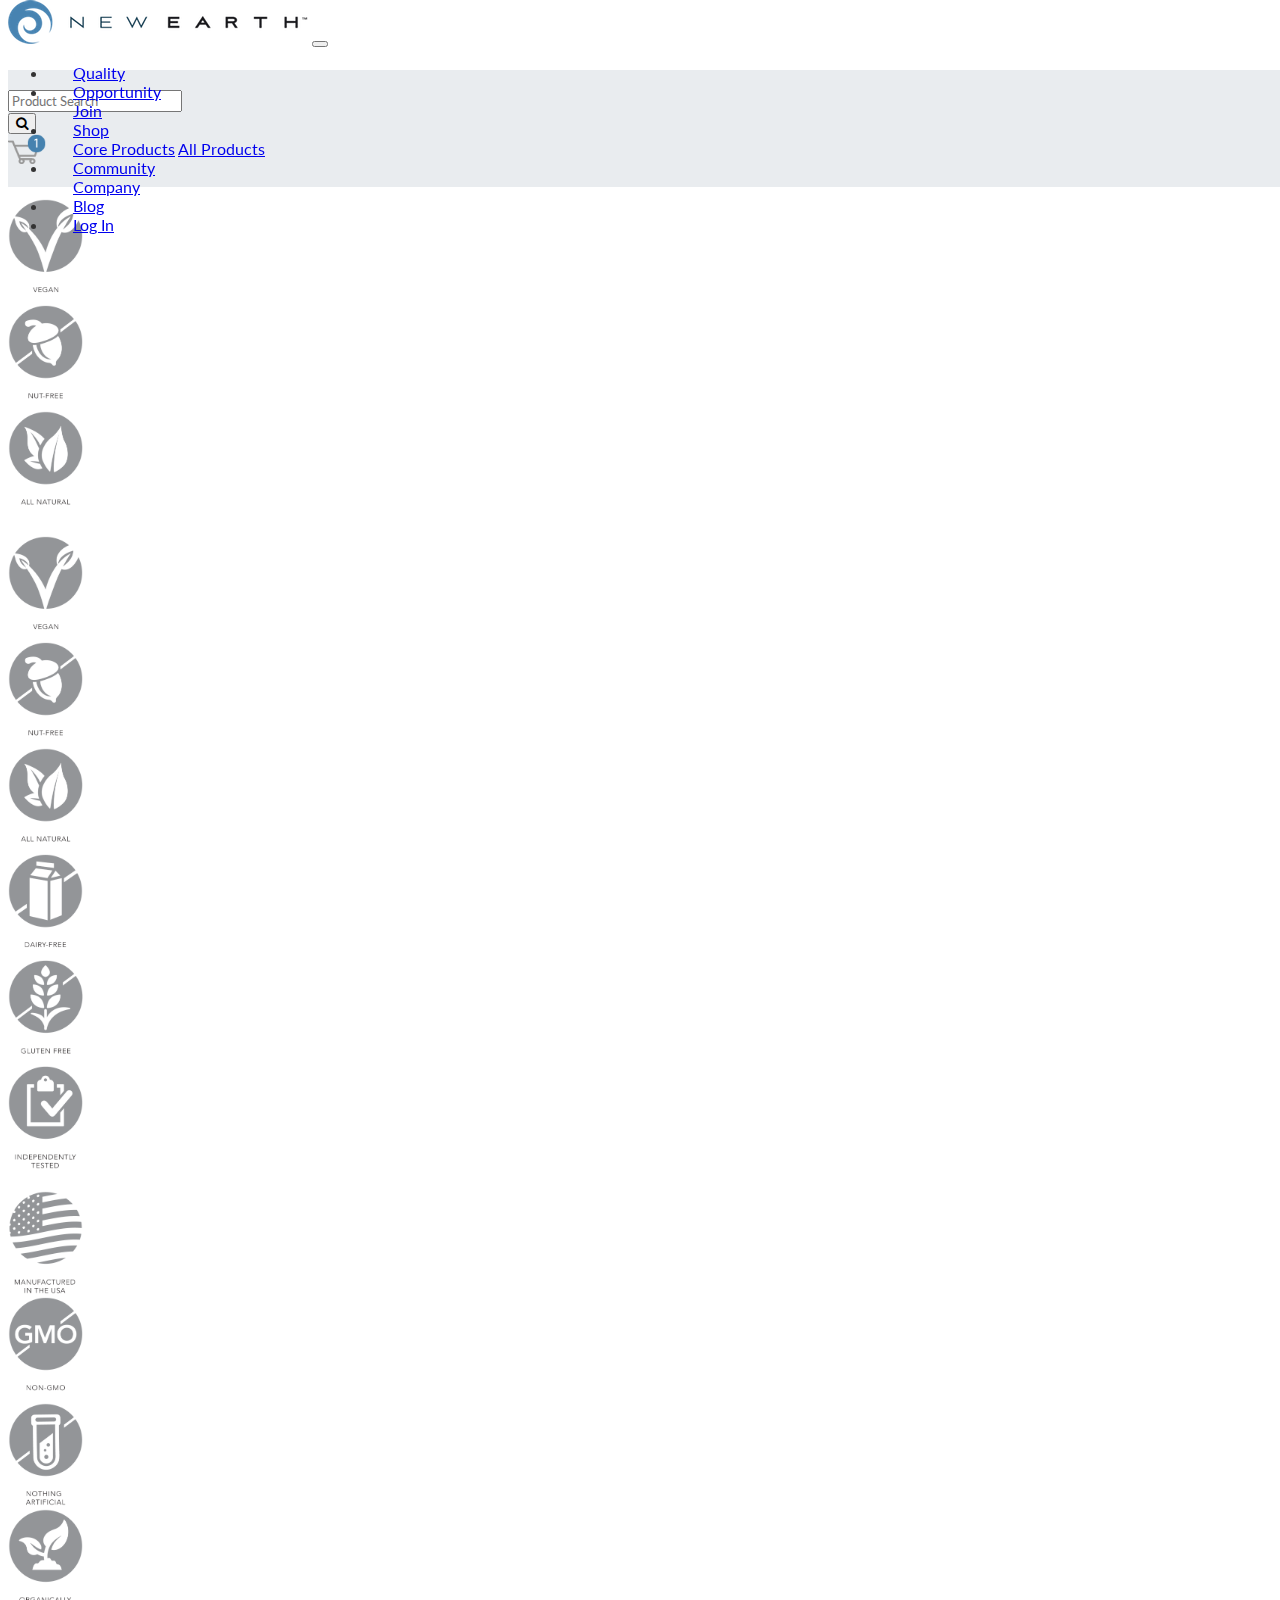
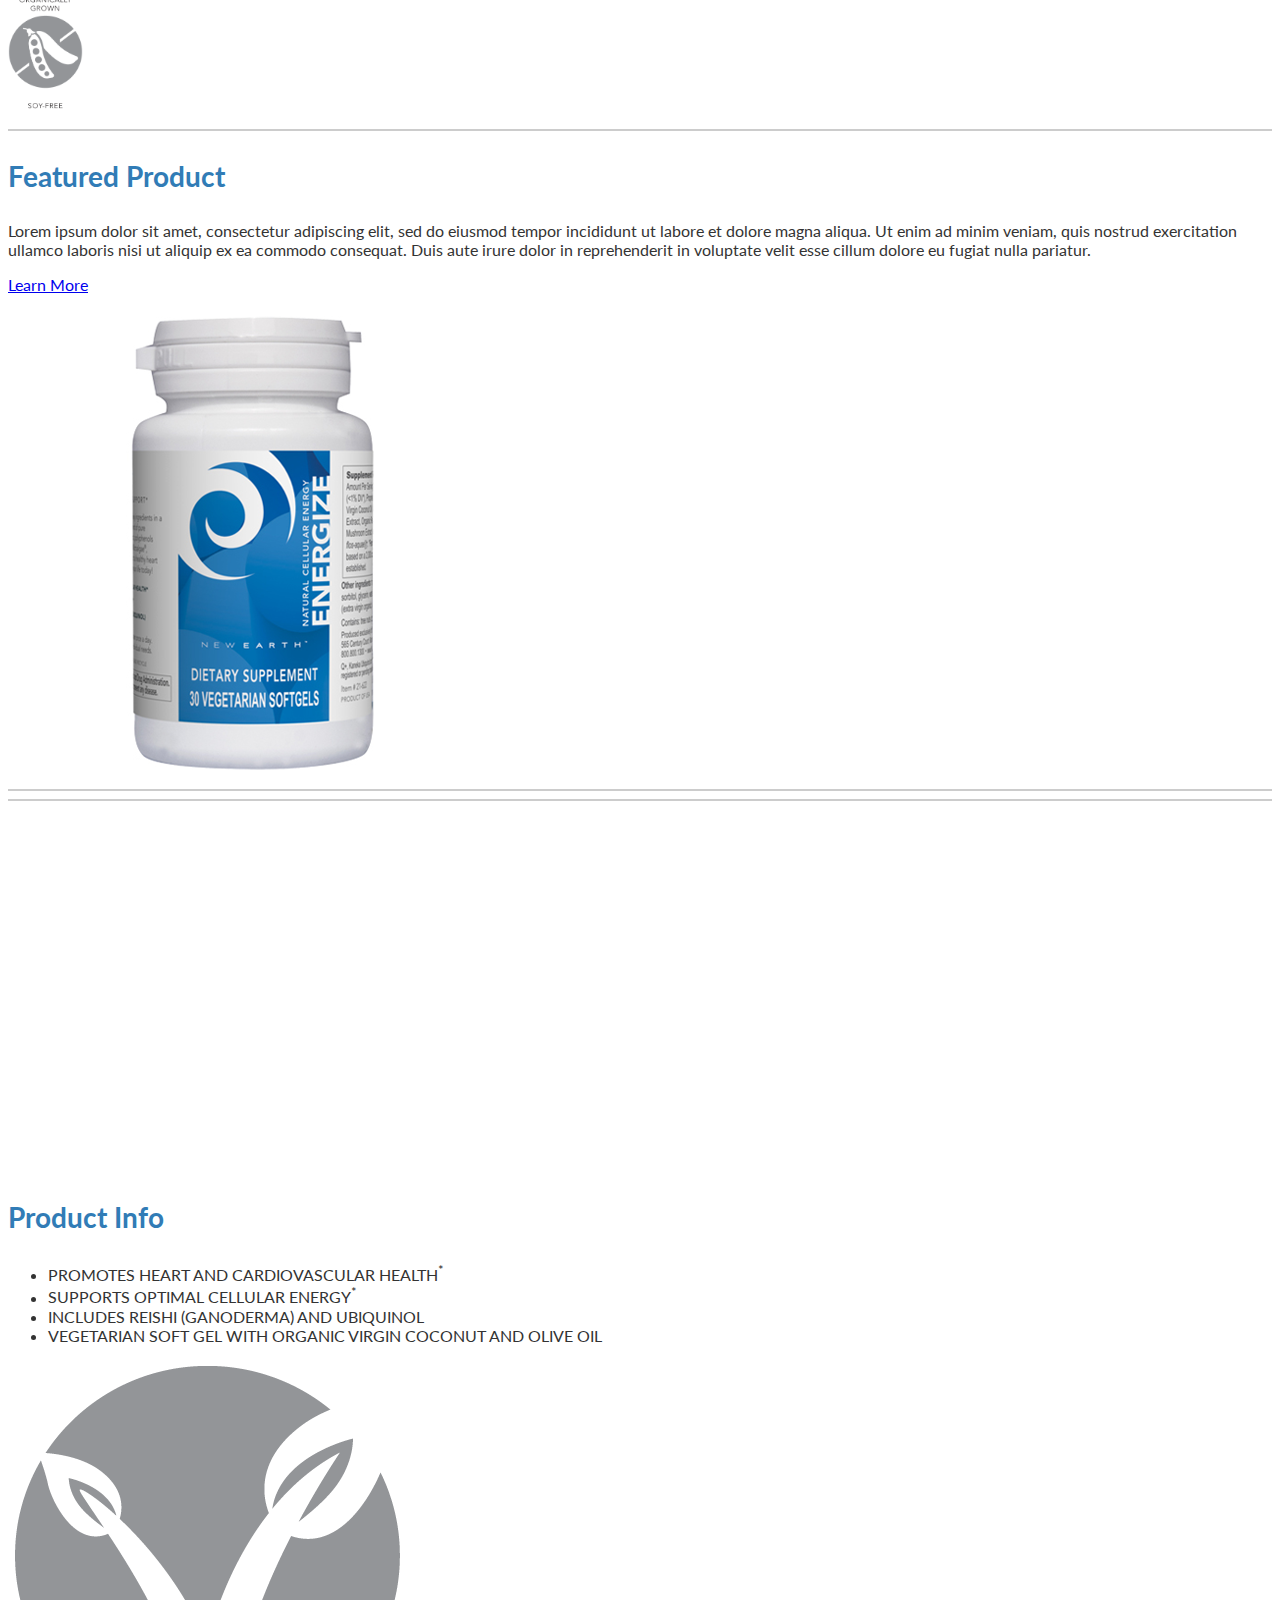
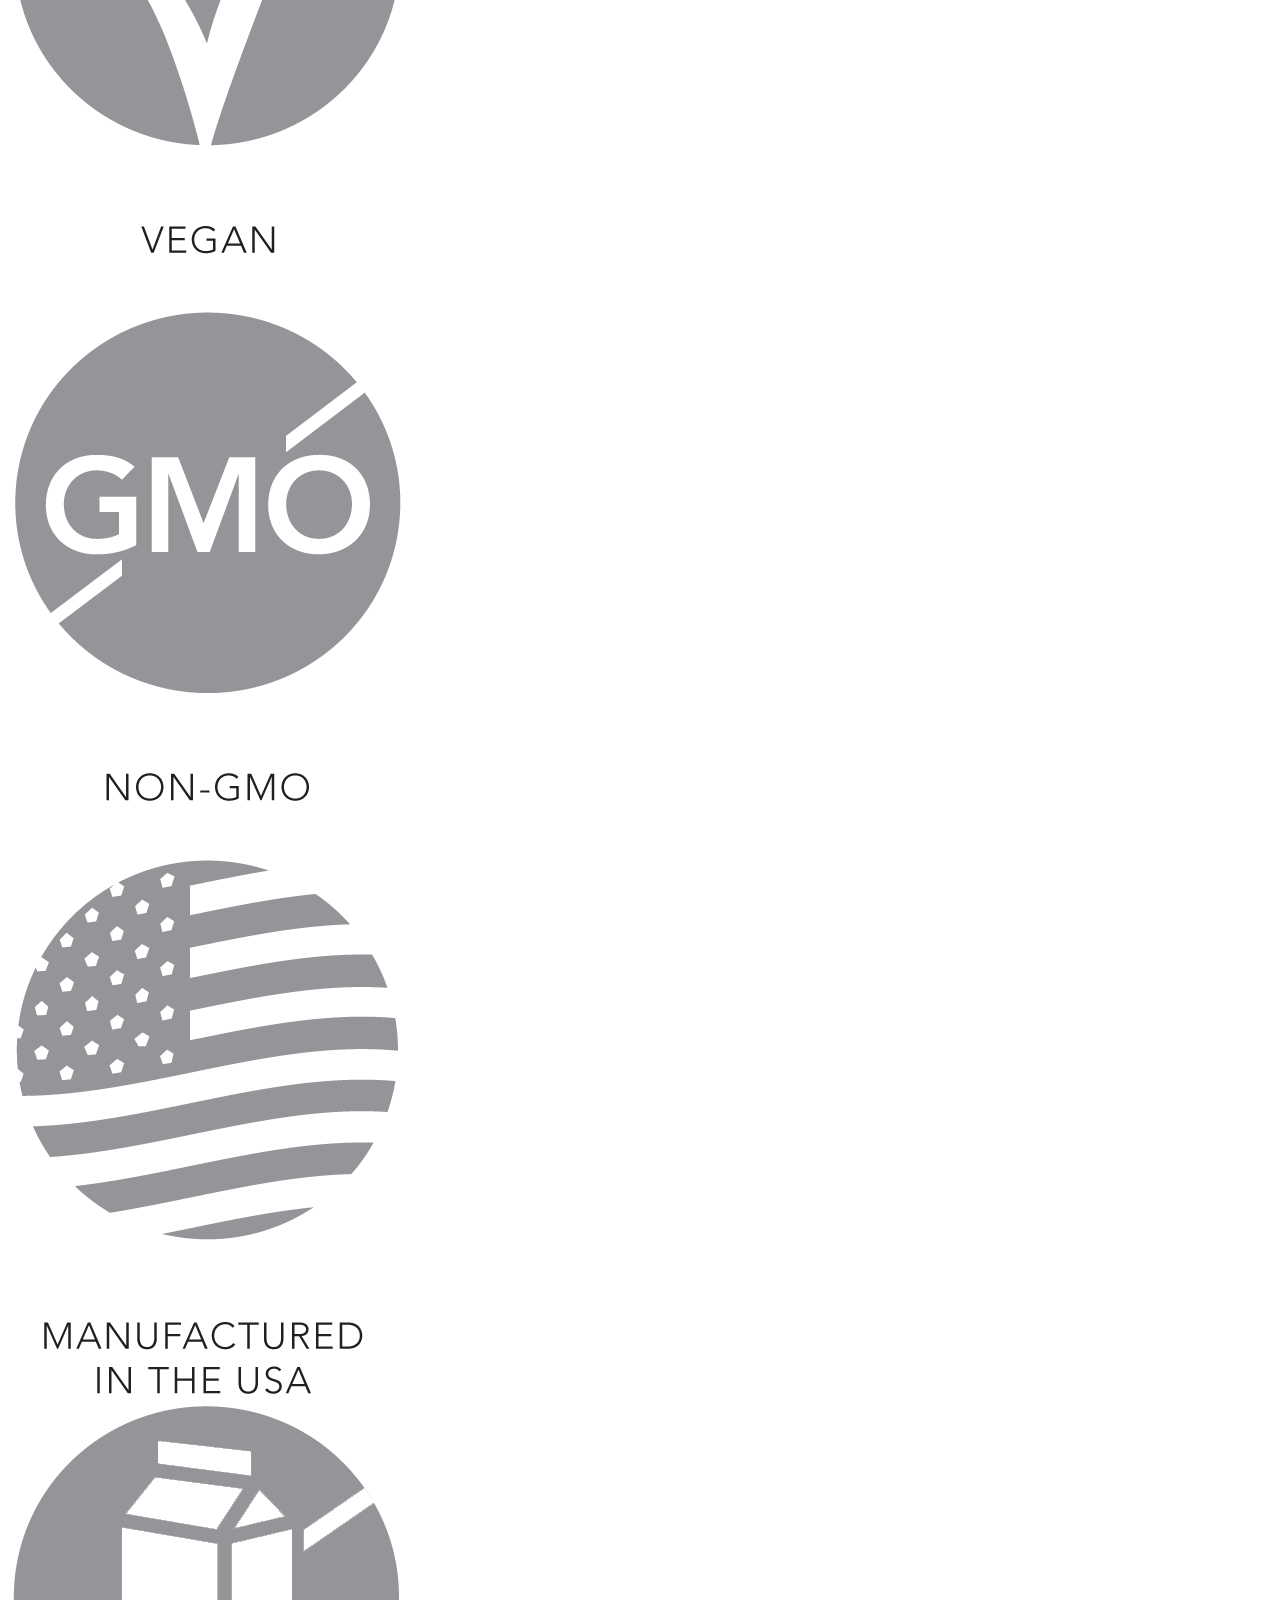
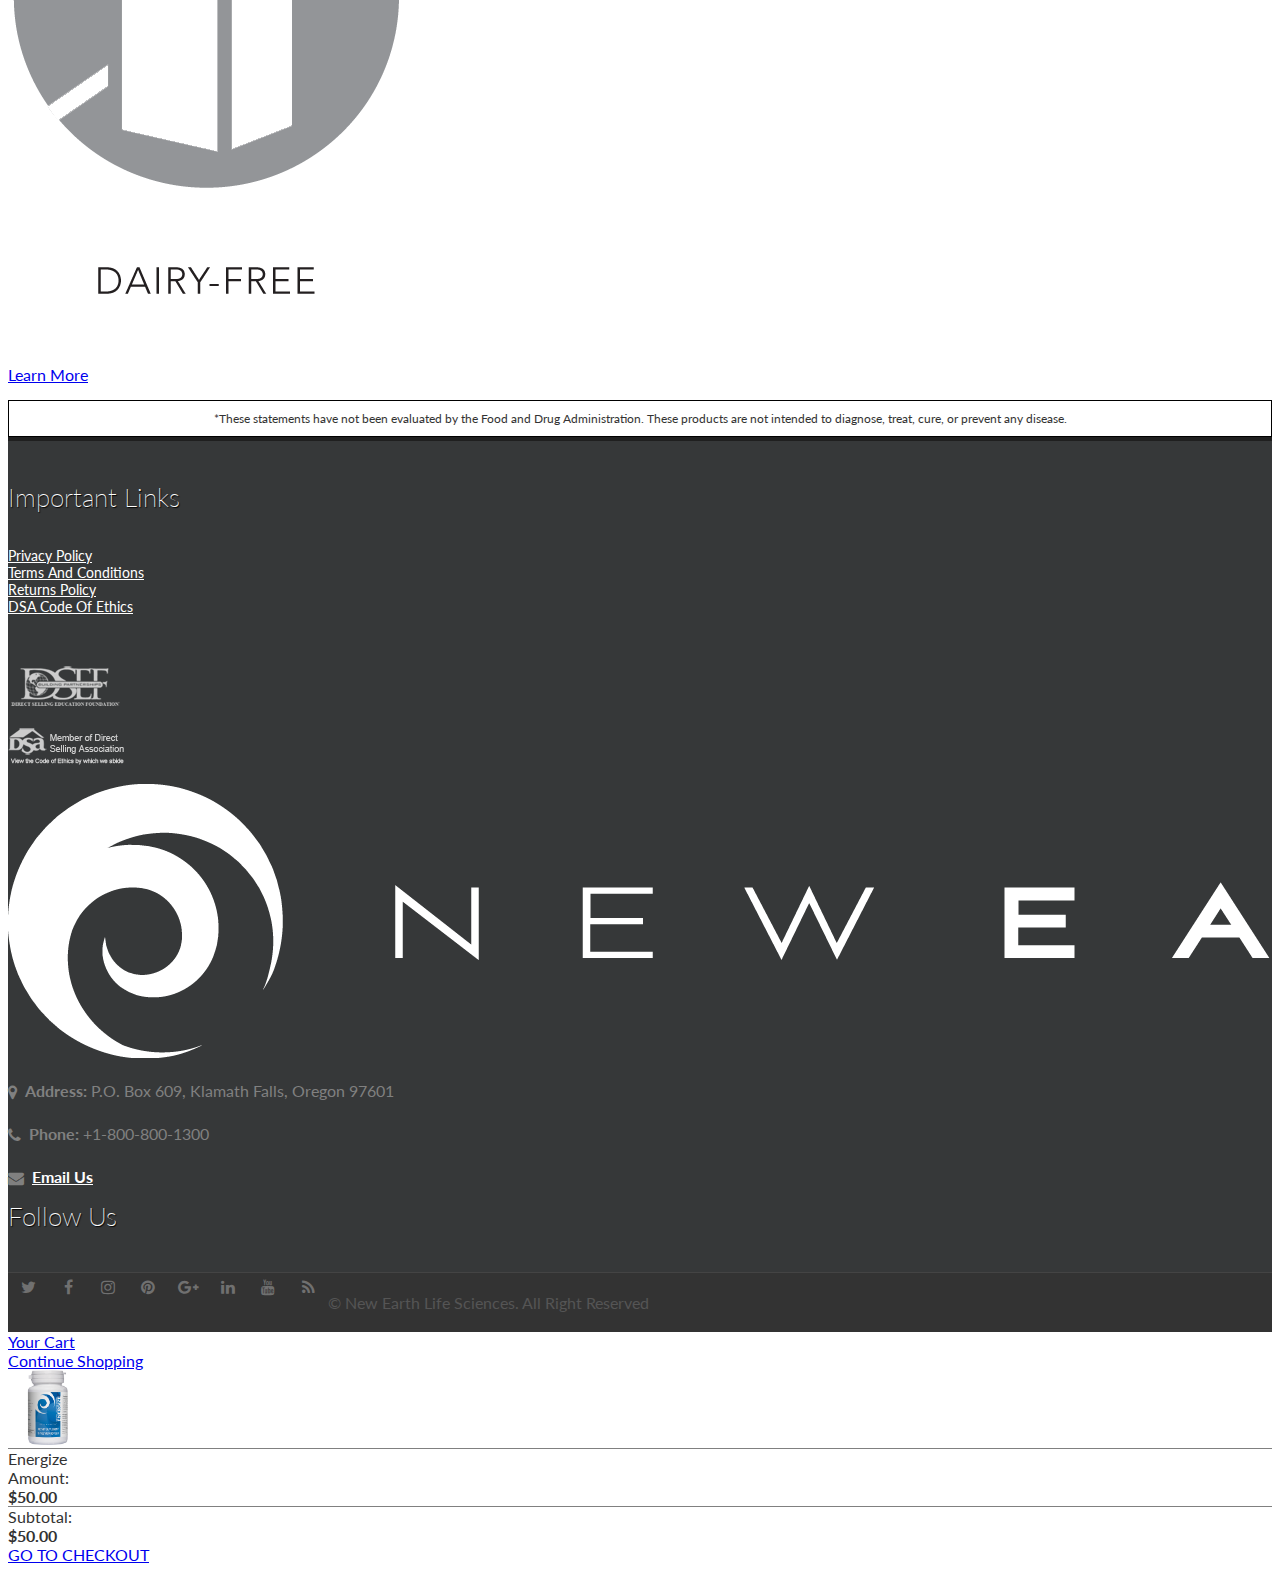
==== commit d9524d6f: "dev work" ====
--- a/index.html
+++ b/index.html
@@ -113,34 +113,13 @@
         <div class="row">&nbsp;</div>
         <div class="row">
             <div class="col-md-4">
-                <p/>
-                <a href="core-products.html">
-                    <svg class="bd-placeholder-img rounded-circle" width="140" height="140" xmlns="http://www.w3.org/2000/svg" preserveAspectRatio="xMidYMid slice" focusable="false" role="img" aria-label="Placeholder: 140x140">
-                        <title>Core Products</title>
-                        <rect width="100%" height="100%" fill="#848484" />
-                        <text x="15%" y="50%" fill="#fff" dy=".3em">Core Products</text>
-                    </svg>
-                </a>
+                <img src="img/icon-Vegan.png" class="img-fluid" width="75" height="103" alt="Vegan">
             </div>
             <div class="col-md-4">
-                <p/>
-                <a href="all-products.html">
-                    <svg class="bd-placeholder-img rounded-circle" width="140" height="140" xmlns="http://www.w3.org/2000/svg" preserveAspectRatio="xMidYMid slice" focusable="false" role="img" aria-label="Placeholder: 140x140">
-                        <title>All Products</title>
-                        <rect width="100%" height="100%" fill="#848484" />
-                        <text x="20%" y="50%" fill="#fff" dy=".3em">All Products</text>
-                    </svg>
-                </a>
+                <img src="img/icon-Nut-Free.png" class="img-fluid" width="75" height="103" alt="Nut Free">
             </div>
             <div class="col-md-4">
-                <p/>
-                <a href="single-product.html">
-                    <svg class="bd-placeholder-img rounded-circle" width="140" height="140" xmlns="http://www.w3.org/2000/svg" preserveAspectRatio="xMidYMid slice" focusable="false" role="img" aria-label="Placeholder: 140x140">
-                        <title>Featured Product</title>
-                        <rect width="100%" height="100%" fill="#848484" />
-                        <text x="5%" y="50%" fill="#fff" dy=".3em">Featured Product</text>
-                    </svg>
-                </a>
+                <img src="img/icon-All-Natural.png" class="img-fluid" width="75" height="103" alt="All Natural">
             </div>
         </div>
     </div>
@@ -148,97 +127,43 @@
         <div class="row">&nbsp;</div>
         <div class="row">
             <div class="col-md-2">
-                <a href="core-products.html">
-                    <svg class="bd-placeholder-img rounded-circle" width="75" height="75" xmlns="http://www.w3.org/2000/svg" preserveAspectRatio="xMidYMid slice" focusable="false" role="img" aria-label="Placeholder: 140x140">
-                        <title>Core Products</title>
-                        <rect width="100%" height="100%" fill="#848484" />
-                        <text x="15%" y="50%" fill="#fff" dy=".3em">Core Products</text>
-                    </svg>
-                </a>
-            </div>
-            <div class="col-md-2">
-                <a href="all-products.html">
-                    <svg class="bd-placeholder-img rounded-circle" width="75" height="75" xmlns="http://www.w3.org/2000/svg" preserveAspectRatio="xMidYMid slice" focusable="false" role="img" aria-label="Placeholder: 140x140">
-                        <title>All Products</title>
-                        <rect width="100%" height="100%" fill="#848484" />
-                        <text x="20%" y="50%" fill="#fff" dy=".3em">All Products</text>
-                    </svg>
-                </a>
-            </div>
-            <div class="col-md-2">
-                <svg class="bd-placeholder-img rounded-circle" width="75" height="75" xmlns="http://www.w3.org/2000/svg" preserveAspectRatio="xMidYMid slice" focusable="false" role="img" aria-label="Placeholder: 140x140">
-                    <title>Prod Benefit Icon</title>
-                    <rect width="100%" height="100%" fill="#848484" />
-                    <text x="5%" y="50%" fill="#fff" dy=".3em">Prod Benefit Icon</text>
-                </svg>
-            </div>
-            <div class="col-md-2">
-                <a href="shop-by-benefit.html">
-                    <svg class="bd-placeholder-img rounded-circle" width="75" height="75" xmlns="http://www.w3.org/2000/svg" preserveAspectRatio="xMidYMid slice" focusable="false" role="img" aria-label="Placeholder: 140x140">
-                        <title>Prod Benefit Icon</title>
-                        <rect width="100%" height="100%" fill="#848484" />
-                        <text x="5%" y="50%" fill="#fff" dy=".3em">Prod Benefit Icon</text>
-                    </svg>
-                </a>
-            </div>
-            <div class="col-md-2">
-                <svg class="bd-placeholder-img rounded-circle" width="75" height="75" xmlns="http://www.w3.org/2000/svg" preserveAspectRatio="xMidYMid slice" focusable="false" role="img" aria-label="Placeholder: 140x140">
-                    <title>Prod Benefit Icon</title>
-                    <rect width="100%" height="100%" fill="#848484" />
-                    <text x="5%" y="50%" fill="#fff" dy=".3em">Prod Benefit Icon</text>
-                </svg>
-            </div>
-            <div class="col-md-2">
-                <svg class="bd-placeholder-img rounded-circle" width="75" height="75" xmlns="http://www.w3.org/2000/svg" preserveAspectRatio="xMidYMid slice" focusable="false" role="img" aria-label="Placeholder: 140x140">
-                    <title>Prod Benefit Icon</title>
-                    <rect width="100%" height="100%" fill="#848484" />
-                    <text x="5%" y="50%" fill="#fff" dy=".3em">Prod Benefit Icon</text>
-                </svg>
+                <img src="img/icon-Vegan.png" class="img-fluid" width="75" height="103" alt="Vegan">
+            </div>
+            <div class="col-md-2">
+                <img src="img/icon-Nut-Free.png" class="img-fluid" width="75" height="103" alt="Nut Free">
+            </div>
+            <div class="col-md-2">
+                <img src="img/icon-All-Natural.png" class="img-fluid" width="75" height="103" alt="All Natural">
+            </div>
+            <div class="col-md-2">
+                <img src="img/icon-Dairy-Free.png" class="img-fluid" width="75" height="103" alt="Dairy Free">
+            </div>
+            <div class="col-md-2">
+                <img src="img/icon-Gluten-Free.png" class="img-fluid" width="75" height="103" alt="Gluten Free">
+            </div>
+            <div class="col-md-2">
+                <img src="img/icon-Independently-Tested.png" class="img-fluid" width="75" height="103" alt="Independently Tested">
             </div>
         </div>
         <div class="row">&nbsp;</div>
         <div class="row text-center">
             <div class="col-md-2">
-                <svg class="bd-placeholder-img rounded-circle" width="75" height="75" xmlns="http://www.w3.org/2000/svg" preserveAspectRatio="xMidYMid slice" focusable="false" role="img" aria-label="Placeholder: 100x100">
-                    <title>Prod Benefit Icon</title>
-                    <rect width="100%" height="100%" fill="#848484" />
-                    <text x="5%" y="50%" fill="#fff" dy=".3em">Prod Benefit Icon</text>
-                </svg>
-            </div>
-            <div class="col-md-2">
-                <svg class="bd-placeholder-img rounded-circle" width="75" height="75" xmlns="http://www.w3.org/2000/svg" preserveAspectRatio="xMidYMid slice" focusable="false" role="img" aria-label="Placeholder: 140x140">
-                    <title>Prod Benefit Icon</title>
-                    <rect width="100%" height="100%" fill="#848484" />
-                    <text x="5%" y="50%" fill="#fff" dy=".3em">Prod Benefit Icon</text>
-                </svg>
-            </div>
-            <div class="col-md-2">
-                <svg class="bd-placeholder-img rounded-circle" width="75" height="75" xmlns="http://www.w3.org/2000/svg" preserveAspectRatio="xMidYMid slice" focusable="false" role="img" aria-label="Placeholder: 140x140">
-                    <title>Prod Benefit Icon</title>
-                    <rect width="100%" height="100%" fill="#848484" />
-                    <text x="5%" y="50%" fill="#fff" dy=".3em">Prod Benefit Icon</text>
-                </svg>
-            </div>
-            <div class="col-md-2">
-                <svg class="bd-placeholder-img rounded-circle" width="75" height="75" xmlns="http://www.w3.org/2000/svg" preserveAspectRatio="xMidYMid slice" focusable="false" role="img" aria-label="Placeholder: 140x140">
-                    <title>Prod Benefit Icon</title>
-                    <rect width="100%" height="100%" fill="#848484" />
-                    <text x="5%" y="50%" fill="#fff" dy=".3em">Prod Benefit Icon</text>
-                </svg>
-            </div>
-            <div class="col-md-2">
-                <svg class="bd-placeholder-img rounded-circle" width="75" height="75" xmlns="http://www.w3.org/2000/svg" preserveAspectRatio="xMidYMid slice" focusable="false" role="img" aria-label="Placeholder: 140x140">
-                    <title>Prod Benefit Icon</title>
-                    <rect width="100%" height="100%" fill="#848484" />
-                    <text x="5%" y="50%" fill="#fff" dy=".3em">Prod Benefit Icon</text>
-                </svg>
-            </div>
-            <div class="col-md-2">
-                <svg class="bd-placeholder-img rounded-circle" width="75" height="75" xmlns="http://www.w3.org/2000/svg" preserveAspectRatio="xMidYMid slice" focusable="false" role="img" aria-label="Placeholder: 140x140">
-                    <title>Prod Benefit Icon</title>
-                    <rect width="100%" height="100%" fill="#848484" />
-                    <text x="5%" y="50%" fill="#fff" dy=".3em">Prod Benefit Icon</text>
-                </svg>
+                <img src="img/icon-Made-in-the-USA.png" class="img-fluid" width="75" height="103" alt="Manufactured in the USA">
+            </div>
+            <div class="col-md-2">
+                <img src="img/icon-Non-GMO.png" class="img-fluid" width="75" height="103" alt="Non GMO">
+            </div>
+            <div class="col-md-2">
+                <img src="img/icon-Nothing-Artificial.png" class="img-fluid" width="75" height="103" alt="Nothing Artificial">
+            </div>
+            <div class="col-md-2">
+                <img src="img/icon-Organically-Grown.png" class="img-fluid" width="75" height="103" alt="Organically Grown">
+            </div>
+            <div class="col-md-2">
+                <img src="img/icon-Soy-Free.png" class="img-fluid" width="75" height="103" alt="Soy Free">
+            </div>
+            <div class="col-md-2">
+                
             </div>
         </div>
     </div>
@@ -327,32 +252,16 @@
                 </ul>
                 <div class="row pl-3 pb-3">
                     <div class="col-md-3">
-                        <svg class="bd-placeholder-img rounded-circle" width="75" height="75" xmlns="http://www.w3.org/2000/svg" preserveAspectRatio="xMidYMid slice" focusable="false" role="img" aria-label="Placeholder: 100x100">
-                            <title>Prod Benefit Icon</title>
-                            <rect width="100%" height="100%" fill="#848484" />
-                            <text x="5%" y="50%" fill="#fff" dy=".3em">Prod Benefit Icon</text>
-                        </svg>
+                        <img src="img/icon-Vegan.png" class="img-fluid" alt="Vegan">
                     </div>
                     <div class="col-md-3">
-                        <svg class="bd-placeholder-img rounded-circle" width="75" height="75" xmlns="http://www.w3.org/2000/svg" preserveAspectRatio="xMidYMid slice" focusable="false" role="img" aria-label="Placeholder: 100x100">
-                            <title>Prod Benefit Icon</title>
-                            <rect width="100%" height="100%" fill="#848484" />
-                            <text x="5%" y="50%" fill="#fff" dy=".3em">Prod Benefit Icon</text>
-                        </svg>
+                        <img src="img/icon-Non-GMO.png" class="img-fluid" alt="Non-GMO">
                     </div>
                     <div class="col-md-3">
-                        <svg class="bd-placeholder-img rounded-circle" width="75" height="75" xmlns="http://www.w3.org/2000/svg" preserveAspectRatio="xMidYMid slice" focusable="false" role="img" aria-label="Placeholder: 100x100">
-                            <title>Prod Benefit Icon</title>
-                            <rect width="100%" height="100%" fill="#848484" />
-                            <text x="5%" y="50%" fill="#fff" dy=".3em">Prod Benefit Icon</text>
-                        </svg>
+                        <img src="img/icon-Made-in-the-USA.png" class="img-fluid" alt="Manufactured in the USA">
                     </div>
                     <div class="col-md-3">
-                        <svg class="bd-placeholder-img rounded-circle" width="75" height="75" xmlns="http://www.w3.org/2000/svg" preserveAspectRatio="xMidYMid slice" focusable="false" role="img" aria-label="Placeholder: 100x100">
-                            <title>Prod Benefit Icon</title>
-                            <rect width="100%" height="100%" fill="#848484" />
-                            <text x="5%" y="50%" fill="#fff" dy=".3em">Prod Benefit Icon</text>
-                        </svg>
+                        <img src="img/icon-Dairy-Free.png" class="img-fluid" alt="Dairy Free">
                     </div>
                 </div>
                 <p>
